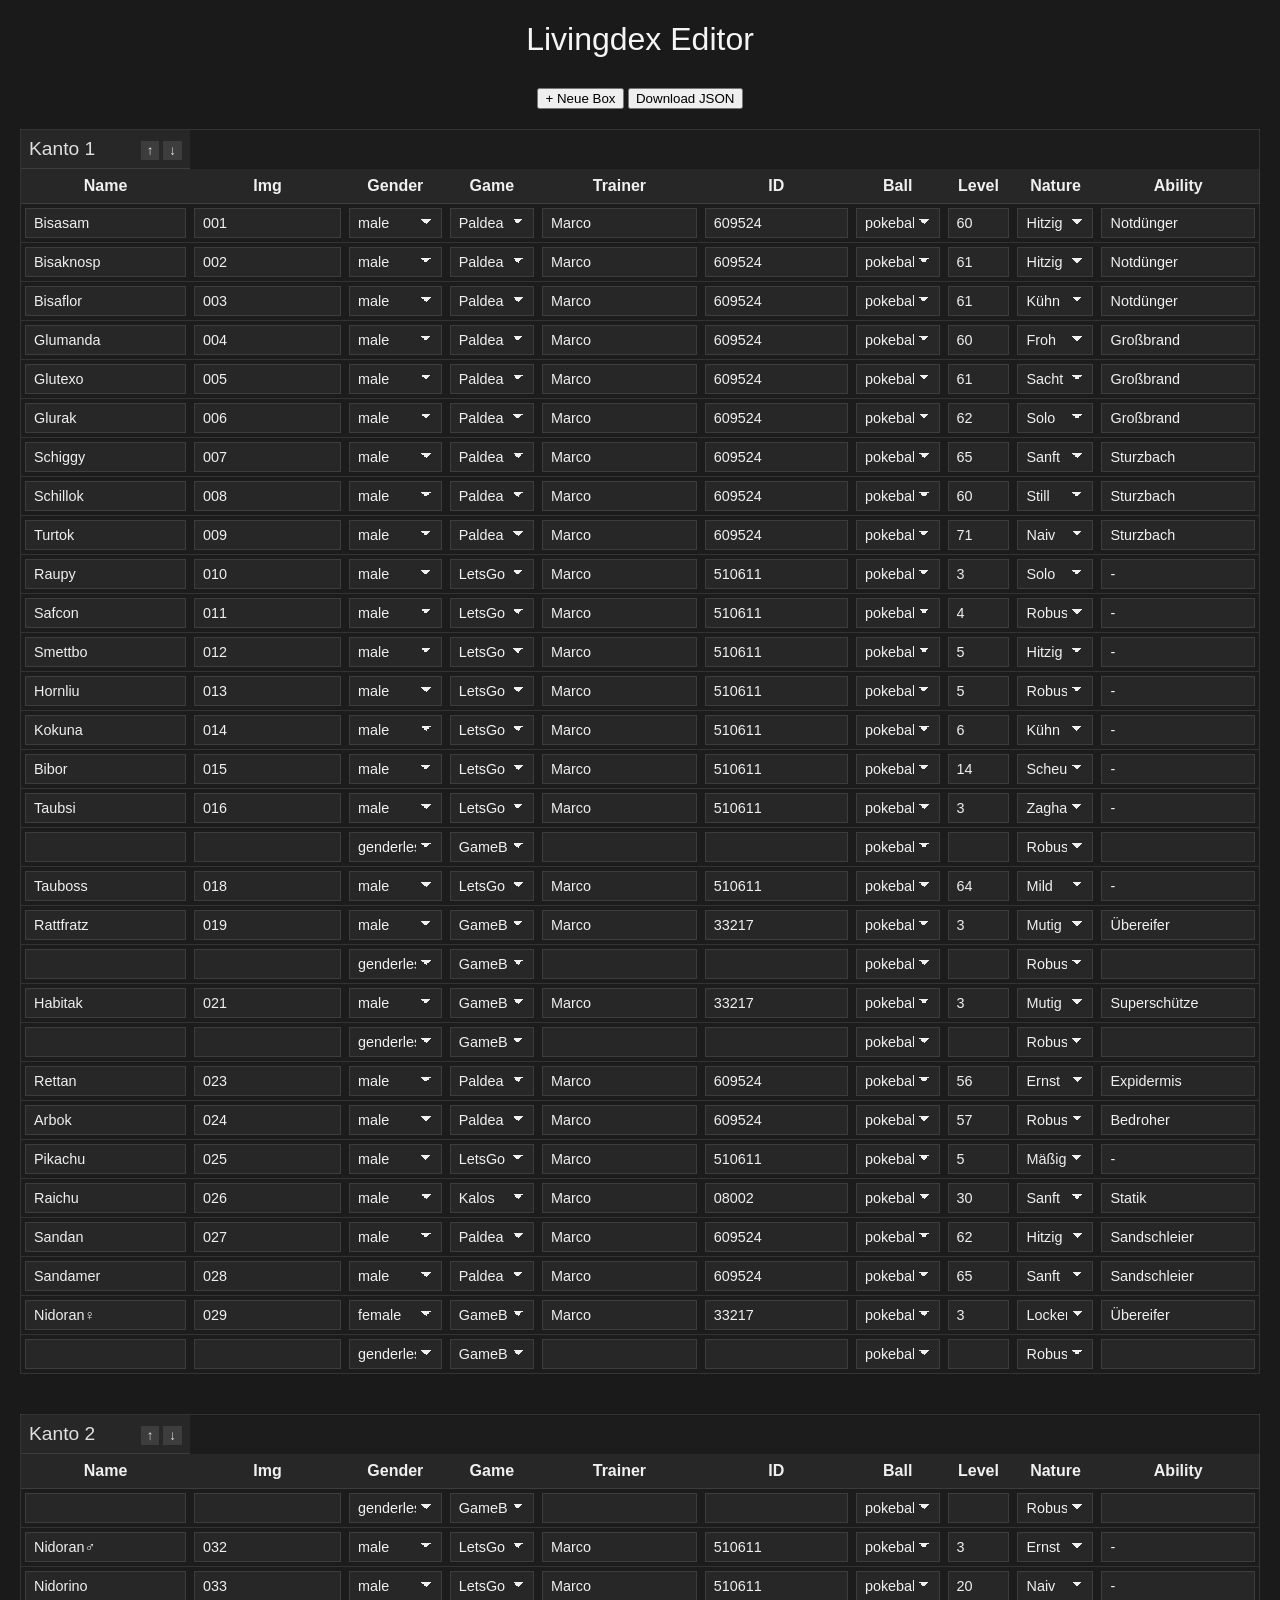
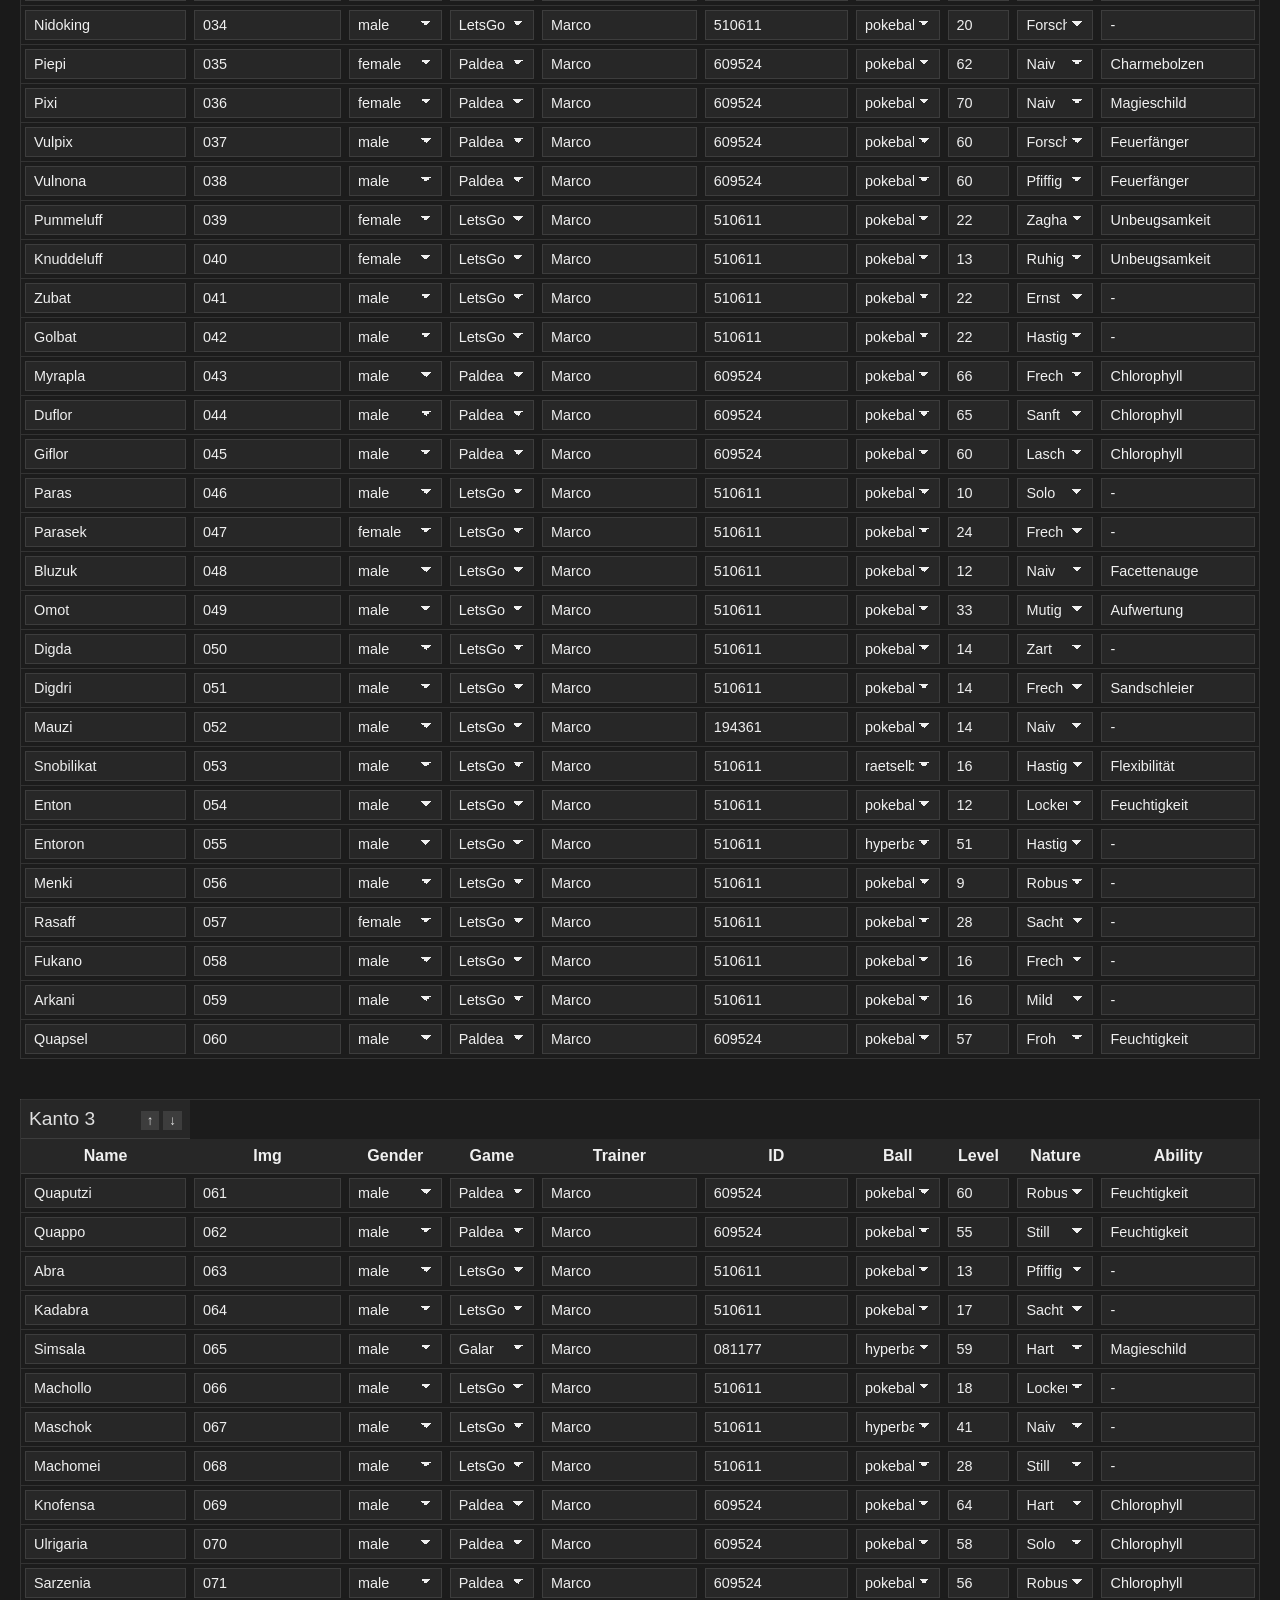
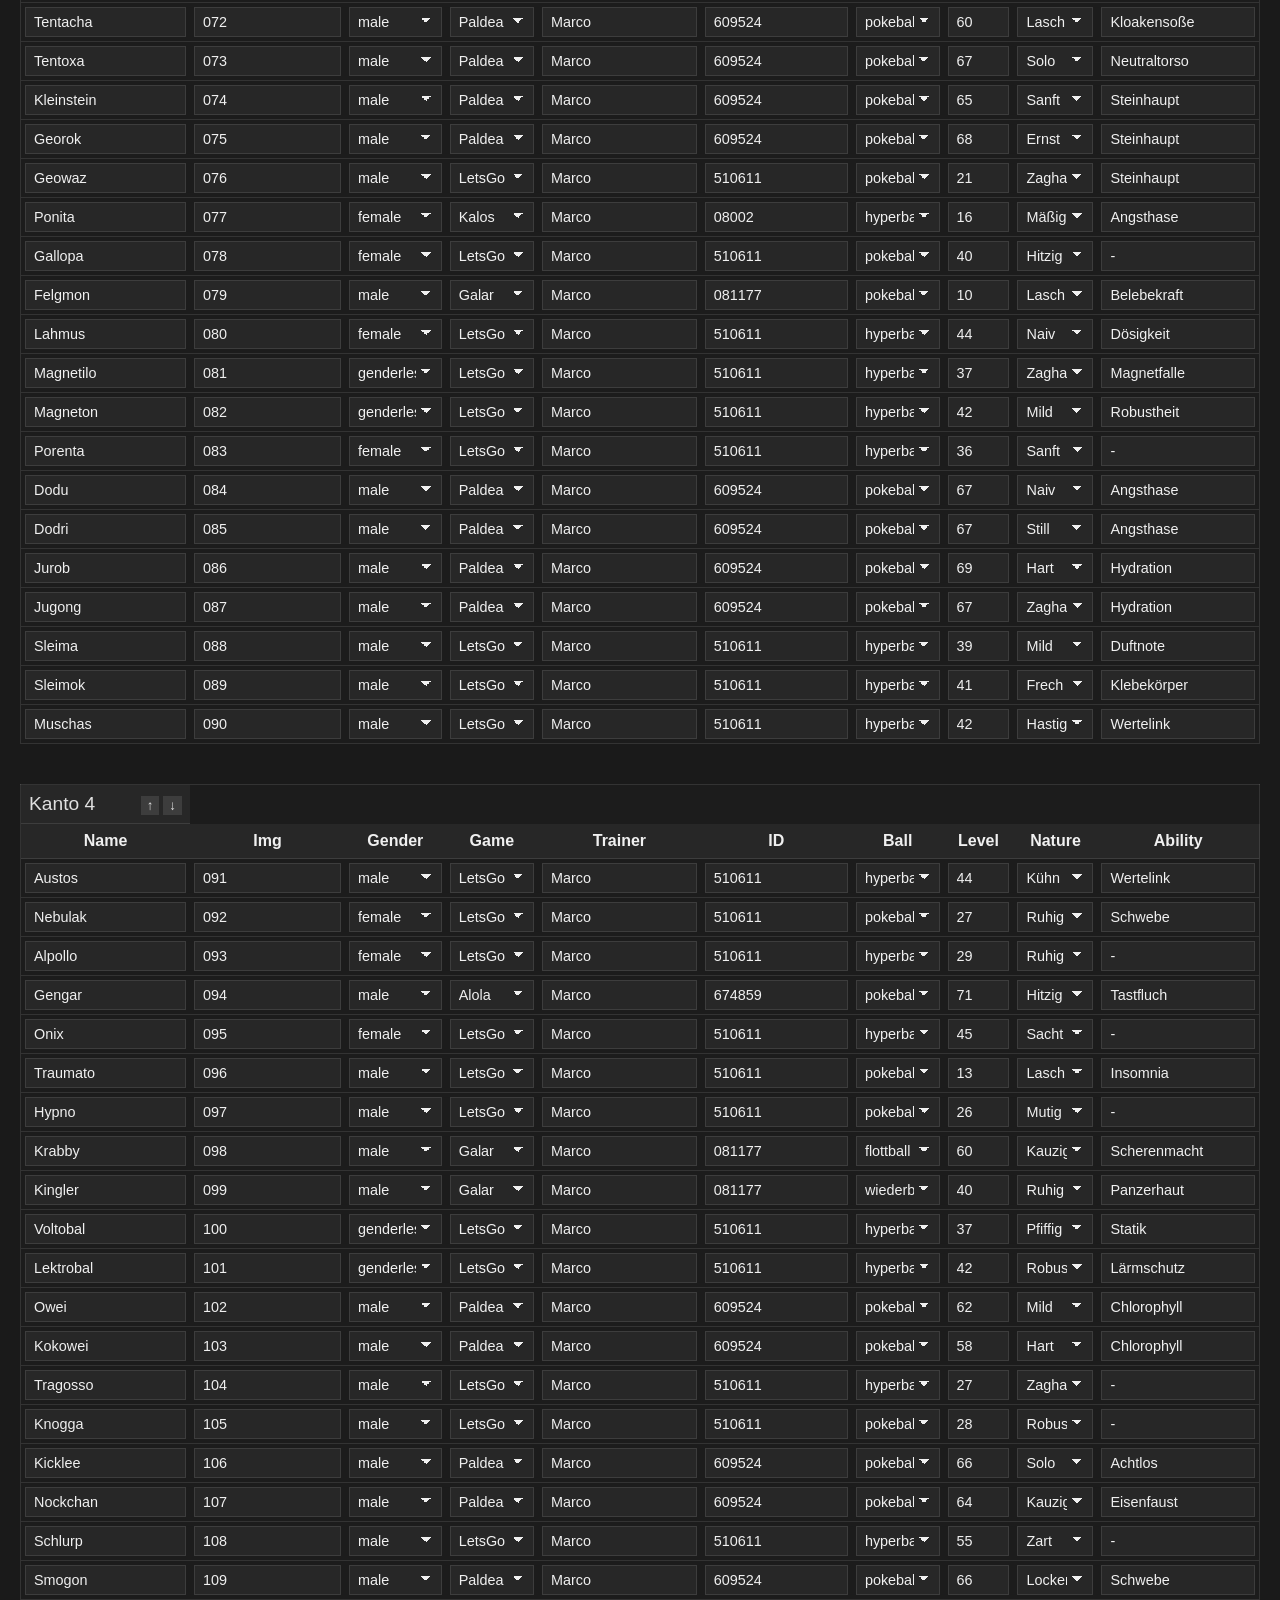
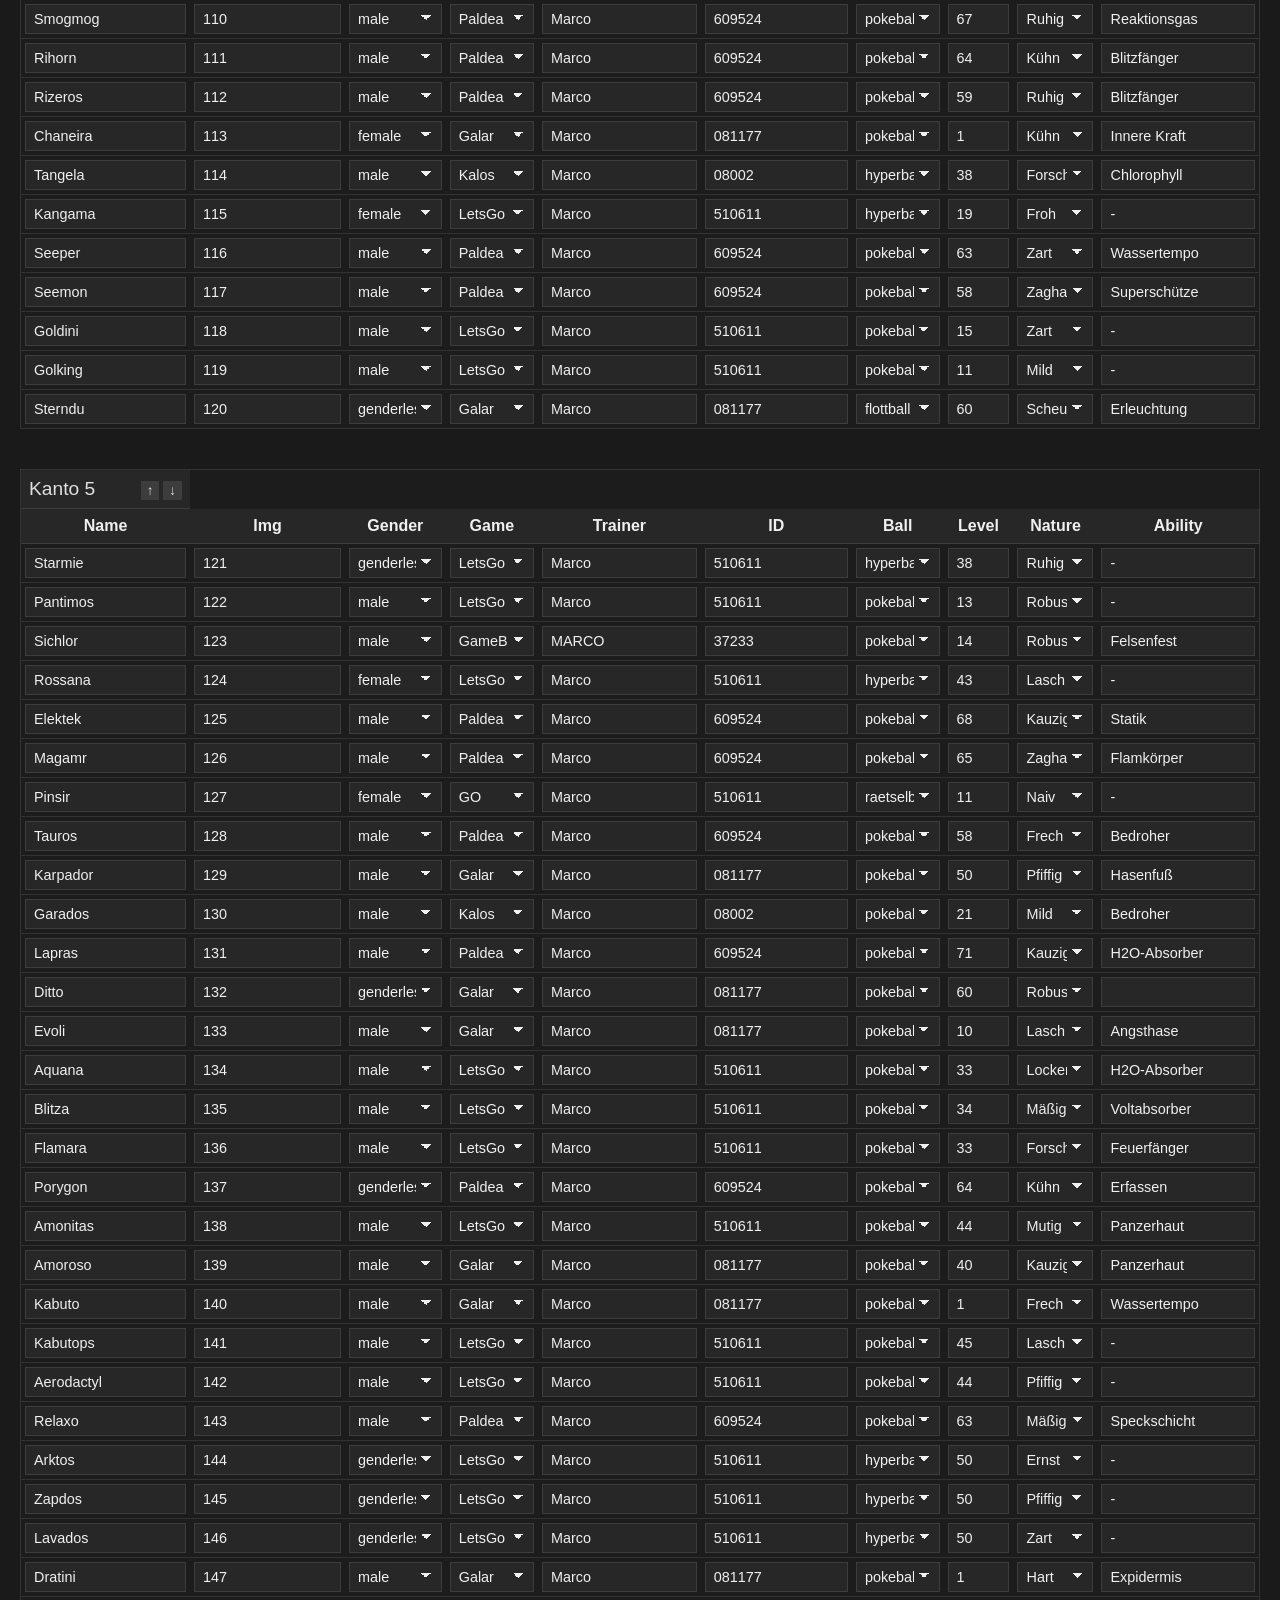
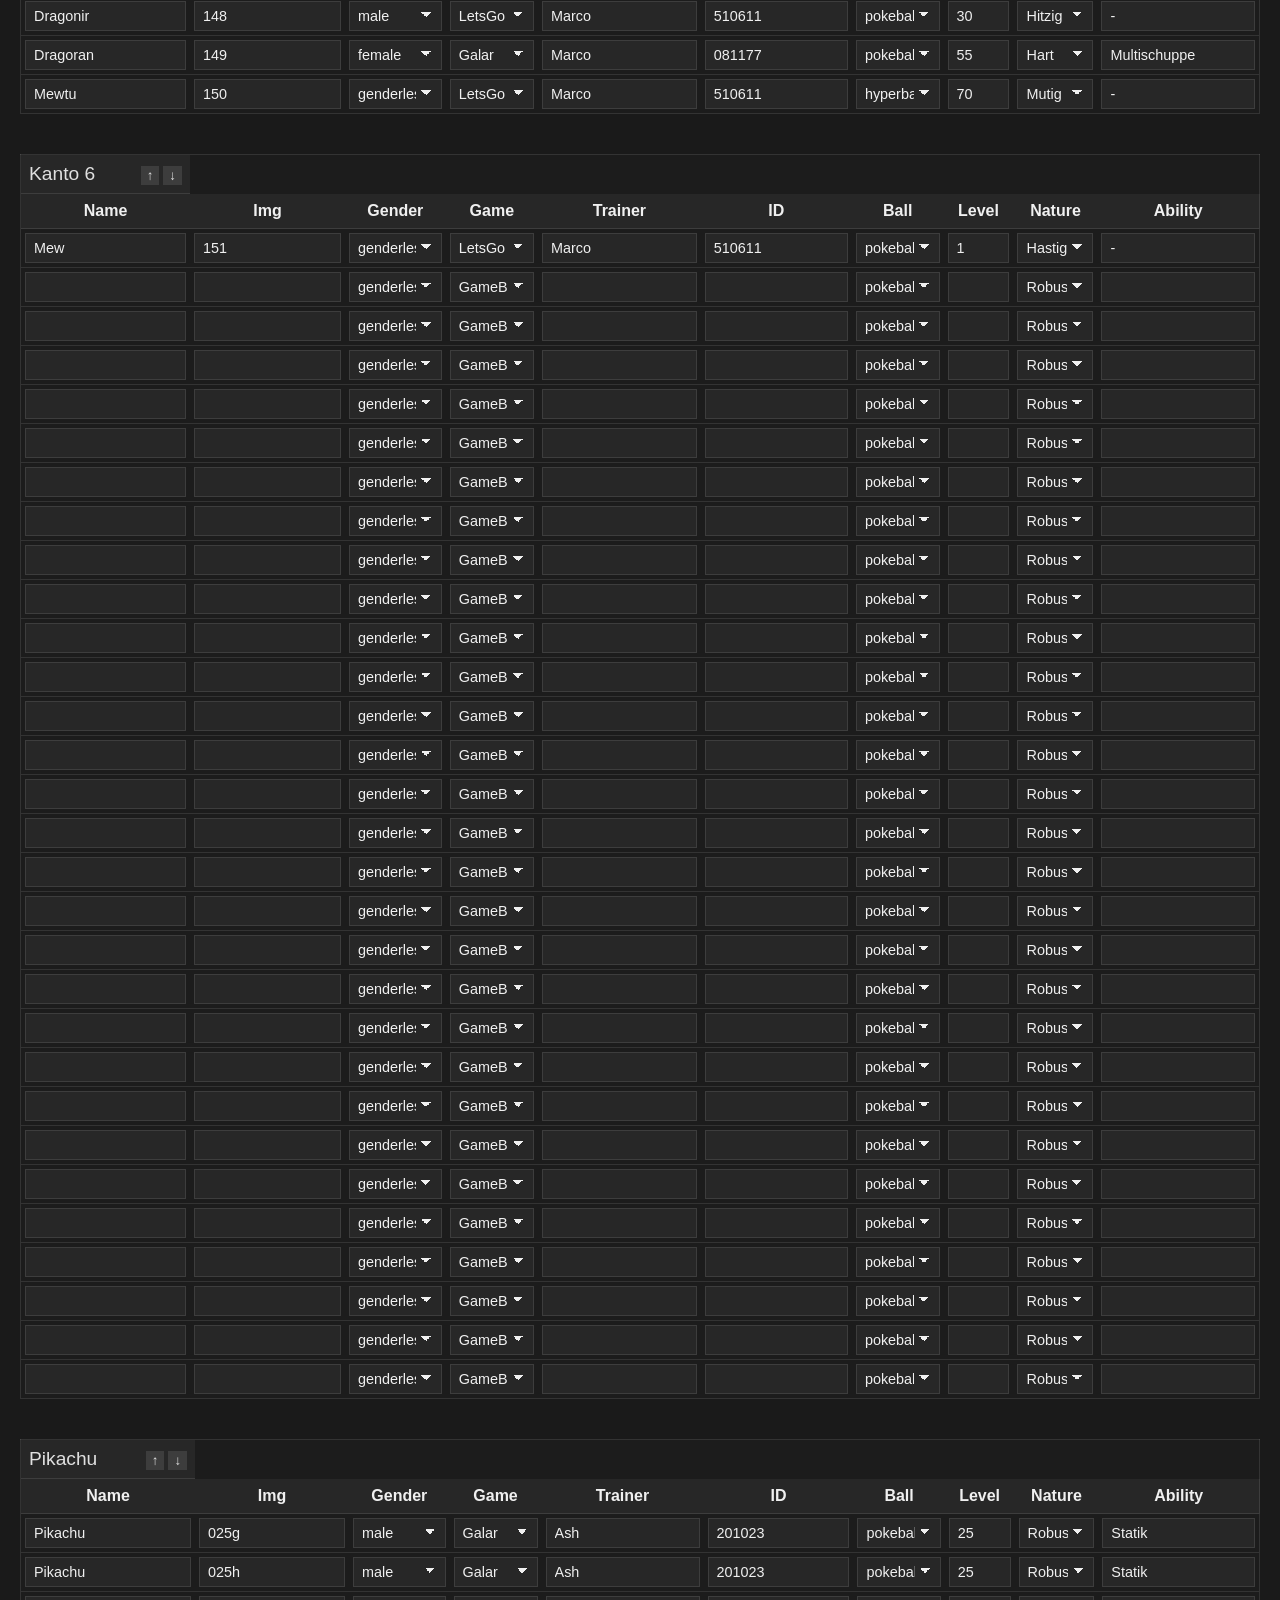
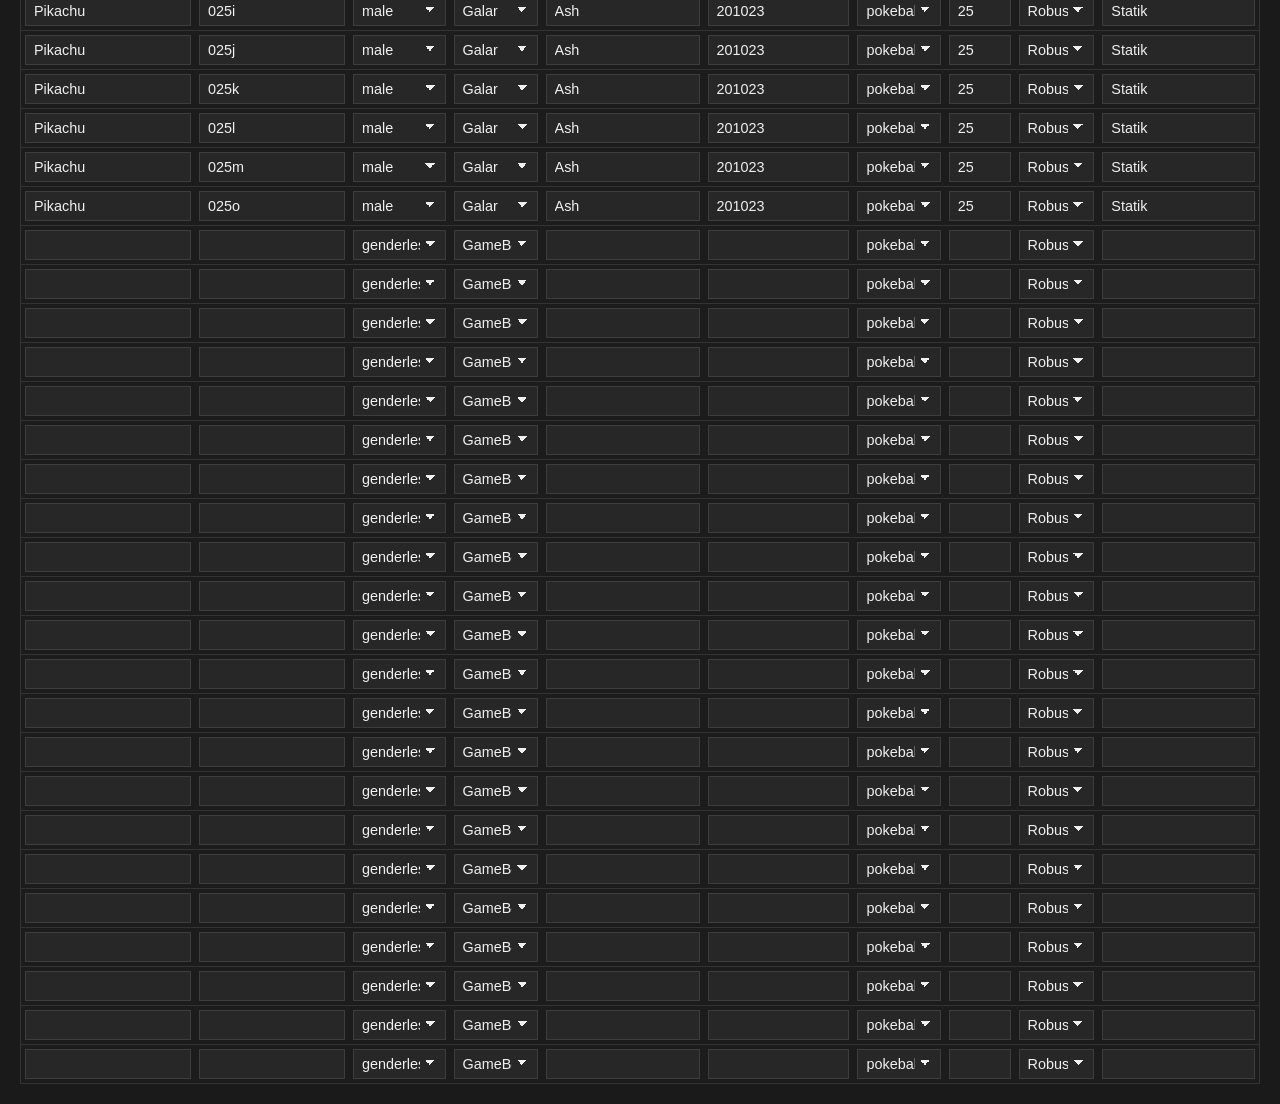
==== editjson.html @ d2b0af7d "Add files via upload" ====
<!DOCTYPE html>
<html lang="de">
<head>
<meta charset="UTF-8">
<title>Livingdex Editor</title>
<style>
/* Grundlayout */
body {
  font-family: 'Segoe UI', Tahoma, sans-serif;
  background: #1a1a1a;
  color: #e0e0e0;
  margin: 20px;
}

/* Überschrift */
h1 {
  text-align: center;
  font-weight: 400;
  margin-bottom: 30px;
  color: #f5f5f5;
}

/* Container */
#livingdex-container {
  display: flex;
  flex-direction: column;
  gap: 40px;
}

/* Tabellen */
table {
  border-collapse: collapse;
  width: 100%;
  backdrop-filter: blur(10px);
  background: rgba(30, 30, 30, 0.6);
  border: 1px solid rgba(255, 255, 255, 0.1);
}

/* Tabellenüberschrift */
caption {
  caption-side: top;
  text-align: left;
  font-size: 1.2em;
  font-weight: 500;
  padding: 8px;
  background: rgba(255,255,255,0.05);
  border-bottom: 1px solid rgba(255,255,255,0.1);
  display: flex;
  justify-content: space-between;
  align-items: center;
}

/* Move Buttons */
.caption-controls button {
  background: rgba(255,255,255,0.1);
  border: none;
  color: #e0e0e0;
  margin-left: 4px;
  padding: 2px 6px;
  cursor: pointer;
}
.caption-controls button:hover {
  background: rgba(255,255,255,0.2);
}

/* Tabellenkopf */
th {
  background: rgba(255,255,255,0.05);
  color: #f0f0f0;
  padding: 8px;
  border-bottom: 1px solid rgba(255,255,255,0.1);
  text-align: center;
}

/* Tabellenzellen */
td {
  border-bottom: 1px solid rgba(255,255,255,0.1);
  padding: 4px;
}

/* Inputs & Selects */
input, select {
  width: 100%;
  box-sizing: border-box;
  background: rgba(255,255,255,0.05);
  color: #f0f0f0;
  border: 1px solid rgba(255,255,255,0.1);
  padding: 6px 8px;
  font-size: 0.9em;
  font-family: inherit;
  outline: none;
  appearance: none;
  -webkit-appearance: none;
  -moz-appearance: none;
}

/* Fokus-Effekt */
input:focus, select:focus {
  border-color: #4a90e2;
  background: rgba(255,255,255,0.1);
}

/* Custom Pfeil für select */
select {
  background-image: linear-gradient(45deg, transparent 50%, #f0f0f0 50%), 
                    linear-gradient(135deg, #f0f0f0 50%, transparent 50%);
  background-position: calc(100% - 15px) calc(50% - 2px), calc(100% - 10px) calc(50% - 2px);
  background-size: 5px 5px, 5px 5px;
  background-repeat: no-repeat;
  padding-right: 25px;
}

/* Zeilen hover Effekt */
tr:hover td {
  background: rgba(255,255,255,0.05);
}

/* Scrollbar */
::-webkit-scrollbar {
  width: 8px;
}
::-webkit-scrollbar-thumb {
  background: rgba(255,255,255,0.2);
}
::-webkit-scrollbar-track {
  background: rgba(255,255,255,0.05);
}
</style>
</head>
<body>

<h1>Livingdex Editor</h1>
<div style="margin-bottom:20px; text-align:center;">
  <button id="add-box-btn">+ Neue Box</button>
  <button id="download-btn">Download JSON</button>
</div>
<div id="livingdex-container"></div>

<script>
// Dropdown Definitionen inkl. Pokemon-Liste für Autocomplete
const dropdowns = {
  gender: ['genderless', 'male', 'female'],
  ball: ['pokeball', 'super', 'hyperball', 'meisterball', 'wiederball', 'flottball', 'raetselball'],
  nature: ['Robust', 'Solo', 'Mutig', 'Hart', 'Frech', 'Kühn', 'Sanft', 'Locker', 'Pfiffig', 'Lasch', 'Scheu', 'Hastig', 'Ernst', 'Froh', 'Naiv', 'Mäßig', 'Mild', 'Ruhig', 'Zaghaft', 'Hitzig', 'Still', 'Zart', 'Forsch', 'Sacht', 'Kauzig'],
  game: ['GameBoy', 'Kalos', 'Alola', 'LetsGo', 'Galar', 'Sinnoh', 'Hisui', 'Paldea', 'GO'],
  pokemon: [
  'Bisasam',
  'Bisaknosp',
  'Bisaflor',
  'Glumanda',
  'Glutexo',
  'Glurak',
  'Schiggy',
  'Schillok',
  'Turtok',
  'Raupy',
  'Safcon',
  'Smettbo',
  'Hornliu',
  'Kokuna',
  'Bibor',
  'Taubsi',
  'Tauboga',
  'Tauboss',
  'Rattfratz',
  'Rattikarl',
  'Habitak',
  'Ibitak',
  'Rettan',
  'Arbok',
  'Pikachu',
  'Raichu',
  'Sandan',
  'Sandamer',
  'Nidoran♀',
  'Nidorina',
  'Nidoqueen',
  'Nidoran♂',
  'Nidorino',
  'Nidoking',
  'Piepi',
  'Pixi',
  'Vulpix',
  'Vulnona',
  'Pummeluff',
  'Knuddeluff',
  'Zubat',
  'Golbat',
  'Myrapla',
  'Duflor',
  'Giflor',
  'Paras',
  'Parasek',
  'Bluzuk',
  'Omot',
  'Digda',
  'Digdri',
  'Mauzi',
  'Snobilikat',
  'Enton',
  'Entoron',
  'Menki',
  'Rasaff',
  'Fukano',
  'Arkani',
  'Quapsel',
  'Quaputzi',
  'Quappo',
  'Abra',
  'Kadabra',
  'Simsala',
  'Machollo',
  'Maschok',
  'Machomei',
  'Knofensa',
  'Ultrigaria',
  'Sarzenia',
  'Tentacha',
  'Tentoxa',
  'Kleinstein',
  'Georok',
  'Geowaz',
  'Ponita',
  'Gallopa',
  'Flegmon',
  'Lahmus',
  'Magnetilo',
  'Magneton',
  'Porenta',
  'Dodu',
  'Dodri',
  'Jurob',
  'Jugong',
  'Sleima',
  'Sleimok',
  'Muschas',
  'Austos',
  'Nebulak',
  'Alpollo',
  'Gengar',
  'Onix',
  'Traumato',
  'Hypno',
  'Krabby',
  'Kingler',
  'Voltobal',
  'Lektrobal',
  'Owei',
  'Kokowei',
  'Tragosso',
  'Knogga',
  'Kicklee',
  'Nockchan',
  'Schlurp',
  'Smogon',
  'Smogmog',
  'Rihorn',
  'Rizeros',
  'Chaneira',
  'Tangela',
  'Kangama',
  'Seeper',
  'Seemon',
  'Goldini',
  'Golking',
  'Sterndu',
  'Starmie',
  'Pantimos',
  'Sichlor',
  'Rossana',
  'Elektek',
  'Magmar',
  'Pinsir',
  'Tauros',
  'Karpador',
  'Garados',
  'Lapras',
  'Ditto',
  'Evoli',
  'Aquana',
  'Blitza',
  'Flamara',
  'Porygon',
  'Amonitas',
  'Amoroso',
  'Kabuto',
  'Kabutops',
  'Aerodactyl',
  'Relaxo',
  'Arktos',
  'Zapdos',
  'Lavados',
  'Dratini',
  'Dragonir',
  'Dragoran',
  'Mewtu',
  'Mew',
  'Endivie',
  'Lorblatt',
  'Meganie',
  'Feurigel',
  'Igelavar',
  'Tornupto',
  'Karnimani',
  'Tyracroc',
  'Impergator',
  'Wiesor',
  'Wiesenior',
  'Hoothoot',
  'Noctuh',
  'Ledyba',
  'Ledian',
  'Webarak',
  'Ariados',
  'Iksbat',
  'Lampi',
  'Lanturn',
  'Pichu',
  'Pii',
  'Fluffeluff',
  'Togepi',
  'Togetic',
  'Natu',
  'Xatu',
  'Voltilamm',
  'Waaty',
  'Ampharos',
  'Blubella',
  'Marill',
  'Azumarill',
  'Mogelbaum',
  'Quaxo',
  'Hoppspross',
  'Hubelupf',
  'Papungha',
  'Griffel',
  'Sonnkern',
  'Sonnflora',
  'Yanma',
  'Felino',
  'Morlord',
  'Psiana',
  'Nachtara',
  'Kramurx',
  'Laschoking',
  'Traunfugil',
  'Icognito',
  'Woingenau',
  'Girafarig',
  'Tannza',
  'Forstellka',
  'Dummisel',
  'Skorgla',
  'Stahlos',
  'Snubbull',
  'Granbull',
  'Baldorfish',
  'Scherox',
  'Pottrott',
  'Skaraborn',
  'Sniebel',
  'Teddiursa',
  'Ursaring',
  'Schneckmag',
  'Magcargo',
  'Quiekel',
  'Keifel',
  'Corasonn',
  'Remoraid',
  'Octillery',
  'Botogel',
  'Mantax',
  'Panzaeron',
  'Hunduster',
  'Hundemon',
  'Seedraking',
  'Phanpy',
  'Donphan',
  'Porygon2',
  'Damhirplex',
  'Farbeagle',
  'Rabauz',
  'Kapoera',
  'Kussilla',
  'Elekid',
  'Magby',
  'Miltank',
  'Heiteira',
  'Raikou',
  'Entei',
  'Suicune',
  'Larvitar',
  'Pupitar',
  'Despotar',
  'Lugia',
  'Ho-Oh',
  'Celebi'
]
};

let livingdexData = [];

// Lade die livingdex.json Datei
fetch('livingdex.json')
  .then(response => response.json())
  .then(livingdex => {
    livingdexData = livingdex;
    buildPokemonDatalist(); // datalist erzeugen
    buildTable(livingdexData);
  })
  .catch(error => console.error('Fehler beim Laden der JSON:', error));

document.getElementById('download-btn').addEventListener('click', () => downloadJSON());
document.getElementById('add-box-btn').addEventListener('click', () => addBox());

// Datalist für Pokemon-Namen erzeugen
function buildPokemonDatalist() {
  const existing = document.getElementById('pokemon-list');
  if (existing) existing.remove();
  const datalist = document.createElement('datalist');
  datalist.id = 'pokemon-list';
  dropdowns.pokemon.forEach(name => {
    const opt = document.createElement('option');
    opt.value = name;
    datalist.appendChild(opt);
  });
  document.body.appendChild(datalist);
}

function buildTable(livingdex) {
  const container = document.getElementById('livingdex-container');
  container.innerHTML = '';

  livingdex.forEach((box, boxIndex) => {
    const table = document.createElement('table');

    const caption = document.createElement('caption');

    // Titel editierbar
    const title = document.createElement('span');
    title.contentEditable = true;
    title.innerText = box.title;

    // Steuerung für Verschieben
    const controls = document.createElement('span');
    controls.className = 'caption-controls';

    const upBtn = document.createElement('button');
    upBtn.innerText = '↑';
    upBtn.addEventListener('click', () => moveBox(boxIndex, -1));

    const downBtn = document.createElement('button');
    downBtn.innerText = '↓';
    downBtn.addEventListener('click', () => moveBox(boxIndex, 1));

    controls.appendChild(upBtn);
    controls.appendChild(downBtn);

    caption.appendChild(title);
    caption.appendChild(controls);

    table.appendChild(caption);

    const header = document.createElement('tr');
    ['Name', 'Img', 'Gender', 'Game', 'Trainer', 'ID', 'Ball', 'Level', 'Nature', 'Ability'].forEach(h => {
      const th = document.createElement('th');
      th.innerText = h;
      header.appendChild(th);
    });
    table.appendChild(header);

    // max 30 Slots pro Box
    for (let i = 0; i < 30; i++) {
      const poke = box.pokemon[i] || {};
      const row = document.createElement('tr');
      ['name','img','gender','game','trainer','id','ball','level','nature','ability'].forEach(key => {
        const td = document.createElement('td');
        let el;
        if (dropdowns[key]) {
          el = document.createElement('select');
          dropdowns[key].forEach(opt => {
            const option = document.createElement('option');
            option.value = opt;
            option.innerText = opt;
            if (poke[key] === opt) option.selected = true;
            el.appendChild(option);
          });
        } else if (key === 'name') {
          el = document.createElement('input');
          el.value = poke[key] || '';
          el.setAttribute('list', 'pokemon-list'); // autocomplete aktivieren
        } else if (key === 'level') {
          el = document.createElement('input');
          el.type = 'number';
          el.min = 1;
          el.max = 100;
          el.value = poke[key] || '';
        } else {
          el = document.createElement('input');
          el.value = poke[key] || '';
        }
        td.appendChild(el);
        row.appendChild(td);
      });
      table.appendChild(row);
    }
    container.appendChild(table);
  });
}

function addBox() {
  const newBox = {
    title: "Neue Box",
    pokemon: Array(30).fill(null)
  };
  livingdexData.push(newBox);
  buildTable(livingdexData);
}

function moveBox(index, direction) {
  const newIndex = index + direction;
  if (newIndex < 0 || newIndex >= livingdexData.length) return;
  const [moved] = livingdexData.splice(index, 1);
  livingdexData.splice(newIndex, 0, moved);
  buildTable(livingdexData);
}

function downloadJSON() {
  const tables = document.querySelectorAll('table');
  const updated = [];

  tables.forEach(table => {
    const box = { title: table.caption.querySelector('span').innerText, pokemon: [] };
    const rows = table.querySelectorAll('tr');
    rows.forEach((row, rowIndex) => {
      if (rowIndex === 0) return;
      const cells = row.querySelectorAll('td');
      const poke = {};
      ['name','img','gender','game','trainer','id','ball','level','nature','ability'].forEach((key, i) => {
        const el = cells[i].querySelector('input, select');
        poke[key] = el.value || '';
      });
      box.pokemon.push(poke.name ? poke : null);
    });
    updated.push(box);
  });

  const blob = new Blob([JSON.stringify(updated, null, 2)], {type: "application/json"});
  const url = URL.createObjectURL(blob);
  const a = document.createElement('a');
  a.href = url;
  a.download = 'livingdex.json';
  a.click();
  URL.revokeObjectURL(url);
}
</script>

</body>
</html>
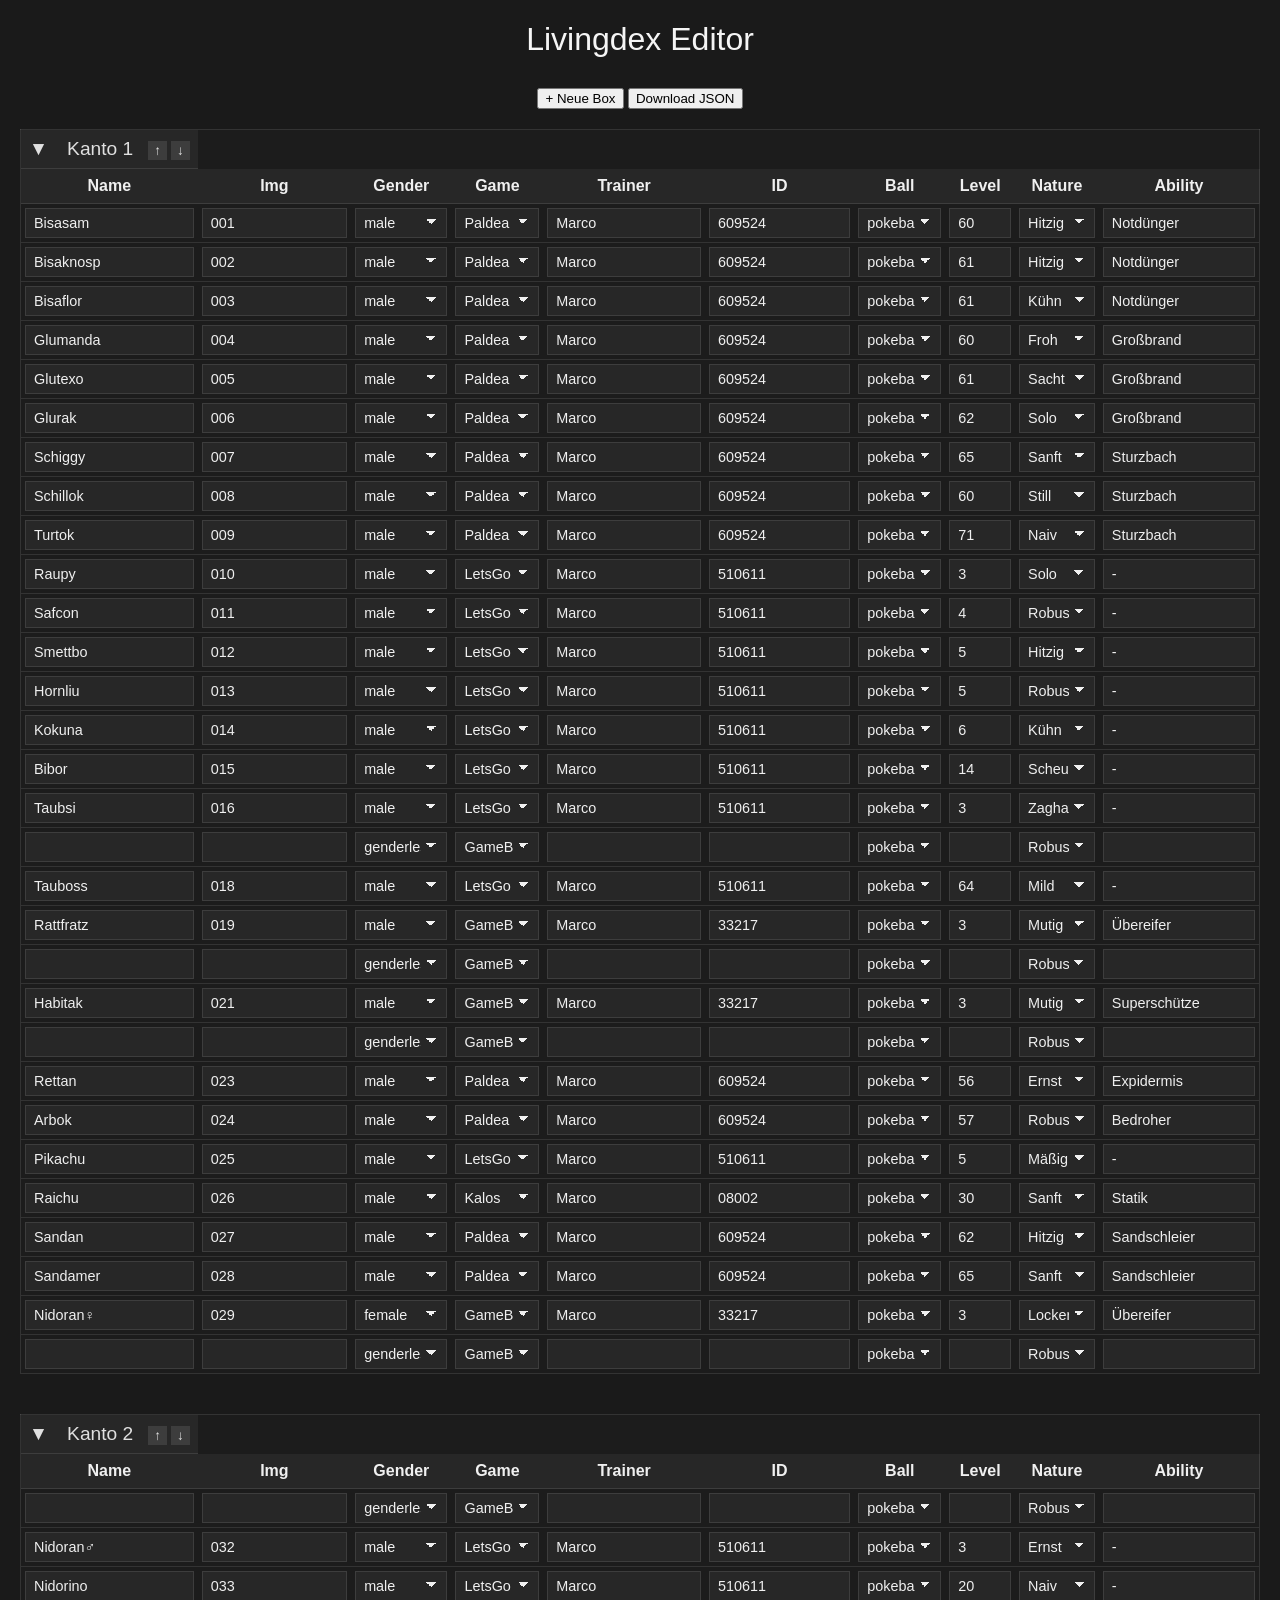
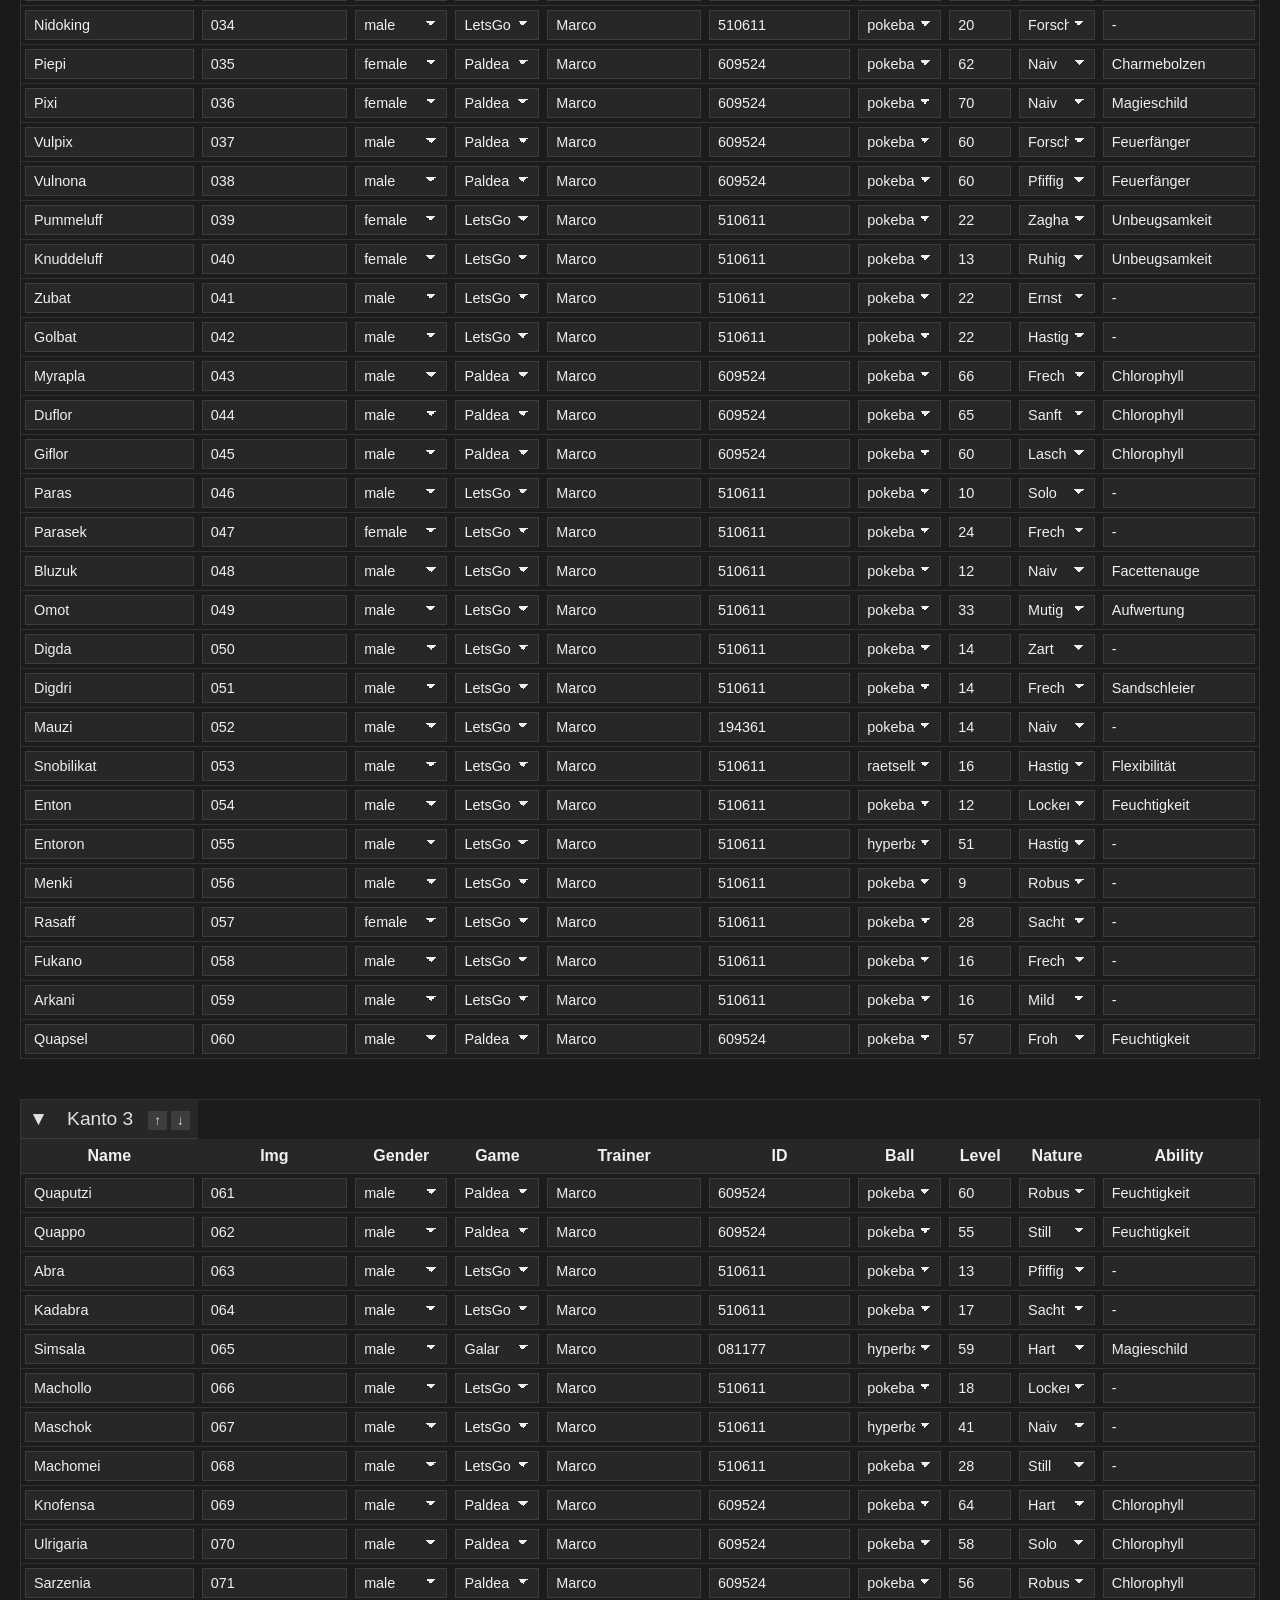
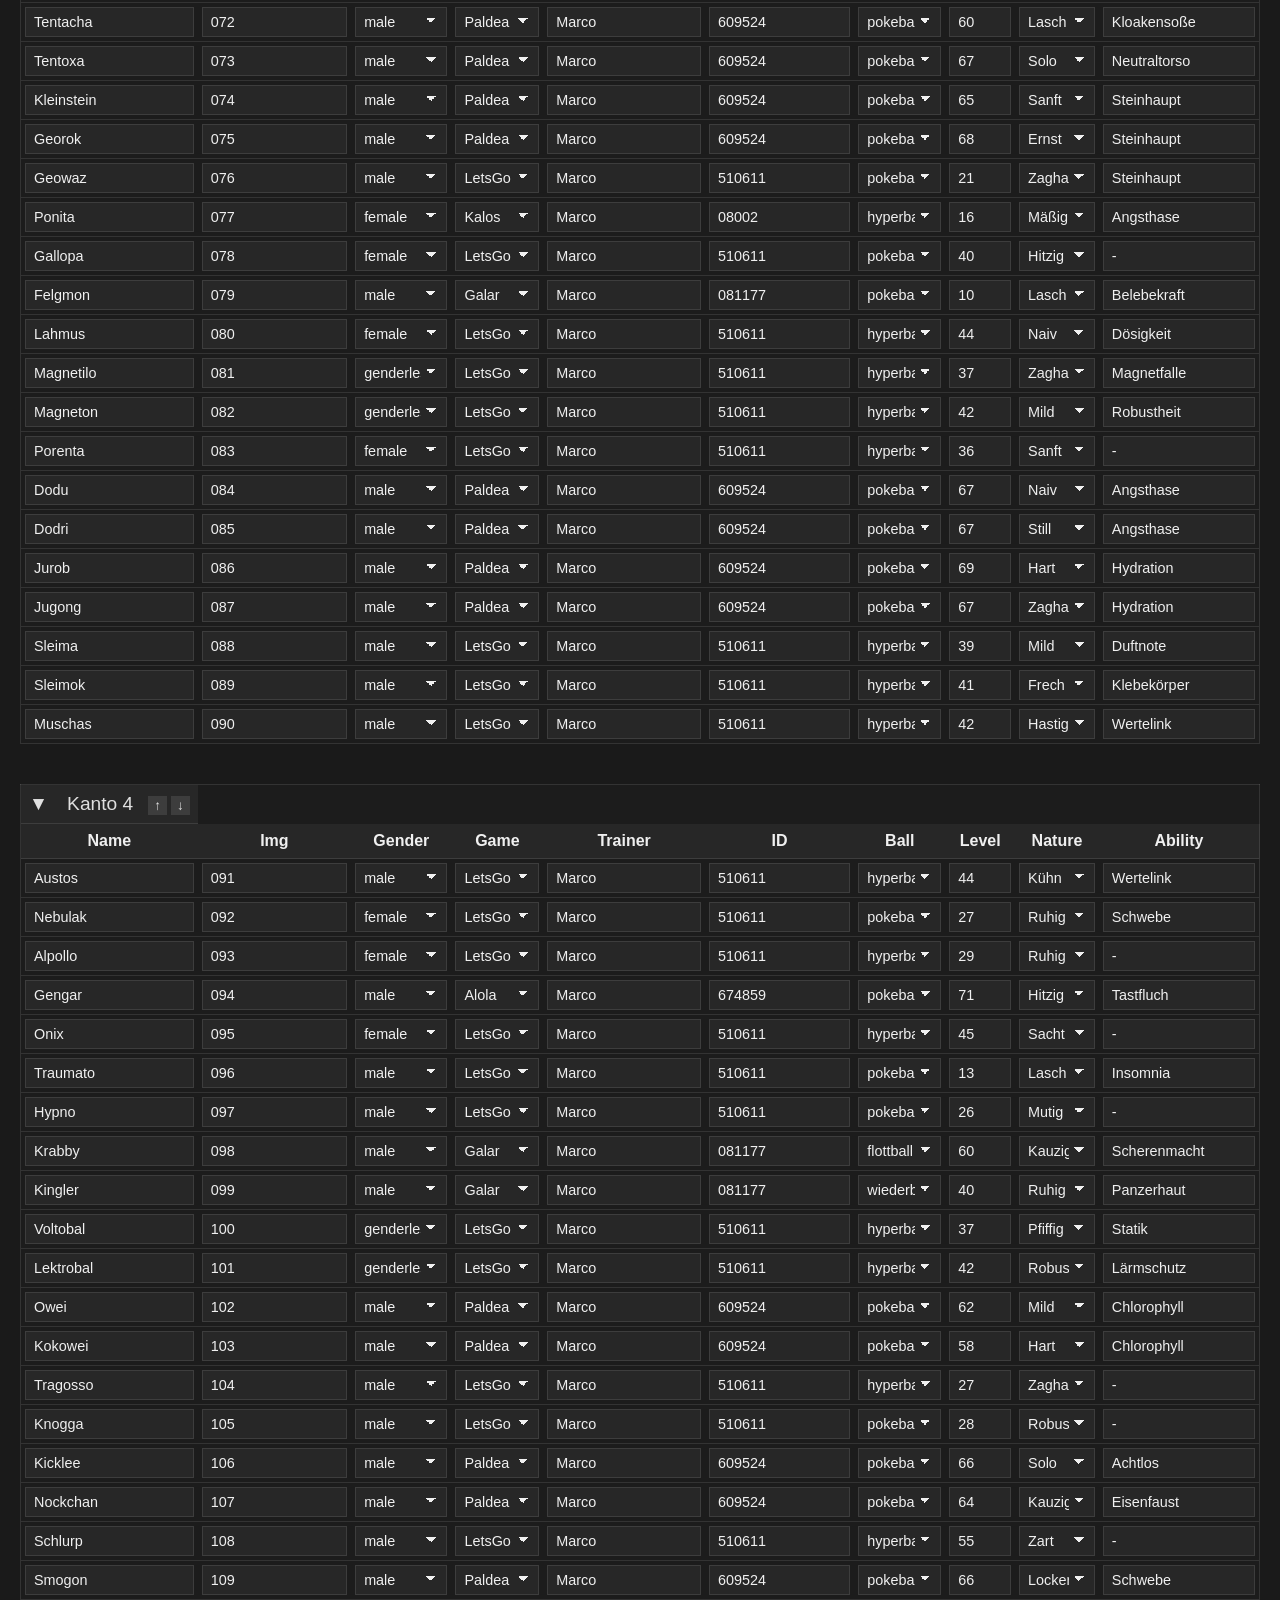
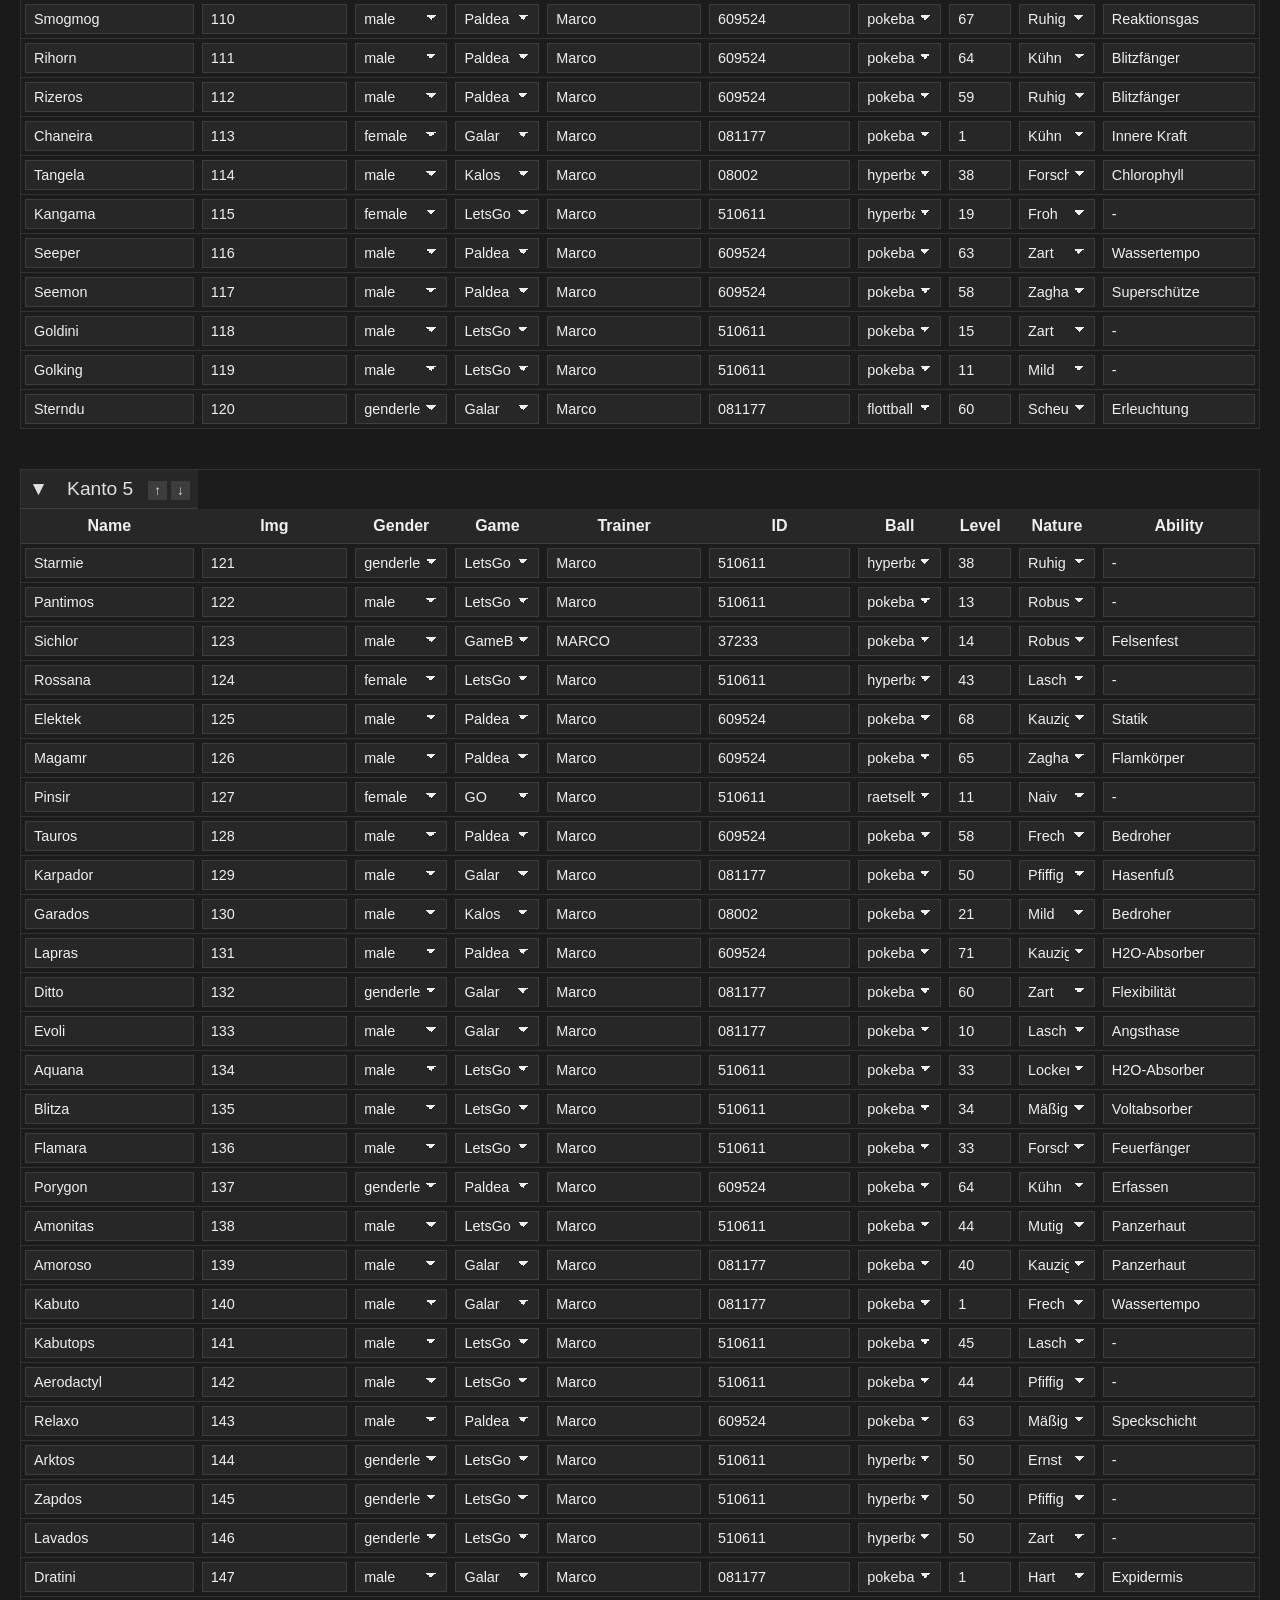
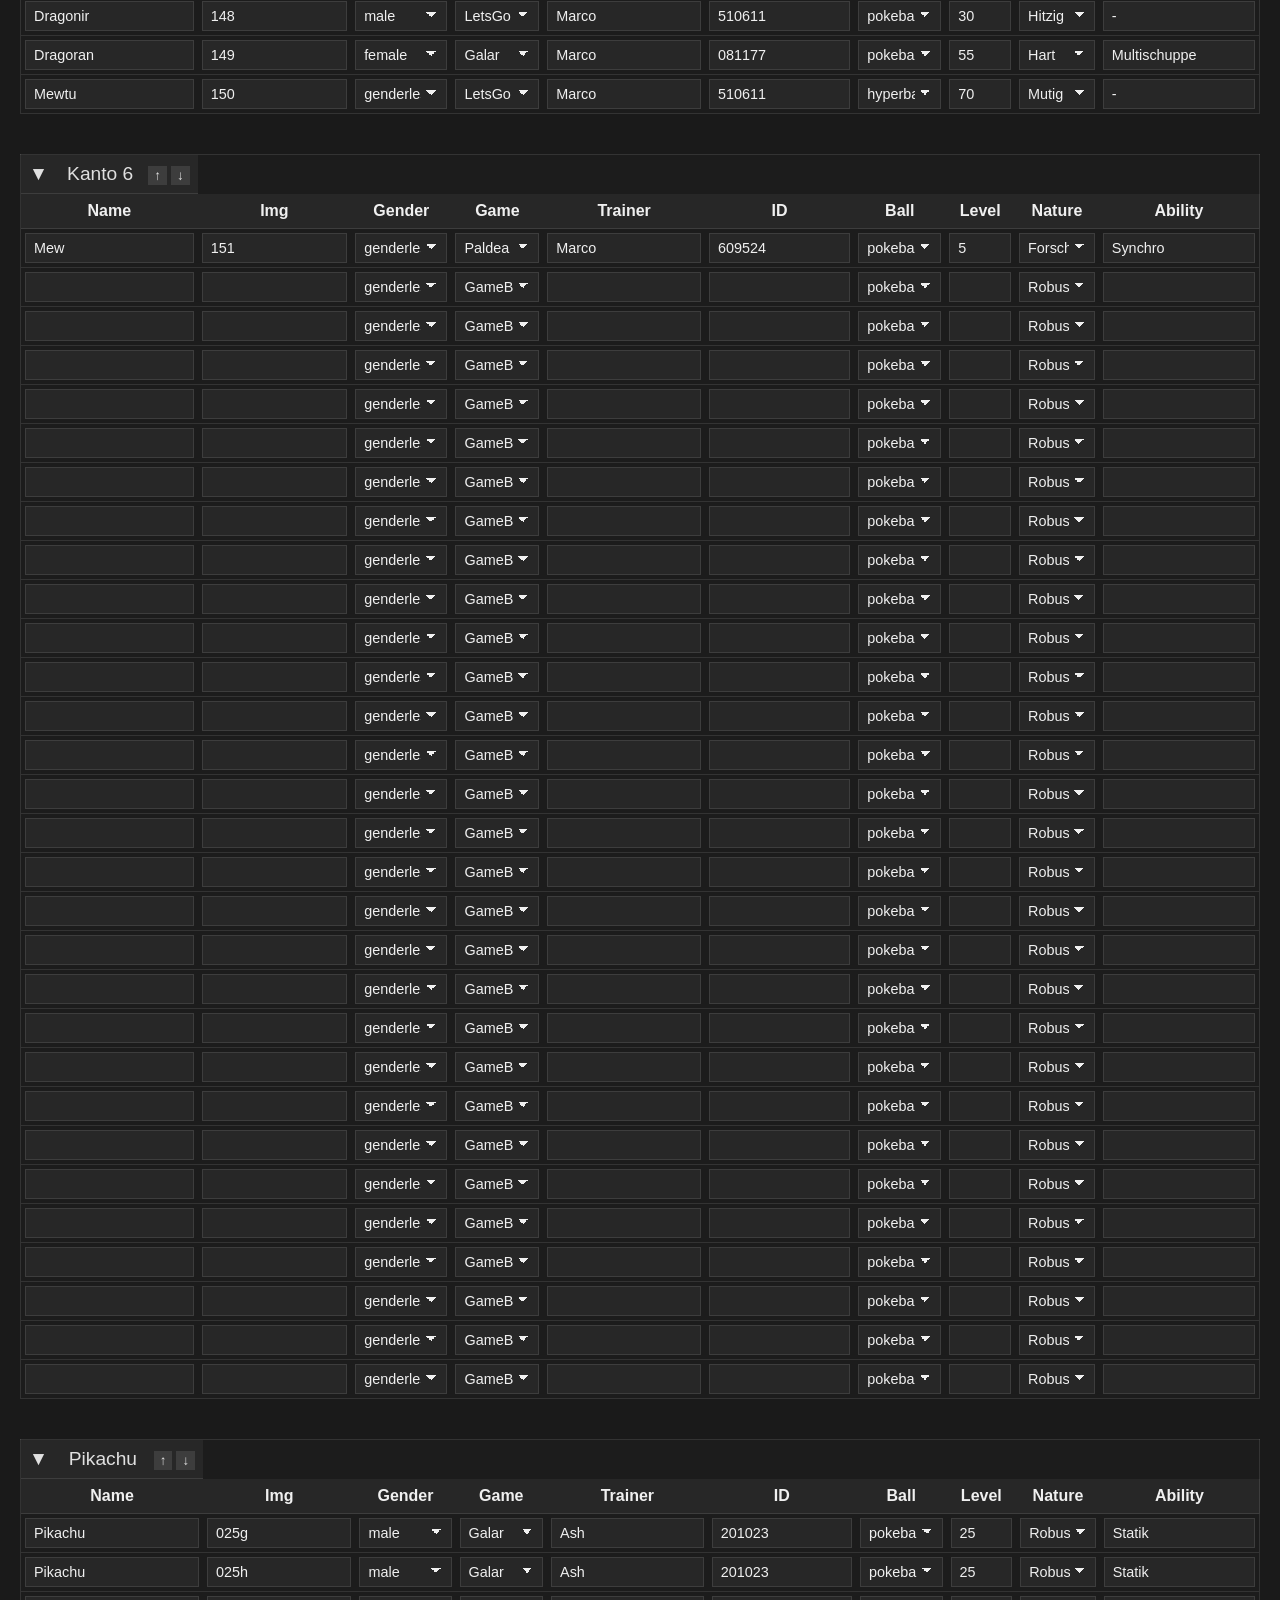
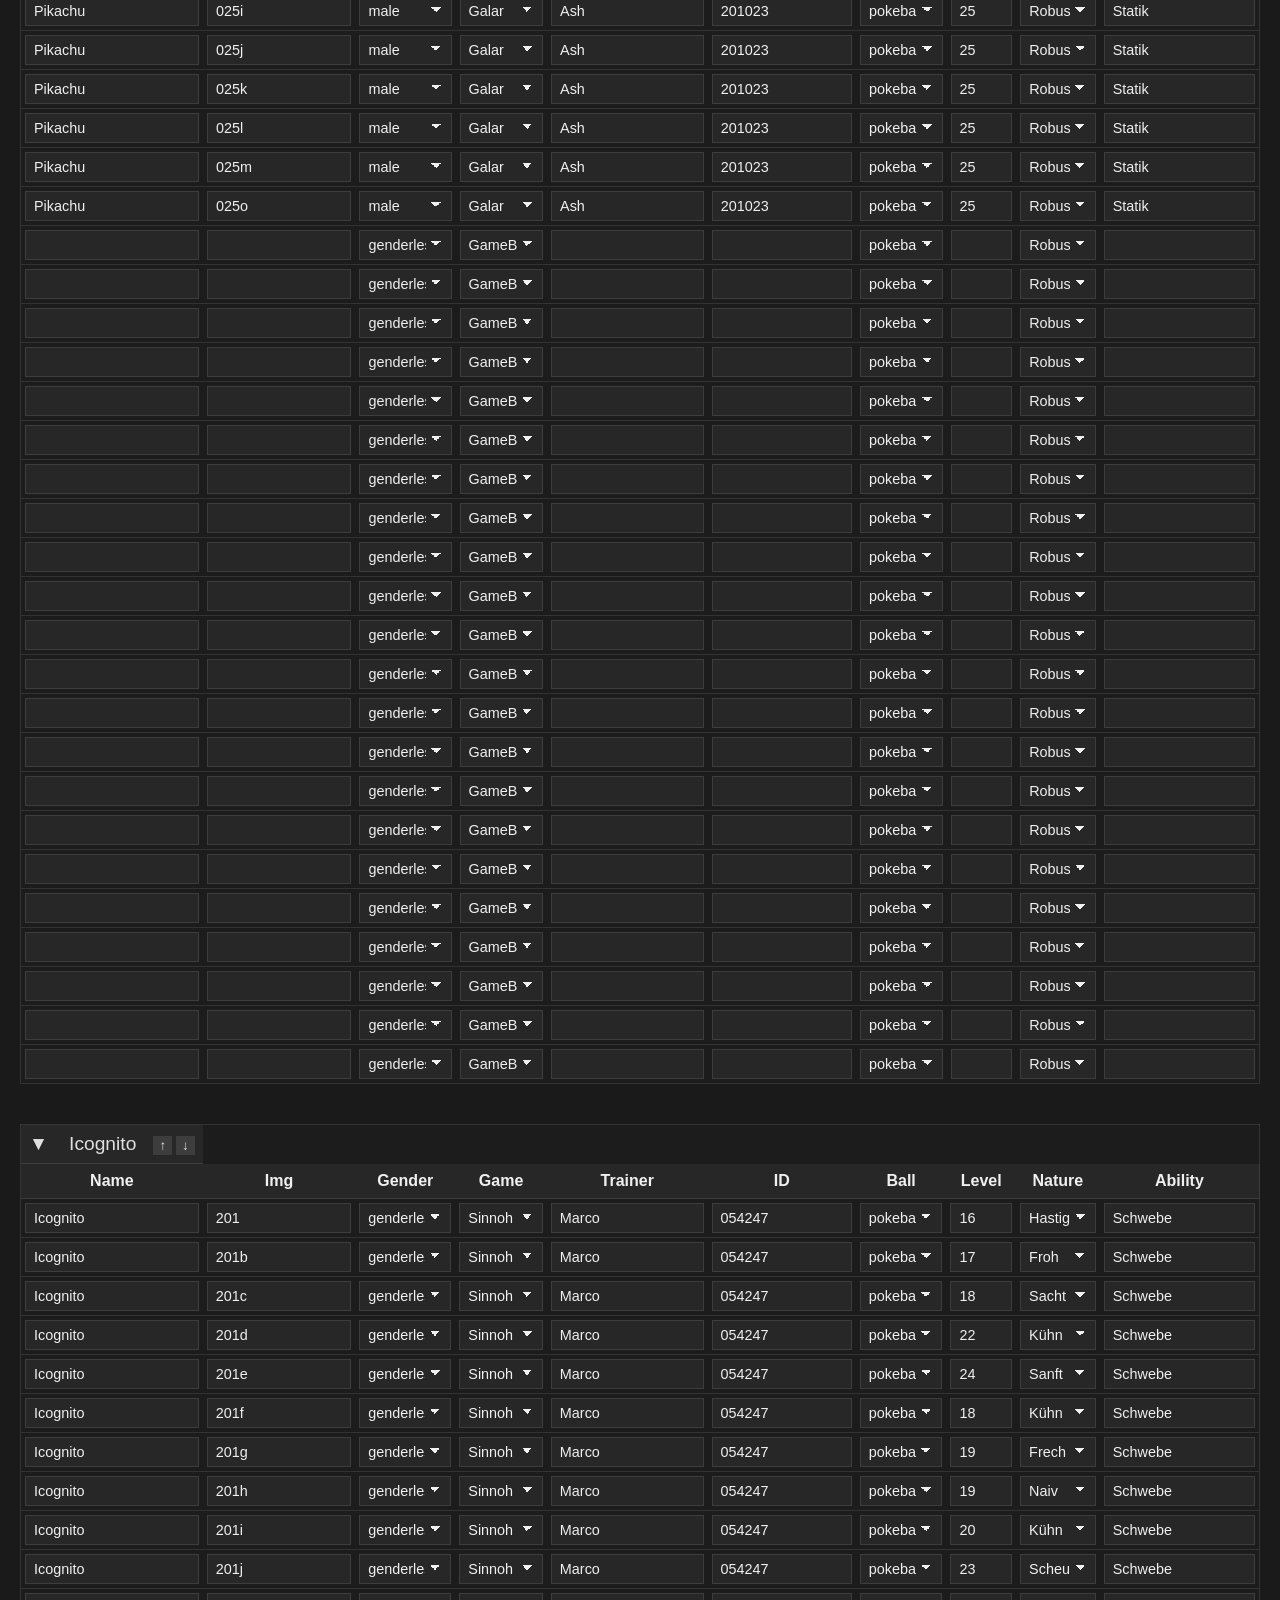
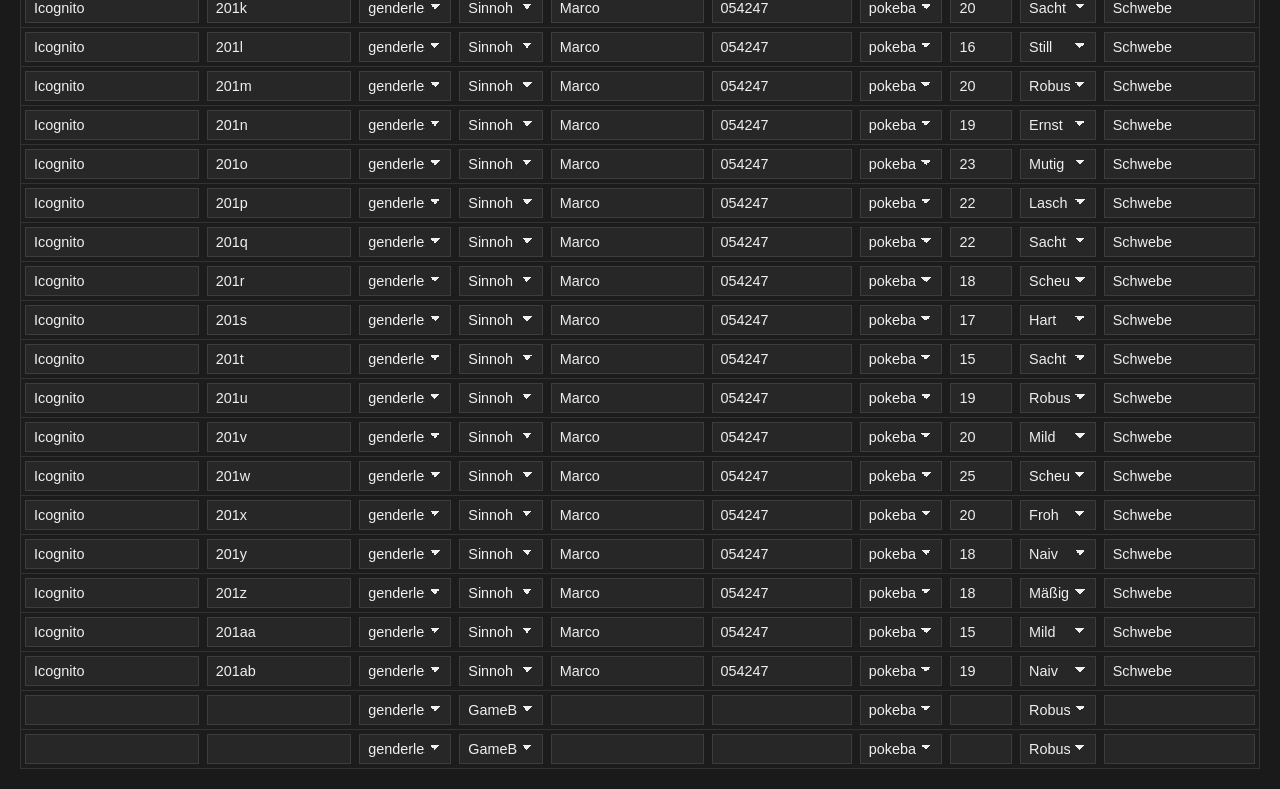
==== commit 9a1fb4a2: "Add files via upload" ====
--- a/editjson.html
+++ b/editjson.html
@@ -36,6 +36,11 @@
   border: 1px solid rgba(255, 255, 255, 0.1);
 }
 
+/* Collapsed */
+table.collapsed tr:not(:first-child) {
+  display: none;
+}
+
 /* Tabellenüberschrift */
 caption {
   caption-side: top;
@@ -48,6 +53,13 @@
   display: flex;
   justify-content: space-between;
   align-items: center;
+}
+
+/* Toggle Icon */
+caption span.toggle-icon {
+  margin-right: 8px;
+  cursor: pointer;
+  user-select: none;
 }
 
 /* Move Buttons */
@@ -143,269 +155,16 @@
   ball: ['pokeball', 'super', 'hyperball', 'meisterball', 'wiederball', 'flottball', 'raetselball'],
   nature: ['Robust', 'Solo', 'Mutig', 'Hart', 'Frech', 'Kühn', 'Sanft', 'Locker', 'Pfiffig', 'Lasch', 'Scheu', 'Hastig', 'Ernst', 'Froh', 'Naiv', 'Mäßig', 'Mild', 'Ruhig', 'Zaghaft', 'Hitzig', 'Still', 'Zart', 'Forsch', 'Sacht', 'Kauzig'],
   game: ['GameBoy', 'Kalos', 'Alola', 'LetsGo', 'Galar', 'Sinnoh', 'Hisui', 'Paldea', 'GO'],
-  pokemon: [
-  'Bisasam',
-  'Bisaknosp',
-  'Bisaflor',
-  'Glumanda',
-  'Glutexo',
-  'Glurak',
-  'Schiggy',
-  'Schillok',
-  'Turtok',
-  'Raupy',
-  'Safcon',
-  'Smettbo',
-  'Hornliu',
-  'Kokuna',
-  'Bibor',
-  'Taubsi',
-  'Tauboga',
-  'Tauboss',
-  'Rattfratz',
-  'Rattikarl',
-  'Habitak',
-  'Ibitak',
-  'Rettan',
-  'Arbok',
-  'Pikachu',
-  'Raichu',
-  'Sandan',
-  'Sandamer',
-  'Nidoran♀',
-  'Nidorina',
-  'Nidoqueen',
-  'Nidoran♂',
-  'Nidorino',
-  'Nidoking',
-  'Piepi',
-  'Pixi',
-  'Vulpix',
-  'Vulnona',
-  'Pummeluff',
-  'Knuddeluff',
-  'Zubat',
-  'Golbat',
-  'Myrapla',
-  'Duflor',
-  'Giflor',
-  'Paras',
-  'Parasek',
-  'Bluzuk',
-  'Omot',
-  'Digda',
-  'Digdri',
-  'Mauzi',
-  'Snobilikat',
-  'Enton',
-  'Entoron',
-  'Menki',
-  'Rasaff',
-  'Fukano',
-  'Arkani',
-  'Quapsel',
-  'Quaputzi',
-  'Quappo',
-  'Abra',
-  'Kadabra',
-  'Simsala',
-  'Machollo',
-  'Maschok',
-  'Machomei',
-  'Knofensa',
-  'Ultrigaria',
-  'Sarzenia',
-  'Tentacha',
-  'Tentoxa',
-  'Kleinstein',
-  'Georok',
-  'Geowaz',
-  'Ponita',
-  'Gallopa',
-  'Flegmon',
-  'Lahmus',
-  'Magnetilo',
-  'Magneton',
-  'Porenta',
-  'Dodu',
-  'Dodri',
-  'Jurob',
-  'Jugong',
-  'Sleima',
-  'Sleimok',
-  'Muschas',
-  'Austos',
-  'Nebulak',
-  'Alpollo',
-  'Gengar',
-  'Onix',
-  'Traumato',
-  'Hypno',
-  'Krabby',
-  'Kingler',
-  'Voltobal',
-  'Lektrobal',
-  'Owei',
-  'Kokowei',
-  'Tragosso',
-  'Knogga',
-  'Kicklee',
-  'Nockchan',
-  'Schlurp',
-  'Smogon',
-  'Smogmog',
-  'Rihorn',
-  'Rizeros',
-  'Chaneira',
-  'Tangela',
-  'Kangama',
-  'Seeper',
-  'Seemon',
-  'Goldini',
-  'Golking',
-  'Sterndu',
-  'Starmie',
-  'Pantimos',
-  'Sichlor',
-  'Rossana',
-  'Elektek',
-  'Magmar',
-  'Pinsir',
-  'Tauros',
-  'Karpador',
-  'Garados',
-  'Lapras',
-  'Ditto',
-  'Evoli',
-  'Aquana',
-  'Blitza',
-  'Flamara',
-  'Porygon',
-  'Amonitas',
-  'Amoroso',
-  'Kabuto',
-  'Kabutops',
-  'Aerodactyl',
-  'Relaxo',
-  'Arktos',
-  'Zapdos',
-  'Lavados',
-  'Dratini',
-  'Dragonir',
-  'Dragoran',
-  'Mewtu',
-  'Mew',
-  'Endivie',
-  'Lorblatt',
-  'Meganie',
-  'Feurigel',
-  'Igelavar',
-  'Tornupto',
-  'Karnimani',
-  'Tyracroc',
-  'Impergator',
-  'Wiesor',
-  'Wiesenior',
-  'Hoothoot',
-  'Noctuh',
-  'Ledyba',
-  'Ledian',
-  'Webarak',
-  'Ariados',
-  'Iksbat',
-  'Lampi',
-  'Lanturn',
-  'Pichu',
-  'Pii',
-  'Fluffeluff',
-  'Togepi',
-  'Togetic',
-  'Natu',
-  'Xatu',
-  'Voltilamm',
-  'Waaty',
-  'Ampharos',
-  'Blubella',
-  'Marill',
-  'Azumarill',
-  'Mogelbaum',
-  'Quaxo',
-  'Hoppspross',
-  'Hubelupf',
-  'Papungha',
-  'Griffel',
-  'Sonnkern',
-  'Sonnflora',
-  'Yanma',
-  'Felino',
-  'Morlord',
-  'Psiana',
-  'Nachtara',
-  'Kramurx',
-  'Laschoking',
-  'Traunfugil',
-  'Icognito',
-  'Woingenau',
-  'Girafarig',
-  'Tannza',
-  'Forstellka',
-  'Dummisel',
-  'Skorgla',
-  'Stahlos',
-  'Snubbull',
-  'Granbull',
-  'Baldorfish',
-  'Scherox',
-  'Pottrott',
-  'Skaraborn',
-  'Sniebel',
-  'Teddiursa',
-  'Ursaring',
-  'Schneckmag',
-  'Magcargo',
-  'Quiekel',
-  'Keifel',
-  'Corasonn',
-  'Remoraid',
-  'Octillery',
-  'Botogel',
-  'Mantax',
-  'Panzaeron',
-  'Hunduster',
-  'Hundemon',
-  'Seedraking',
-  'Phanpy',
-  'Donphan',
-  'Porygon2',
-  'Damhirplex',
-  'Farbeagle',
-  'Rabauz',
-  'Kapoera',
-  'Kussilla',
-  'Elekid',
-  'Magby',
-  'Miltank',
-  'Heiteira',
-  'Raikou',
-  'Entei',
-  'Suicune',
-  'Larvitar',
-  'Pupitar',
-  'Despotar',
-  'Lugia',
-  'Ho-Oh',
-  'Celebi'
-]
+  pokemon: ['Bisasam','Bisaknosp','Bisaflor','Glumanda','Glutexo','Glurak','Schiggy','Schillok','Turtok','Raupy','Safcon','Smettbo','Hornliu','Kokuna','Bibor','Taubsi','Tauboga','Tauboss','Rattfratz','Rattikarl','Habitak','Ibitak','Rettan','Arbok','Pikachu','Raichu','Sandan','Sandamer','Nidoran♀','Nidorina','Nidoqueen','Nidoran♂','Nidorino','Nidoking','Piepi','Pixi','Vulpix','Vulnona','Pummeluff','Knuddeluff','Zubat','Golbat','Myrapla','Duflor','Giflor','Paras','Parasek','Bluzuk','Omot','Digda','Digdri','Mauzi','Snobilikat','Enton','Entoron','Menki','Rasaff','Fukano','Arkani','Quapsel','Quaputzi','Quappo','Abra','Kadabra','Simsala','Machollo','Maschok','Machomei','Knofensa','Ultrigaria','Sarzenia','Tentacha','Tentoxa','Kleinstein','Georok','Geowaz','Ponita','Gallopa','Flegmon','Lahmus','Magnetilo','Magneton','Porenta','Dodu','Dodri','Jurob','Jugong','Sleima','Sleimok','Muschas','Austos','Nebulak','Alpollo','Gengar','Onix','Traumato','Hypno','Krabby','Kingler','Voltobal','Lektrobal','Owei','Kokowei','Tragosso','Knogga','Kicklee','Nockchan','Schlurp','Smogon','Smogmog','Rihorn','Rizeros','Chaneira','Tangela','Kangama','Seeper','Seemon','Goldini','Golking','Sterndu','Starmie','Pantimos','Sichlor','Rossana','Elektek','Magmar','Pinsir','Tauros','Karpador','Garados','Lapras','Ditto','Evoli','Aquana','Blitza','Flamara','Porygon','Amonitas','Amoroso','Kabuto','Kabutops','Aerodactyl','Relaxo','Arktos','Zapdos','Lavados','Dratini','Dragonir','Dragoran','Mewtu','Mew','Endivie','Lorblatt','Meganie','Feurigel','Igelavar','Tornupto','Karnimani','Tyracroc','Impergator','Wiesor','Wiesenior','Hoothoot','Noctuh','Ledyba','Ledian','Webarak','Ariados','Iksbat','Lampi','Lanturn','Pichu','Pii','Fluffeluff','Togepi','Togetic','Natu','Xatu','Voltilamm','Waaty','Ampharos','Blubella','Marill','Azumarill','Mogelbaum','Quaxo','Hoppspross','Hubelupf','Papungha','Griffel','Sonnkern','Sonnflora','Yanma','Felino','Morlord','Psiana','Nachtara','Kramurx','Laschoking','Traunfugil','Icognito','Woingenau','Girafarig','Tannza','Forstellka','Dummisel','Skorgla','Stahlos','Snubbull','Granbull','Baldorfish','Scherox','Pottrott','Skaraborn','Sniebel','Teddiursa','Ursaring','Schneckmag','Magcargo','Quiekel','Keifel','Corasonn','Remoraid','Octillery','Botogel','Mantax','Panzaeron','Hunduster','Hundemon','Seedraking','Phanpy','Donphan','Porygon2','Damhirplex','Farbeagle','Rabauz','Kapoera','Kussilla','Elekid','Magby','Miltank','Heiteira','Raikou','Entei','Suicune','Larvitar','Pupitar','Despotar','Lugia','Ho-Oh','Celebi']
 };
 
 let livingdexData = [];
 
-// Lade die livingdex.json Datei
 fetch('livingdex.json')
   .then(response => response.json())
   .then(livingdex => {
     livingdexData = livingdex;
-    buildPokemonDatalist(); // datalist erzeugen
+    buildPokemonDatalist();
     buildTable(livingdexData);
   })
   .catch(error => console.error('Fehler beim Laden der JSON:', error));
@@ -413,7 +172,6 @@
 document.getElementById('download-btn').addEventListener('click', () => downloadJSON());
 document.getElementById('add-box-btn').addEventListener('click', () => addBox());
 
-// Datalist für Pokemon-Namen erzeugen
 function buildPokemonDatalist() {
   const existing = document.getElementById('pokemon-list');
   if (existing) existing.remove();
@@ -433,32 +191,38 @@
 
   livingdex.forEach((box, boxIndex) => {
     const table = document.createElement('table');
-
     const caption = document.createElement('caption');
 
+    // Collapsible Icon
+    const toggleIcon = document.createElement('span');
+    toggleIcon.className = 'toggle-icon';
+    toggleIcon.innerText = '▼';
+    
     // Titel editierbar
     const title = document.createElement('span');
     title.contentEditable = true;
     title.innerText = box.title;
 
+    toggleIcon.addEventListener('click', () => {
+      table.classList.toggle('collapsed');
+      toggleIcon.innerText = table.classList.contains('collapsed') ? '►' : '▼';
+    });
+
     // Steuerung für Verschieben
     const controls = document.createElement('span');
     controls.className = 'caption-controls';
-
     const upBtn = document.createElement('button');
     upBtn.innerText = '↑';
     upBtn.addEventListener('click', () => moveBox(boxIndex, -1));
-
     const downBtn = document.createElement('button');
     downBtn.innerText = '↓';
     downBtn.addEventListener('click', () => moveBox(boxIndex, 1));
-
     controls.appendChild(upBtn);
     controls.appendChild(downBtn);
 
+    caption.appendChild(toggleIcon);
     caption.appendChild(title);
     caption.appendChild(controls);
-
     table.appendChild(caption);
 
     const header = document.createElement('tr');
@@ -469,7 +233,6 @@
     });
     table.appendChild(header);
 
-    // max 30 Slots pro Box
     for (let i = 0; i < 30; i++) {
       const poke = box.pokemon[i] || {};
       const row = document.createElement('tr');
@@ -488,7 +251,7 @@
         } else if (key === 'name') {
           el = document.createElement('input');
           el.value = poke[key] || '';
-          el.setAttribute('list', 'pokemon-list'); // autocomplete aktivieren
+          el.setAttribute('list', 'pokemon-list');
         } else if (key === 'level') {
           el = document.createElement('input');
           el.type = 'number';
@@ -509,10 +272,7 @@
 }
 
 function addBox() {
-  const newBox = {
-    title: "Neue Box",
-    pokemon: Array(30).fill(null)
-  };
+  const newBox = { title: "Neue Box", pokemon: Array(30).fill(null) };
   livingdexData.push(newBox);
   buildTable(livingdexData);
 }
@@ -528,9 +288,8 @@
 function downloadJSON() {
   const tables = document.querySelectorAll('table');
   const updated = [];
-
   tables.forEach(table => {
-    const box = { title: table.caption.querySelector('span').innerText, pokemon: [] };
+    const box = { title: table.caption.querySelector('span:nth-child(2)').innerText, pokemon: [] };
     const rows = table.querySelectorAll('tr');
     rows.forEach((row, rowIndex) => {
       if (rowIndex === 0) return;
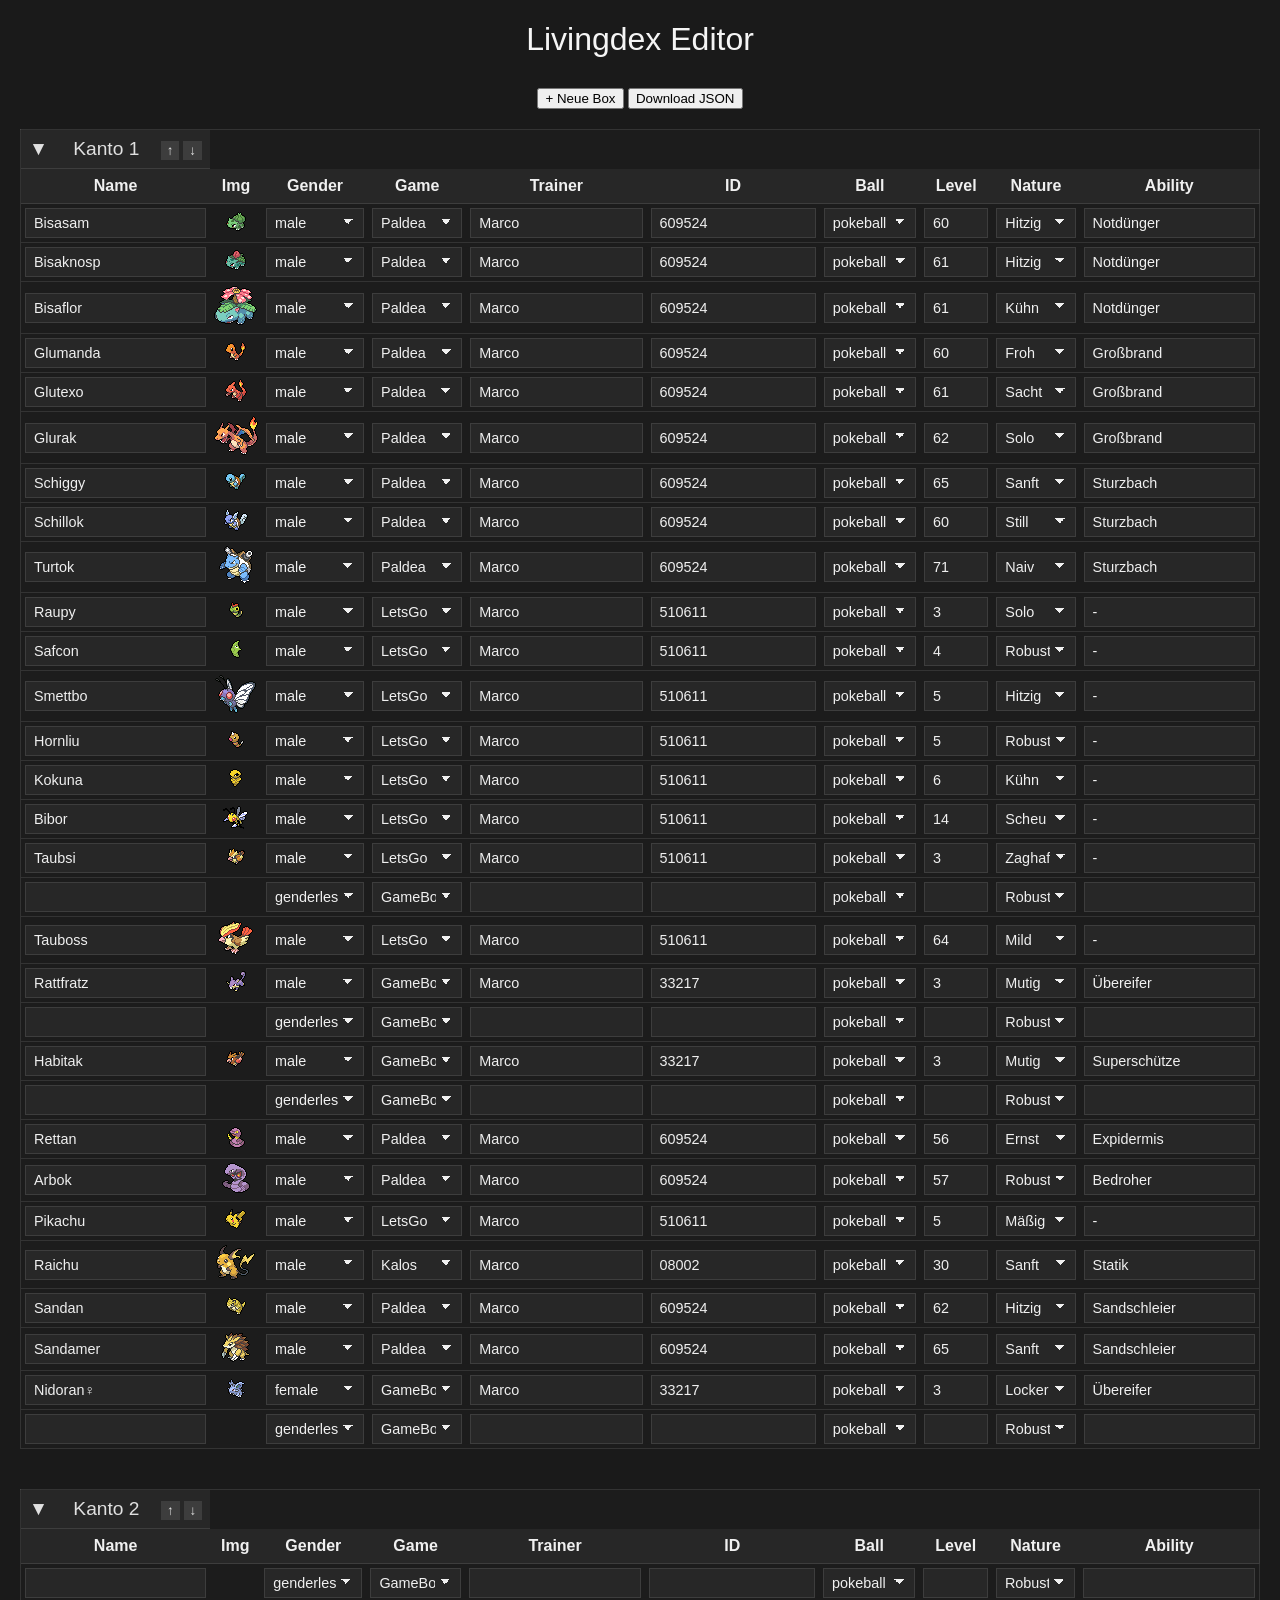
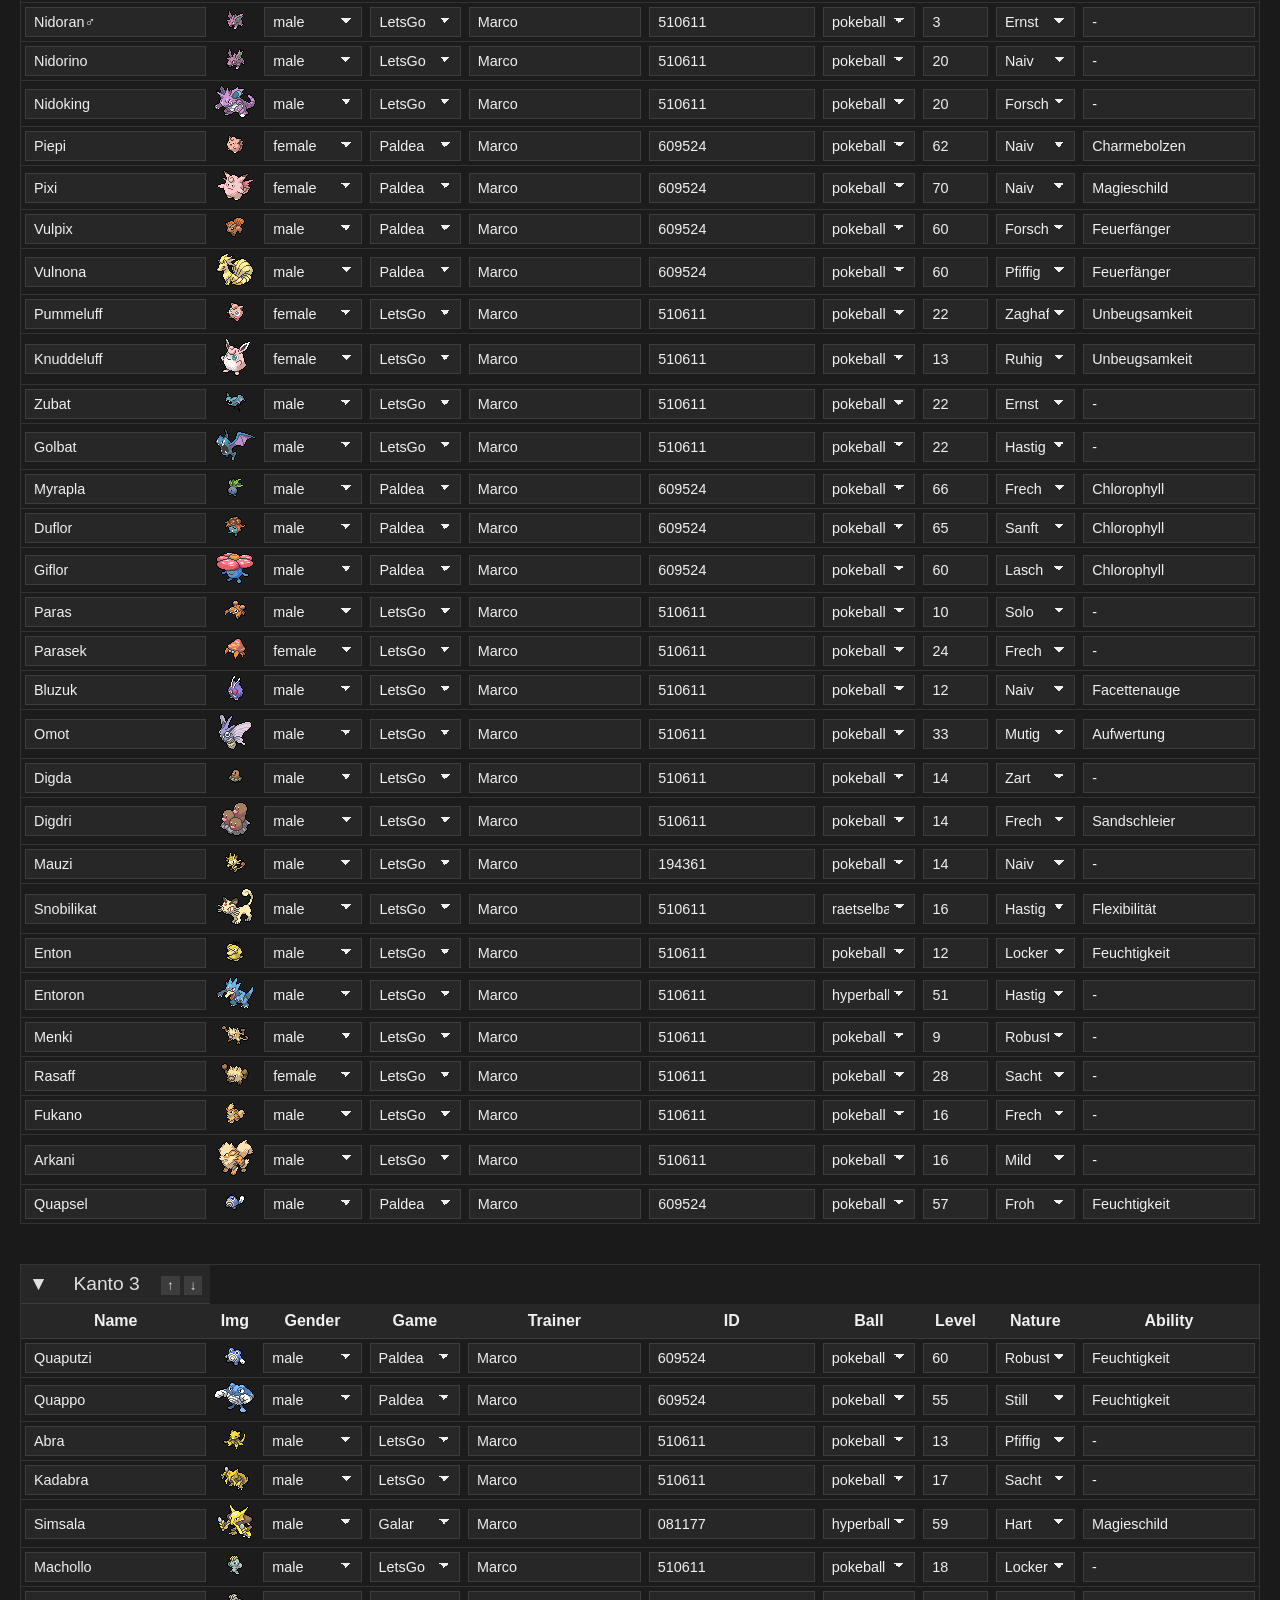
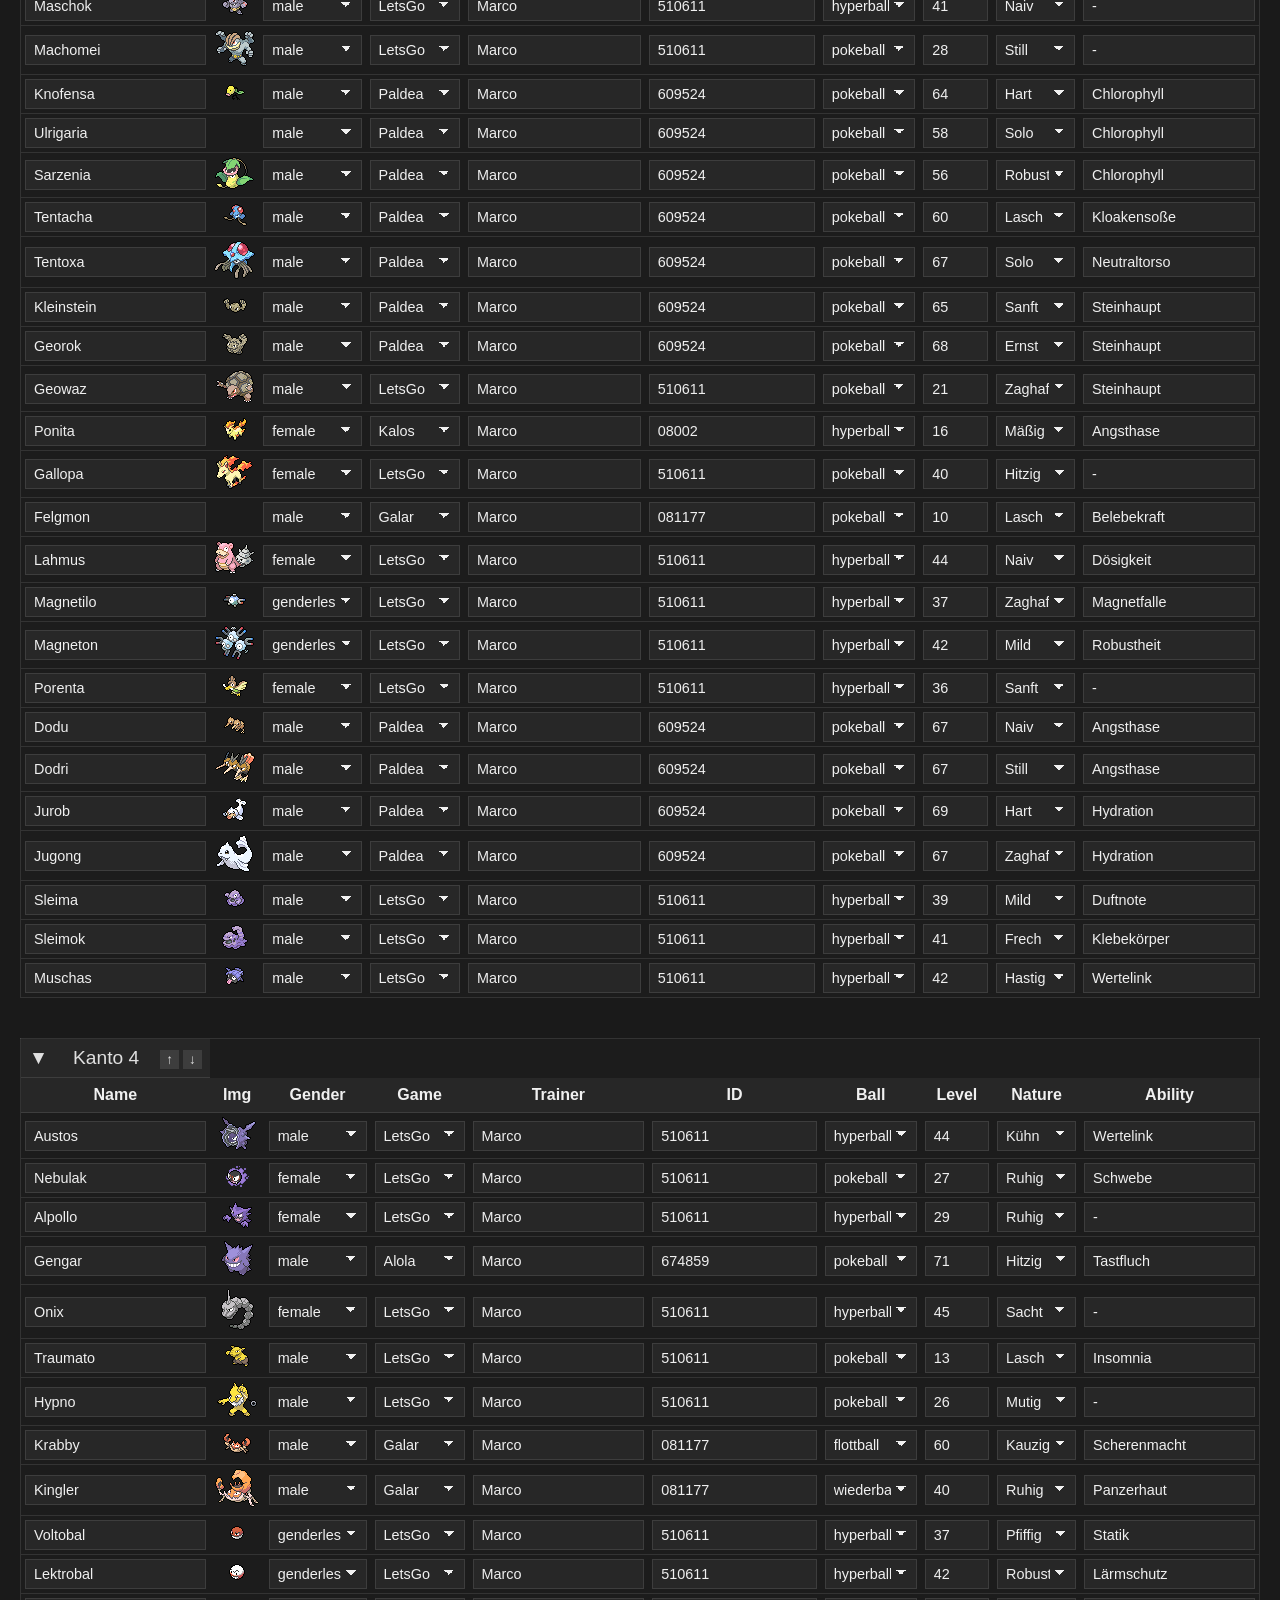
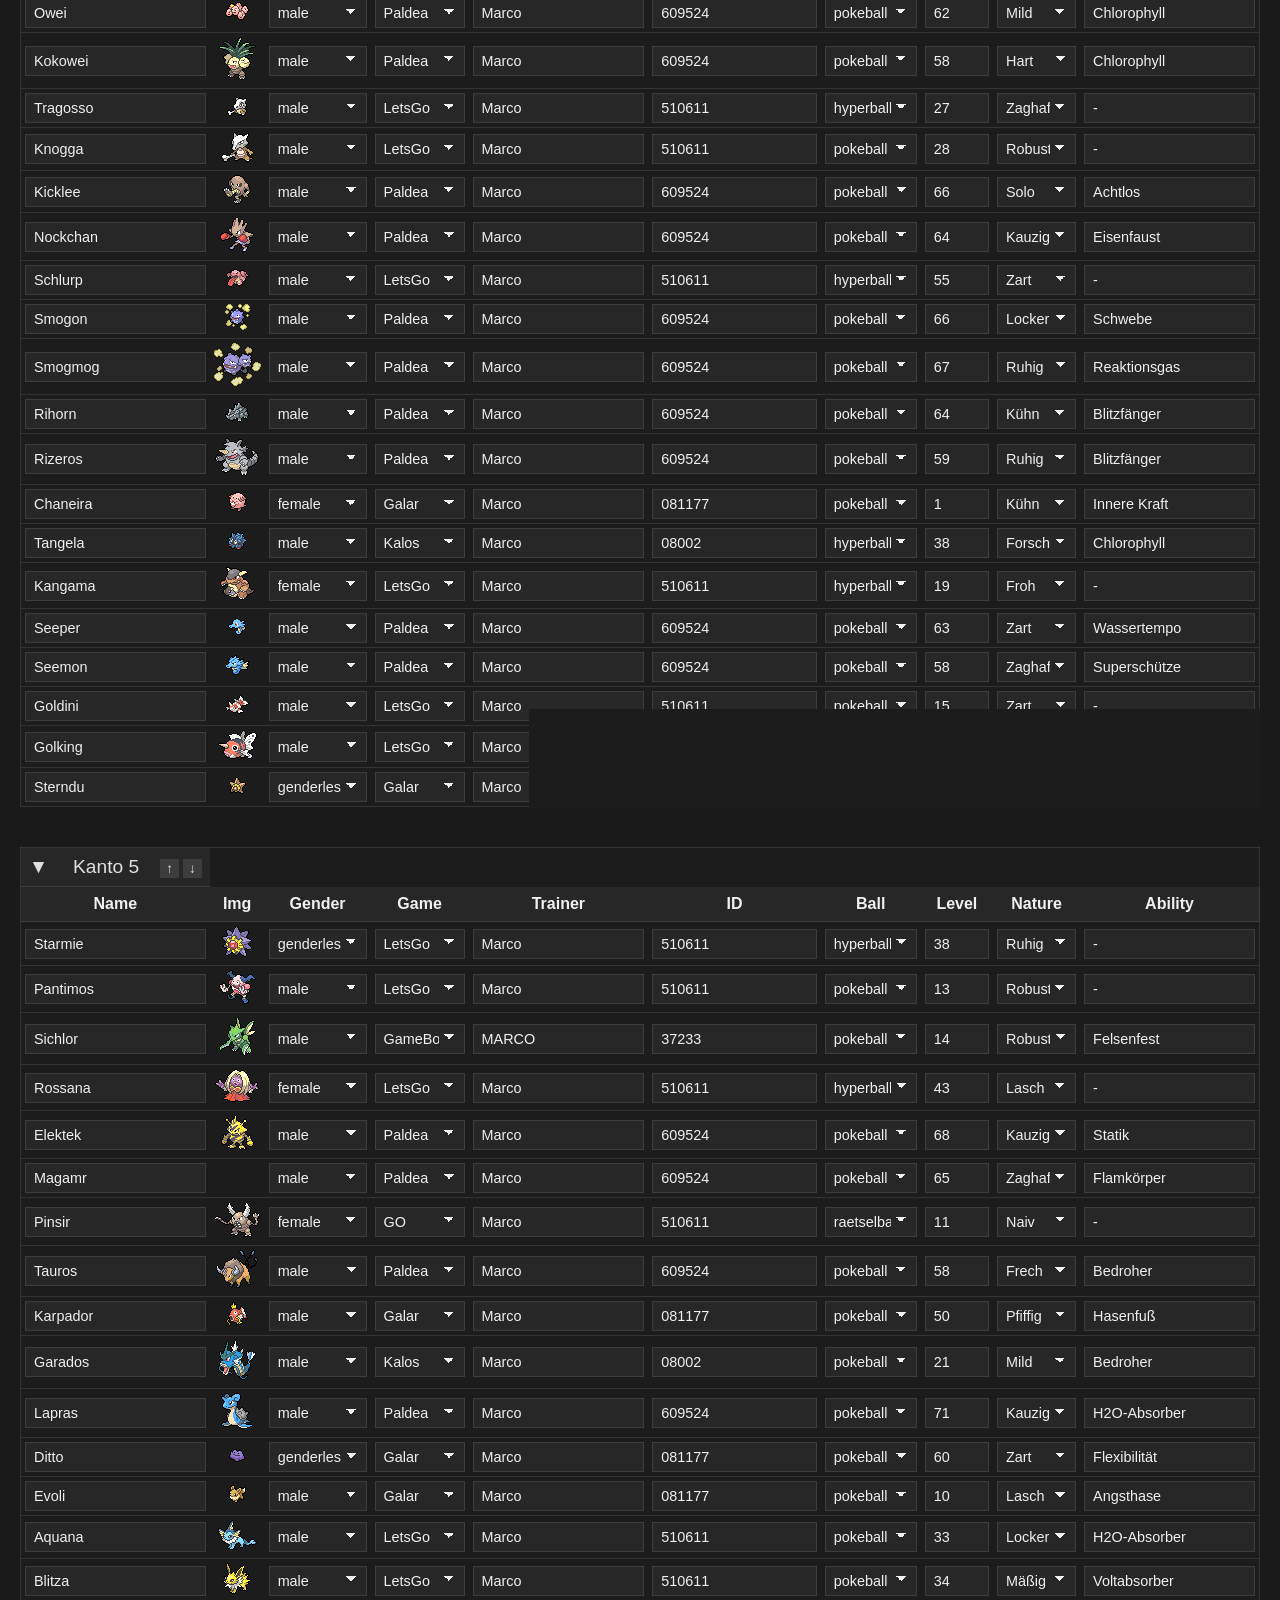
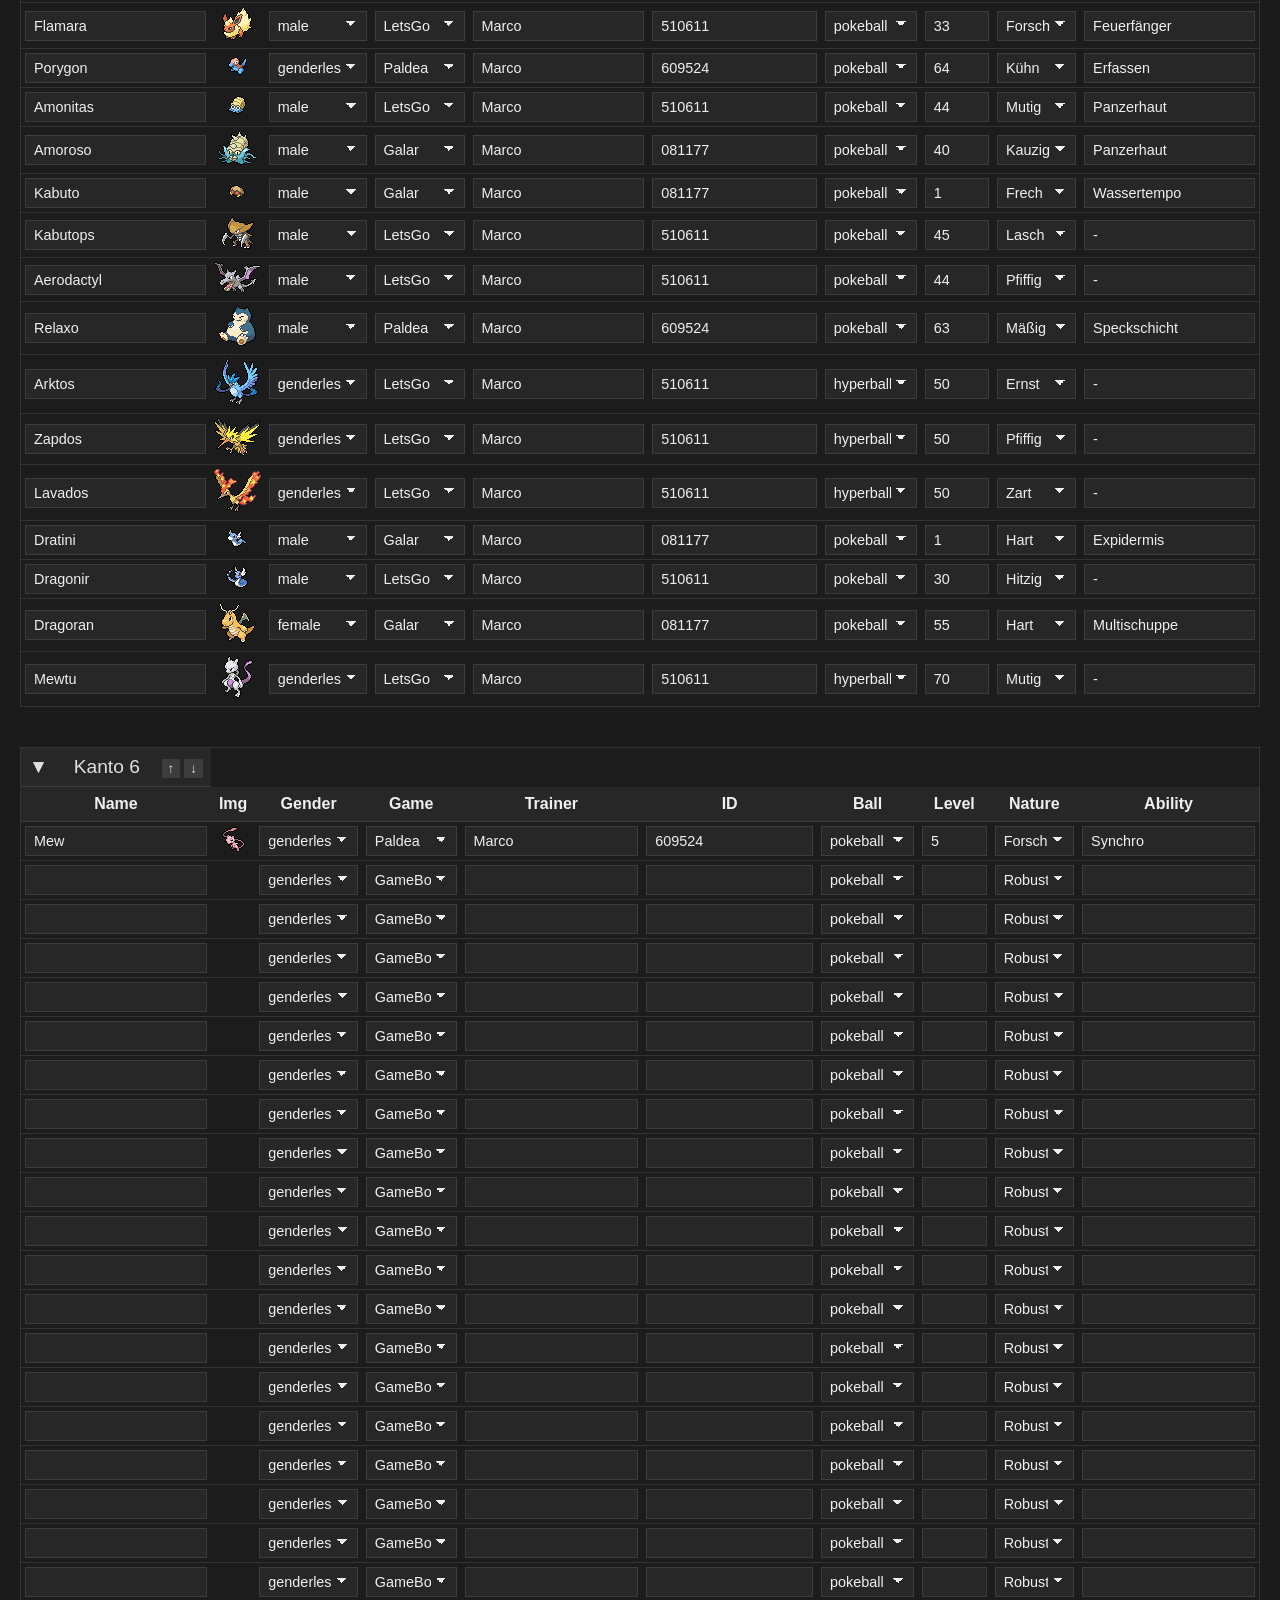
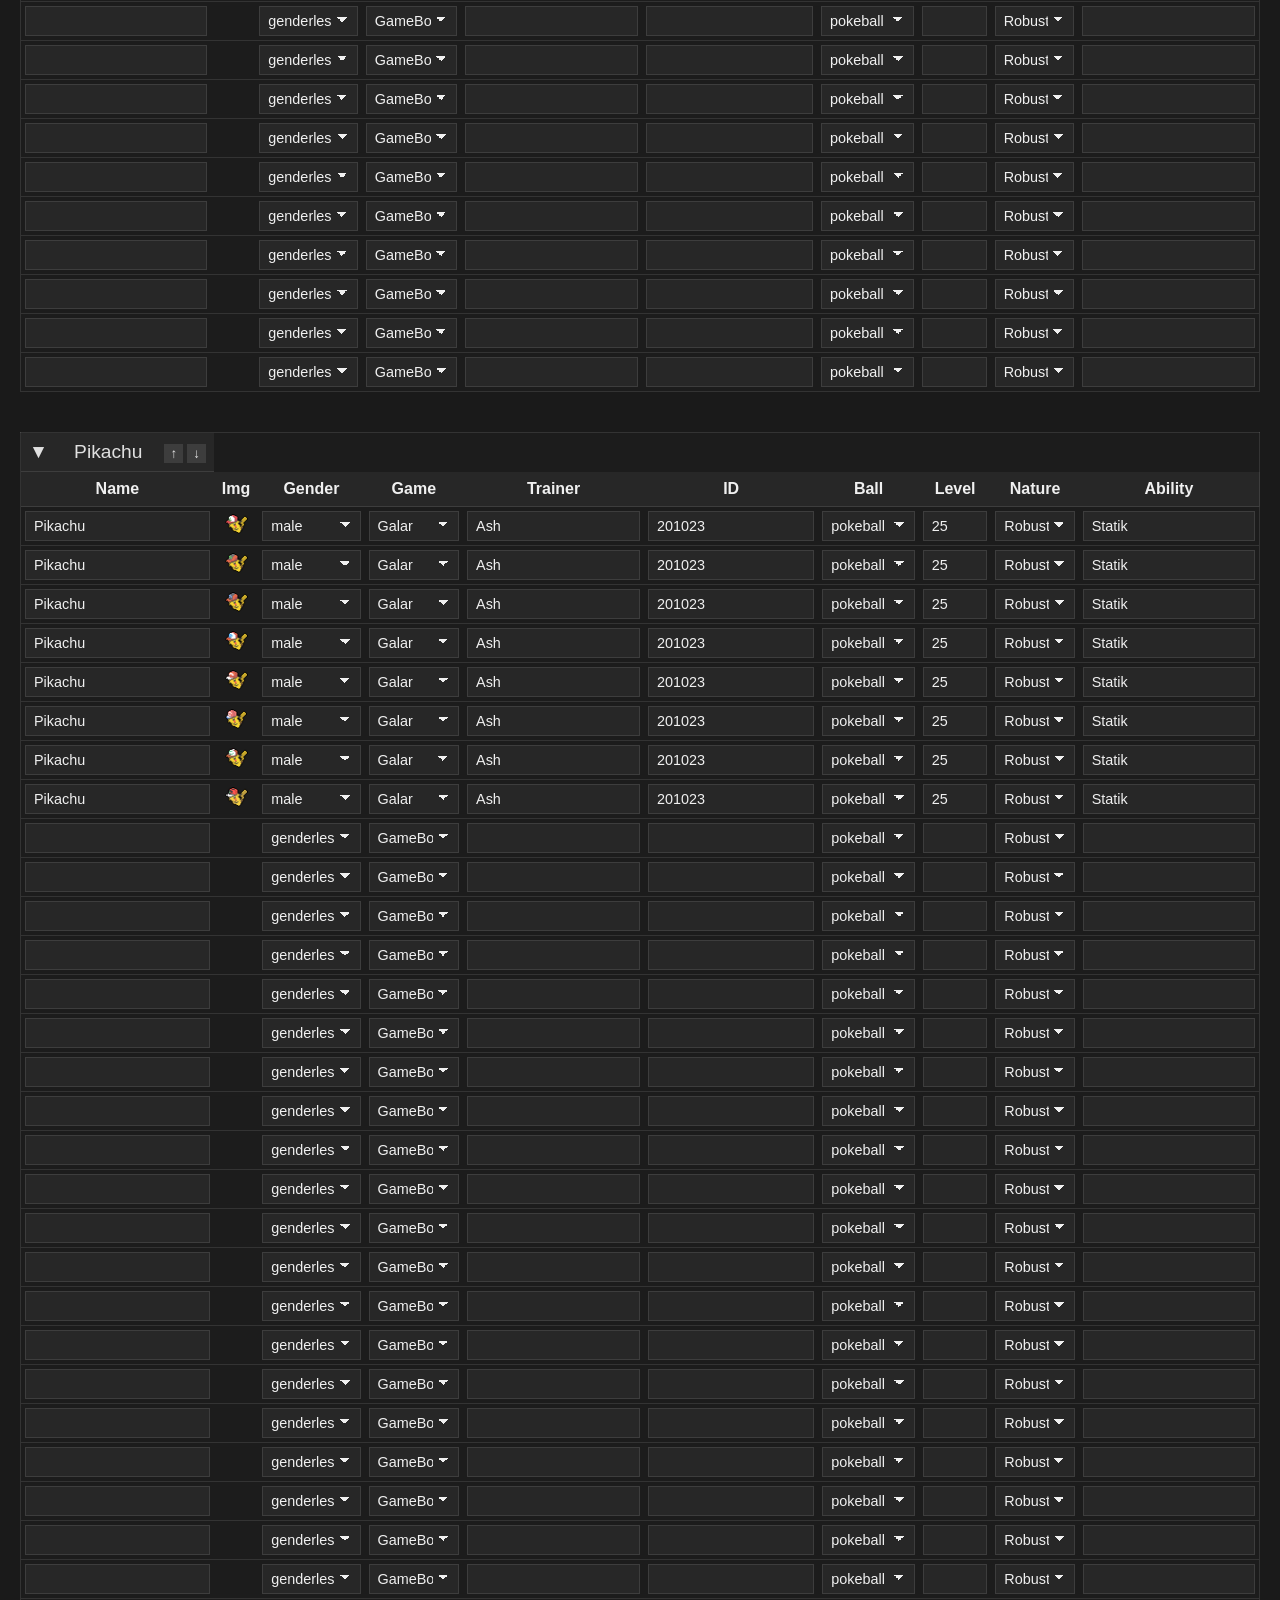
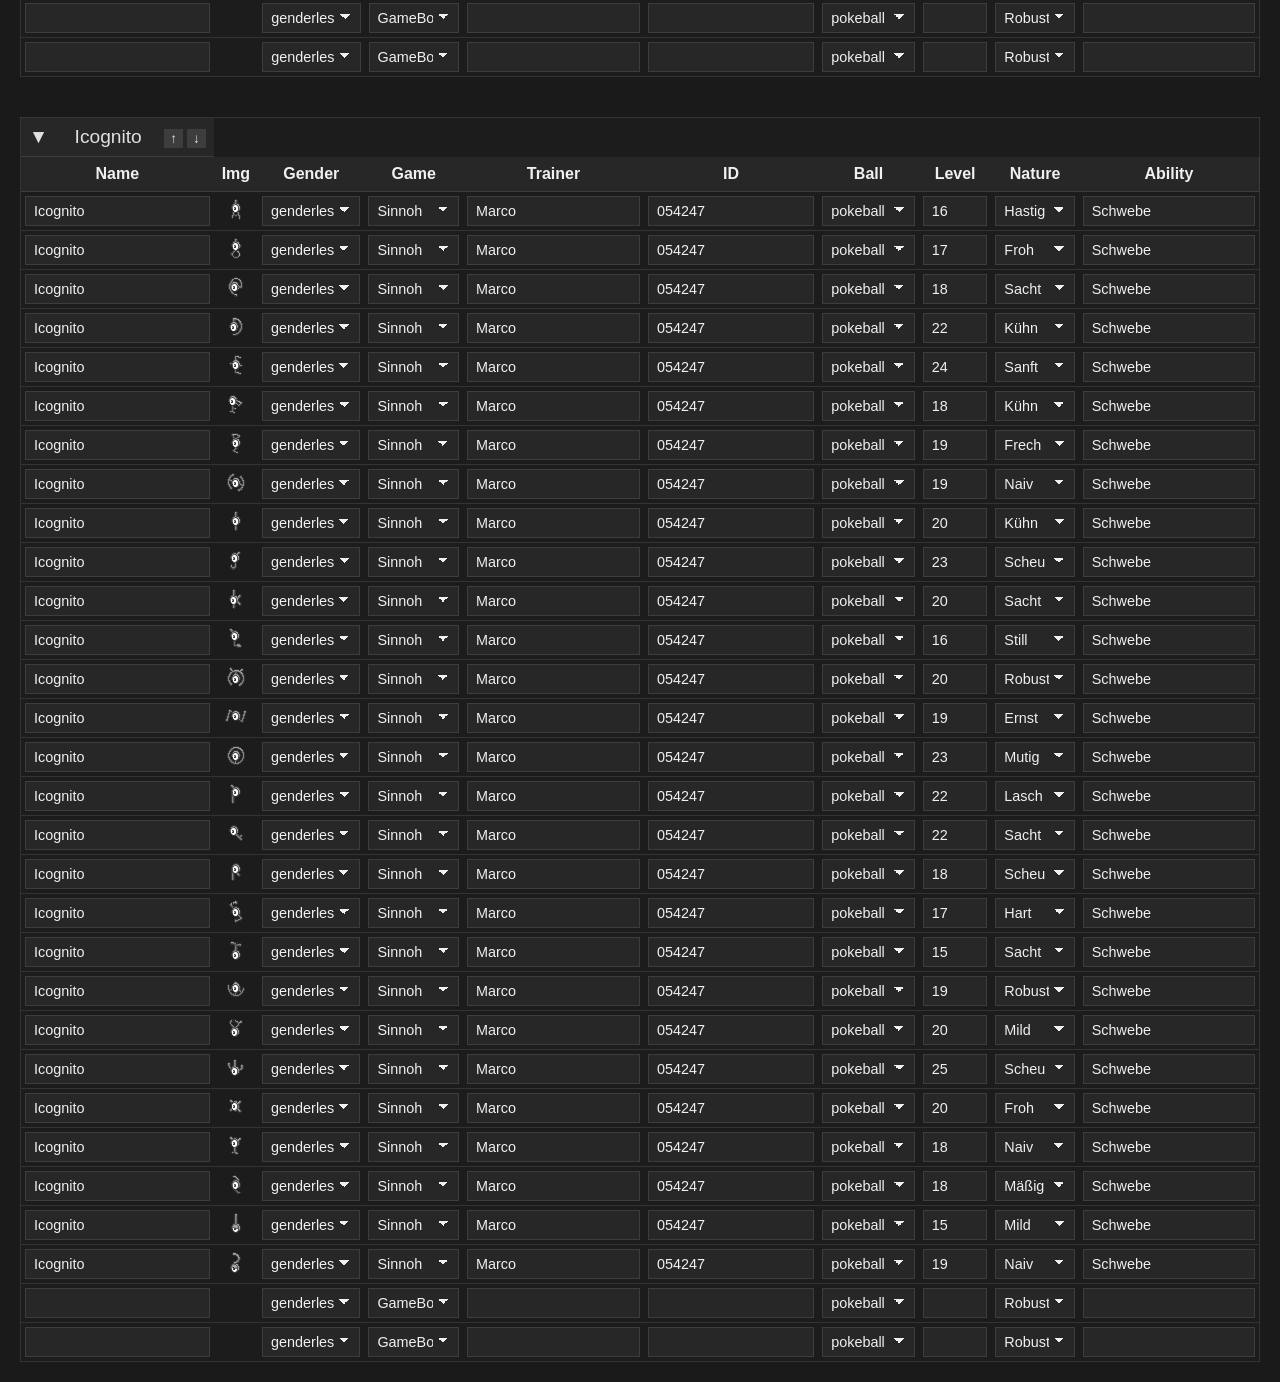
==== commit c281de36: "Add files via upload" ====
--- a/editjson.html
+++ b/editjson.html
@@ -4,139 +4,27 @@
 <meta charset="UTF-8">
 <title>Livingdex Editor</title>
 <style>
-/* Grundlayout */
-body {
-  font-family: 'Segoe UI', Tahoma, sans-serif;
-  background: #1a1a1a;
-  color: #e0e0e0;
-  margin: 20px;
-}
-
-/* Überschrift */
-h1 {
-  text-align: center;
-  font-weight: 400;
-  margin-bottom: 30px;
-  color: #f5f5f5;
-}
-
-/* Container */
-#livingdex-container {
-  display: flex;
-  flex-direction: column;
-  gap: 40px;
-}
-
-/* Tabellen */
-table {
-  border-collapse: collapse;
-  width: 100%;
-  backdrop-filter: blur(10px);
-  background: rgba(30, 30, 30, 0.6);
-  border: 1px solid rgba(255, 255, 255, 0.1);
-}
-
-/* Collapsed */
-table.collapsed tr:not(:first-child) {
-  display: none;
-}
-
-/* Tabellenüberschrift */
-caption {
-  caption-side: top;
-  text-align: left;
-  font-size: 1.2em;
-  font-weight: 500;
-  padding: 8px;
-  background: rgba(255,255,255,0.05);
-  border-bottom: 1px solid rgba(255,255,255,0.1);
-  display: flex;
-  justify-content: space-between;
-  align-items: center;
-}
-
-/* Toggle Icon */
-caption span.toggle-icon {
-  margin-right: 8px;
-  cursor: pointer;
-  user-select: none;
-}
-
-/* Move Buttons */
-.caption-controls button {
-  background: rgba(255,255,255,0.1);
-  border: none;
-  color: #e0e0e0;
-  margin-left: 4px;
-  padding: 2px 6px;
-  cursor: pointer;
-}
-.caption-controls button:hover {
-  background: rgba(255,255,255,0.2);
-}
-
-/* Tabellenkopf */
-th {
-  background: rgba(255,255,255,0.05);
-  color: #f0f0f0;
-  padding: 8px;
-  border-bottom: 1px solid rgba(255,255,255,0.1);
-  text-align: center;
-}
-
-/* Tabellenzellen */
-td {
-  border-bottom: 1px solid rgba(255,255,255,0.1);
-  padding: 4px;
-}
-
-/* Inputs & Selects */
-input, select {
-  width: 100%;
-  box-sizing: border-box;
-  background: rgba(255,255,255,0.05);
-  color: #f0f0f0;
-  border: 1px solid rgba(255,255,255,0.1);
-  padding: 6px 8px;
-  font-size: 0.9em;
-  font-family: inherit;
-  outline: none;
-  appearance: none;
-  -webkit-appearance: none;
-  -moz-appearance: none;
-}
-
-/* Fokus-Effekt */
-input:focus, select:focus {
-  border-color: #4a90e2;
-  background: rgba(255,255,255,0.1);
-}
-
-/* Custom Pfeil für select */
-select {
-  background-image: linear-gradient(45deg, transparent 50%, #f0f0f0 50%), 
-                    linear-gradient(135deg, #f0f0f0 50%, transparent 50%);
-  background-position: calc(100% - 15px) calc(50% - 2px), calc(100% - 10px) calc(50% - 2px);
-  background-size: 5px 5px, 5px 5px;
-  background-repeat: no-repeat;
-  padding-right: 25px;
-}
-
-/* Zeilen hover Effekt */
-tr:hover td {
-  background: rgba(255,255,255,0.05);
-}
-
-/* Scrollbar */
-::-webkit-scrollbar {
-  width: 8px;
-}
-::-webkit-scrollbar-thumb {
-  background: rgba(255,255,255,0.2);
-}
-::-webkit-scrollbar-track {
-  background: rgba(255,255,255,0.05);
-}
+body { font-family: 'Segoe UI', Tahoma, sans-serif; background: #1a1a1a; color: #e0e0e0; margin: 20px; }
+h1 { text-align: center; font-weight: 400; margin-bottom: 30px; color: #f5f5f5; }
+#livingdex-container { display: flex; flex-direction: column; gap: 40px; }
+table { border-collapse: collapse; width: 100%; backdrop-filter: blur(10px); background: rgba(30, 30, 30, 0.6); border: 1px solid rgba(255, 255, 255, 0.1); }
+table.collapsed tr:not(:first-child) { display: none; }
+caption { caption-side: top; text-align: left; font-size: 1.2em; font-weight: 500; padding: 8px; background: rgba(255,255,255,0.05); border-bottom: 1px solid rgba(255,255,255,0.1); display: flex; justify-content: space-between; align-items: center; }
+caption span.toggle-icon { margin-right: 8px; cursor: pointer; user-select: none; }
+.caption-controls button { background: rgba(255,255,255,0.1); border: none; color: #e0e0e0; margin-left: 4px; padding: 2px 6px; cursor: pointer; }
+.caption-controls button:hover { background: rgba(255,255,255,0.2); }
+th { background: rgba(255,255,255,0.05); color: #f0f0f0; padding: 8px; border-bottom: 1px solid rgba(255,255,255,0.1); text-align: center; }
+td { border-bottom: 1px solid rgba(255,255,255,0.1); padding: 4px; text-align: center; vertical-align: middle; }
+input, select { width: 100%; box-sizing: border-box; background: rgba(255,255,255,0.05); color: #f0f0f0; border: 1px solid rgba(255,255,255,0.1); padding: 6px 8px; font-size: 0.9em; font-family: inherit; outline: none; appearance: none; -webkit-appearance: none; -moz-appearance: none; }
+input:focus, select:focus { border-color: #4a90e2; background: rgba(255,255,255,0.1); }
+select { background-image: linear-gradient(45deg, transparent 50%, #f0f0f0 50%), linear-gradient(135deg, #f0f0f0 50%, transparent 50%); background-position: calc(100% - 15px) calc(50% - 2px), calc(100% - 10px) calc(50% - 2px); background-size: 5px 5px, 5px 5px; background-repeat: no-repeat; padding-right: 25px; }
+tr:hover td { background: rgba(255,255,255,0.05); }
+.grid-popup { display: flex; flex-wrap: wrap; gap: 4px; justify-content: center; margin-top: 4px; }
+.grid-popup img { width: 48px; cursor: pointer; border: 2px solid transparent; }
+.grid-popup img.selected { border-color: #4a90e2; }
+::-webkit-scrollbar { width: 8px; }
+::-webkit-scrollbar-thumb { background: rgba(255,255,255,0.2); }
+::-webkit-scrollbar-track { background: rgba(255,255,255,0.05); }
 </style>
 </head>
 <body>
@@ -149,167 +37,216 @@
 <div id="livingdex-container"></div>
 
 <script>
-// Dropdown Definitionen inkl. Pokemon-Liste für Autocomplete
 const dropdowns = {
-  gender: ['genderless', 'male', 'female'],
-  ball: ['pokeball', 'super', 'hyperball', 'meisterball', 'wiederball', 'flottball', 'raetselball'],
-  nature: ['Robust', 'Solo', 'Mutig', 'Hart', 'Frech', 'Kühn', 'Sanft', 'Locker', 'Pfiffig', 'Lasch', 'Scheu', 'Hastig', 'Ernst', 'Froh', 'Naiv', 'Mäßig', 'Mild', 'Ruhig', 'Zaghaft', 'Hitzig', 'Still', 'Zart', 'Forsch', 'Sacht', 'Kauzig'],
-  game: ['GameBoy', 'Kalos', 'Alola', 'LetsGo', 'Galar', 'Sinnoh', 'Hisui', 'Paldea', 'GO'],
-  pokemon: ['Bisasam','Bisaknosp','Bisaflor','Glumanda','Glutexo','Glurak','Schiggy','Schillok','Turtok','Raupy','Safcon','Smettbo','Hornliu','Kokuna','Bibor','Taubsi','Tauboga','Tauboss','Rattfratz','Rattikarl','Habitak','Ibitak','Rettan','Arbok','Pikachu','Raichu','Sandan','Sandamer','Nidoran♀','Nidorina','Nidoqueen','Nidoran♂','Nidorino','Nidoking','Piepi','Pixi','Vulpix','Vulnona','Pummeluff','Knuddeluff','Zubat','Golbat','Myrapla','Duflor','Giflor','Paras','Parasek','Bluzuk','Omot','Digda','Digdri','Mauzi','Snobilikat','Enton','Entoron','Menki','Rasaff','Fukano','Arkani','Quapsel','Quaputzi','Quappo','Abra','Kadabra','Simsala','Machollo','Maschok','Machomei','Knofensa','Ultrigaria','Sarzenia','Tentacha','Tentoxa','Kleinstein','Georok','Geowaz','Ponita','Gallopa','Flegmon','Lahmus','Magnetilo','Magneton','Porenta','Dodu','Dodri','Jurob','Jugong','Sleima','Sleimok','Muschas','Austos','Nebulak','Alpollo','Gengar','Onix','Traumato','Hypno','Krabby','Kingler','Voltobal','Lektrobal','Owei','Kokowei','Tragosso','Knogga','Kicklee','Nockchan','Schlurp','Smogon','Smogmog','Rihorn','Rizeros','Chaneira','Tangela','Kangama','Seeper','Seemon','Goldini','Golking','Sterndu','Starmie','Pantimos','Sichlor','Rossana','Elektek','Magmar','Pinsir','Tauros','Karpador','Garados','Lapras','Ditto','Evoli','Aquana','Blitza','Flamara','Porygon','Amonitas','Amoroso','Kabuto','Kabutops','Aerodactyl','Relaxo','Arktos','Zapdos','Lavados','Dratini','Dragonir','Dragoran','Mewtu','Mew','Endivie','Lorblatt','Meganie','Feurigel','Igelavar','Tornupto','Karnimani','Tyracroc','Impergator','Wiesor','Wiesenior','Hoothoot','Noctuh','Ledyba','Ledian','Webarak','Ariados','Iksbat','Lampi','Lanturn','Pichu','Pii','Fluffeluff','Togepi','Togetic','Natu','Xatu','Voltilamm','Waaty','Ampharos','Blubella','Marill','Azumarill','Mogelbaum','Quaxo','Hoppspross','Hubelupf','Papungha','Griffel','Sonnkern','Sonnflora','Yanma','Felino','Morlord','Psiana','Nachtara','Kramurx','Laschoking','Traunfugil','Icognito','Woingenau','Girafarig','Tannza','Forstellka','Dummisel','Skorgla','Stahlos','Snubbull','Granbull','Baldorfish','Scherox','Pottrott','Skaraborn','Sniebel','Teddiursa','Ursaring','Schneckmag','Magcargo','Quiekel','Keifel','Corasonn','Remoraid','Octillery','Botogel','Mantax','Panzaeron','Hunduster','Hundemon','Seedraking','Phanpy','Donphan','Porygon2','Damhirplex','Farbeagle','Rabauz','Kapoera','Kussilla','Elekid','Magby','Miltank','Heiteira','Raikou','Entei','Suicune','Larvitar','Pupitar','Despotar','Lugia','Ho-Oh','Celebi']
+  gender: ['genderless','male','female'],
+  ball: ['pokeball','super','hyperball','meisterball','wiederball','flottball','raetselball'],
+  nature: ['Robust','Solo','Mutig','Hart','Frech','Kühn','Sanft','Locker','Pfiffig','Lasch','Scheu','Hastig','Ernst','Froh','Naiv','Mäßig','Mild','Ruhig','Zaghaft','Hitzig','Still','Zart','Forsch','Sacht','Kauzig'],
+  game: ['GameBoy','Kalos','Alola','LetsGo','Galar','Sinnoh','Hisui','Paldea','GO']
 };
 
+let pokemonData = [];
 let livingdexData = [];
 
+// Pokémon-Liste laden
+fetch('pokemon.json')
+  .then(r => r.json())
+  .then(data => { pokemonData = data; buildPokemonDatalist(); })
+  .catch(e => console.error('Fehler beim Laden von pokemon.json:', e));
+
+// Livingdex laden
 fetch('livingdex.json')
-  .then(response => response.json())
-  .then(livingdex => {
-    livingdexData = livingdex;
-    buildPokemonDatalist();
+  .then(r => r.json())
+  .then(data => {
+    livingdexData = data.map(box => ({
+      title: box.title || 'Neue Box',
+      collapsed: box.collapsed || false,
+      pokemon: Array.from({length:30}, (_,i) => (box.pokemon && box.pokemon[i]) ? box.pokemon[i] : {name:'', img:'', gender:'', game:'', trainer:'', id:'', ball:'', level:'', nature:'', ability:''})
+    }));
     buildTable(livingdexData);
   })
-  .catch(error => console.error('Fehler beim Laden der JSON:', error));
-
-document.getElementById('download-btn').addEventListener('click', () => downloadJSON());
-document.getElementById('add-box-btn').addEventListener('click', () => addBox());
-
-function buildPokemonDatalist() {
+  .catch(e => console.error('Fehler beim Laden von livingdex.json:', e));
+
+document.getElementById('download-btn').addEventListener('click', downloadJSON);
+document.getElementById('add-box-btn').addEventListener('click', addBox);
+
+function buildPokemonDatalist(){
   const existing = document.getElementById('pokemon-list');
-  if (existing) existing.remove();
+  if(existing) existing.remove();
   const datalist = document.createElement('datalist');
-  datalist.id = 'pokemon-list';
-  dropdowns.pokemon.forEach(name => {
-    const opt = document.createElement('option');
-    opt.value = name;
-    datalist.appendChild(opt);
-  });
+  datalist.id='pokemon-list';
+  pokemonData.forEach(p=>{const opt=document.createElement('option'); opt.value=p.name; datalist.appendChild(opt);});
   document.body.appendChild(datalist);
 }
 
-function buildTable(livingdex) {
+function getPokemonImage(name, idx=0){
+  const poke = pokemonData.find(p=>p.name===name);
+  if(!poke) return '';
+  return `/pkmnicons/${poke.numbers[idx]}.png`;
+}
+
+function buildTable(livingdex){
   const container = document.getElementById('livingdex-container');
-  container.innerHTML = '';
-
-  livingdex.forEach((box, boxIndex) => {
-    const table = document.createElement('table');
-    const caption = document.createElement('caption');
-
-    // Collapsible Icon
-    const toggleIcon = document.createElement('span');
-    toggleIcon.className = 'toggle-icon';
-    toggleIcon.innerText = '▼';
-    
-    // Titel editierbar
-    const title = document.createElement('span');
-    title.contentEditable = true;
-    title.innerText = box.title;
-
-    toggleIcon.addEventListener('click', () => {
+  container.innerHTML='';
+
+  livingdex.forEach((box, boxIndex)=>{
+    const table=document.createElement('table');
+    if(box.collapsed) table.classList.add('collapsed');
+
+    const caption=document.createElement('caption');
+    const toggleIcon=document.createElement('span');
+    toggleIcon.className='toggle-icon';
+    toggleIcon.innerText=box.collapsed?'►':'▼';
+    const title=document.createElement('span');
+    title.contentEditable=true;
+    title.innerText=box.title;
+    toggleIcon.addEventListener('click',()=>{
       table.classList.toggle('collapsed');
-      toggleIcon.innerText = table.classList.contains('collapsed') ? '►' : '▼';
+      box.collapsed=table.classList.contains('collapsed');
+      toggleIcon.innerText=box.collapsed?'►':'▼';
     });
-
-    // Steuerung für Verschieben
-    const controls = document.createElement('span');
-    controls.className = 'caption-controls';
-    const upBtn = document.createElement('button');
-    upBtn.innerText = '↑';
-    upBtn.addEventListener('click', () => moveBox(boxIndex, -1));
-    const downBtn = document.createElement('button');
-    downBtn.innerText = '↓';
-    downBtn.addEventListener('click', () => moveBox(boxIndex, 1));
-    controls.appendChild(upBtn);
-    controls.appendChild(downBtn);
-
+    const controls=document.createElement('span');
+    controls.className='caption-controls';
+    ['↑','↓'].forEach((txt,i)=>{const btn=document.createElement('button'); btn.innerText=txt; btn.addEventListener('click',()=>moveBox(boxIndex,i===0?-1:1)); controls.appendChild(btn);});
     caption.appendChild(toggleIcon);
     caption.appendChild(title);
     caption.appendChild(controls);
     table.appendChild(caption);
 
-    const header = document.createElement('tr');
-    ['Name', 'Img', 'Gender', 'Game', 'Trainer', 'ID', 'Ball', 'Level', 'Nature', 'Ability'].forEach(h => {
-      const th = document.createElement('th');
-      th.innerText = h;
-      header.appendChild(th);
-    });
+    const header=document.createElement('tr');
+    ['Name','Img','Gender','Game','Trainer','ID','Ball','Level','Nature','Ability'].forEach(h=>{const th=document.createElement('th'); th.innerText=h; header.appendChild(th);});
     table.appendChild(header);
 
-    for (let i = 0; i < 30; i++) {
-      const poke = box.pokemon[i] || {};
-      const row = document.createElement('tr');
-      ['name','img','gender','game','trainer','id','ball','level','nature','ability'].forEach(key => {
-        const td = document.createElement('td');
+    for(let i=0;i<30;i++){
+      const poke = (box.pokemon && box.pokemon[i]) || {name:'', img:'', gender:'', game:'', trainer:'', id:'', ball:'', level:'', nature:'', ability:''};
+      const row=document.createElement('tr');
+
+      ['name','img','gender','game','trainer','id','ball','level','nature','ability'].forEach(key=>{
+        const td=document.createElement('td');
         let el;
-        if (dropdowns[key]) {
-          el = document.createElement('select');
-          dropdowns[key].forEach(opt => {
-            const option = document.createElement('option');
-            option.value = opt;
-            option.innerText = opt;
-            if (poke[key] === opt) option.selected = true;
-            el.appendChild(option);
+
+        if(key==='name'){
+          el=document.createElement('input');
+          el.setAttribute('list','pokemon-list');
+          el.value=poke[key]||'';
+          el.addEventListener('input', e=>{
+            const name = e.target.value;
+            const imgCell = td.nextSibling;
+            imgCell.innerHTML='';
+            imgCell.dataset.number='';
+            if(!name) return;
+            const pokeObj = pokemonData.find(p=>p.name===name);
+            if(!pokeObj) return;
+            createImageCell(imgCell, pokeObj);
           });
-        } else if (key === 'name') {
-          el = document.createElement('input');
-          el.value = poke[key] || '';
-          el.setAttribute('list', 'pokemon-list');
-        } else if (key === 'level') {
-          el = document.createElement('input');
-          el.type = 'number';
-          el.min = 1;
-          el.max = 100;
-          el.value = poke[key] || '';
-        } else {
-          el = document.createElement('input');
-          el.value = poke[key] || '';
+        }else if(key==='img'){
+          el=document.createElement('div');
+          el.style.display='flex';
+          el.style.flexDirection='column';
+          el.style.alignItems='center';
+          let number = poke.img;
+          if(!number && poke.name){
+            const pokeObj = pokemonData.find(p=>p.name===poke.name);
+            if(pokeObj) number=pokeObj.numbers[0];
+          }
+          td.dataset.number = number || '';
+          if(poke.name){
+            const pokeObj = pokemonData.find(p=>p.name===poke.name);
+            if(pokeObj) createImageCell(td, pokeObj, number);
+          }
+        }else if(dropdowns[key]){
+          el=document.createElement('select');
+          dropdowns[key].forEach(opt=>{const option=document.createElement('option'); option.value=opt; option.innerText=opt; if(poke[key]===opt) option.selected=true; el.appendChild(option);});
+        }else if(key==='level'){
+          el=document.createElement('input'); el.type='number'; el.min=1; el.max=100; el.value=poke[key]||'';
+        }else{
+          el=document.createElement('input'); el.value=poke[key]||'';
         }
+
         td.appendChild(el);
         row.appendChild(td);
       });
+
       table.appendChild(row);
     }
+
     container.appendChild(table);
   });
 }
 
-function addBox() {
-  const newBox = { title: "Neue Box", pokemon: Array(30).fill(null) };
+function createImageCell(cell, pokeObj, selectedNumber){
+  cell.innerHTML='';
+  const idx = (selectedNumber? pokeObj.numbers.indexOf(selectedNumber):0);
+  const img = document.createElement('img');
+  img.src = getPokemonImage(pokeObj.name, idx>=0?idx:0);
+  img.style.cursor='pointer';
+  img.classList.add('selected');
+  cell.appendChild(img);
+  cell.dataset.number = pokeObj.numbers[idx>=0?idx:0];
+
+  if(pokeObj.numbers.length>1){
+    img.addEventListener('click', ()=>{
+      const existing = cell.querySelector('.grid-popup');
+      if(existing){ existing.remove(); return; }
+      const popup = document.createElement('div'); popup.className='grid-popup';
+      pokeObj.numbers.forEach(num=>{
+        const formImg = document.createElement('img');
+        formImg.src=`/pkmnicons/${num}.png`;
+        if(num===cell.dataset.number) formImg.classList.add('selected');
+        formImg.addEventListener('click', ()=>{
+          cell.dataset.number=num;
+          img.src=formImg.src;
+          popup.remove();
+        });
+        popup.appendChild(formImg);
+      });
+      cell.appendChild(popup);
+    });
+  }
+}
+
+// Neue Box hinzufügen
+function addBox(){
+  const newBox = {title:'Neue Box', collapsed:false, pokemon:Array.from({length:30},()=>({name:'', img:'', gender:'', game:'', trainer:'', id:'', ball:'', level:'', nature:'', ability:''}))};
   livingdexData.push(newBox);
   buildTable(livingdexData);
 }
 
-function moveBox(index, direction) {
+// Box verschieben
+function moveBox(index,direction){
   const newIndex = index + direction;
-  if (newIndex < 0 || newIndex >= livingdexData.length) return;
-  const [moved] = livingdexData.splice(index, 1);
-  livingdexData.splice(newIndex, 0, moved);
+  if(newIndex<0||newIndex>=livingdexData.length) return;
+  const [moved] = livingdexData.splice(index,1);
+  livingdexData.splice(newIndex,0,moved);
   buildTable(livingdexData);
 }
 
-function downloadJSON() {
+// JSON herunterladen
+function downloadJSON(){
   const tables = document.querySelectorAll('table');
-  const updated = [];
-  tables.forEach(table => {
-    const box = { title: table.caption.querySelector('span:nth-child(2)').innerText, pokemon: [] };
-    const rows = table.querySelectorAll('tr');
-    rows.forEach((row, rowIndex) => {
-      if (rowIndex === 0) return;
+  const updated=[];
+  tables.forEach(table=>{
+    const box={title:table.caption.querySelector('span:nth-child(2)').innerText, pokemon:[]};
+    const rows=table.querySelectorAll('tr');
+    rows.forEach((row,rowIndex)=>{
+      if(rowIndex===0) return;
       const cells = row.querySelectorAll('td');
       const poke = {};
-      ['name','img','gender','game','trainer','id','ball','level','nature','ability'].forEach((key, i) => {
-        const el = cells[i].querySelector('input, select');
-        poke[key] = el.value || '';
+      ['name','img','gender','game','trainer','id','ball','level','nature','ability'].forEach((key,i)=>{
+        if(key==='img'){
+          poke[key] = cells[i].dataset.number || '';
+        }else{
+          const el = cells[i].querySelector('input,select');
+          poke[key] = el? el.value:'';
+        }
       });
-      box.pokemon.push(poke.name ? poke : null);
+      box.pokemon.push(poke.name?poke:null);
     });
     updated.push(box);
   });
 
-  const blob = new Blob([JSON.stringify(updated, null, 2)], {type: "application/json"});
+  const blob = new Blob([JSON.stringify(updated,null,2)],{type:'application/json'});
   const url = URL.createObjectURL(blob);
-  const a = document.createElement('a');
-  a.href = url;
-  a.download = 'livingdex.json';
-  a.click();
+  const a = document.createElement('a'); a.href=url; a.download='livingdex.json'; a.click();
   URL.revokeObjectURL(url);
 }
 </script>
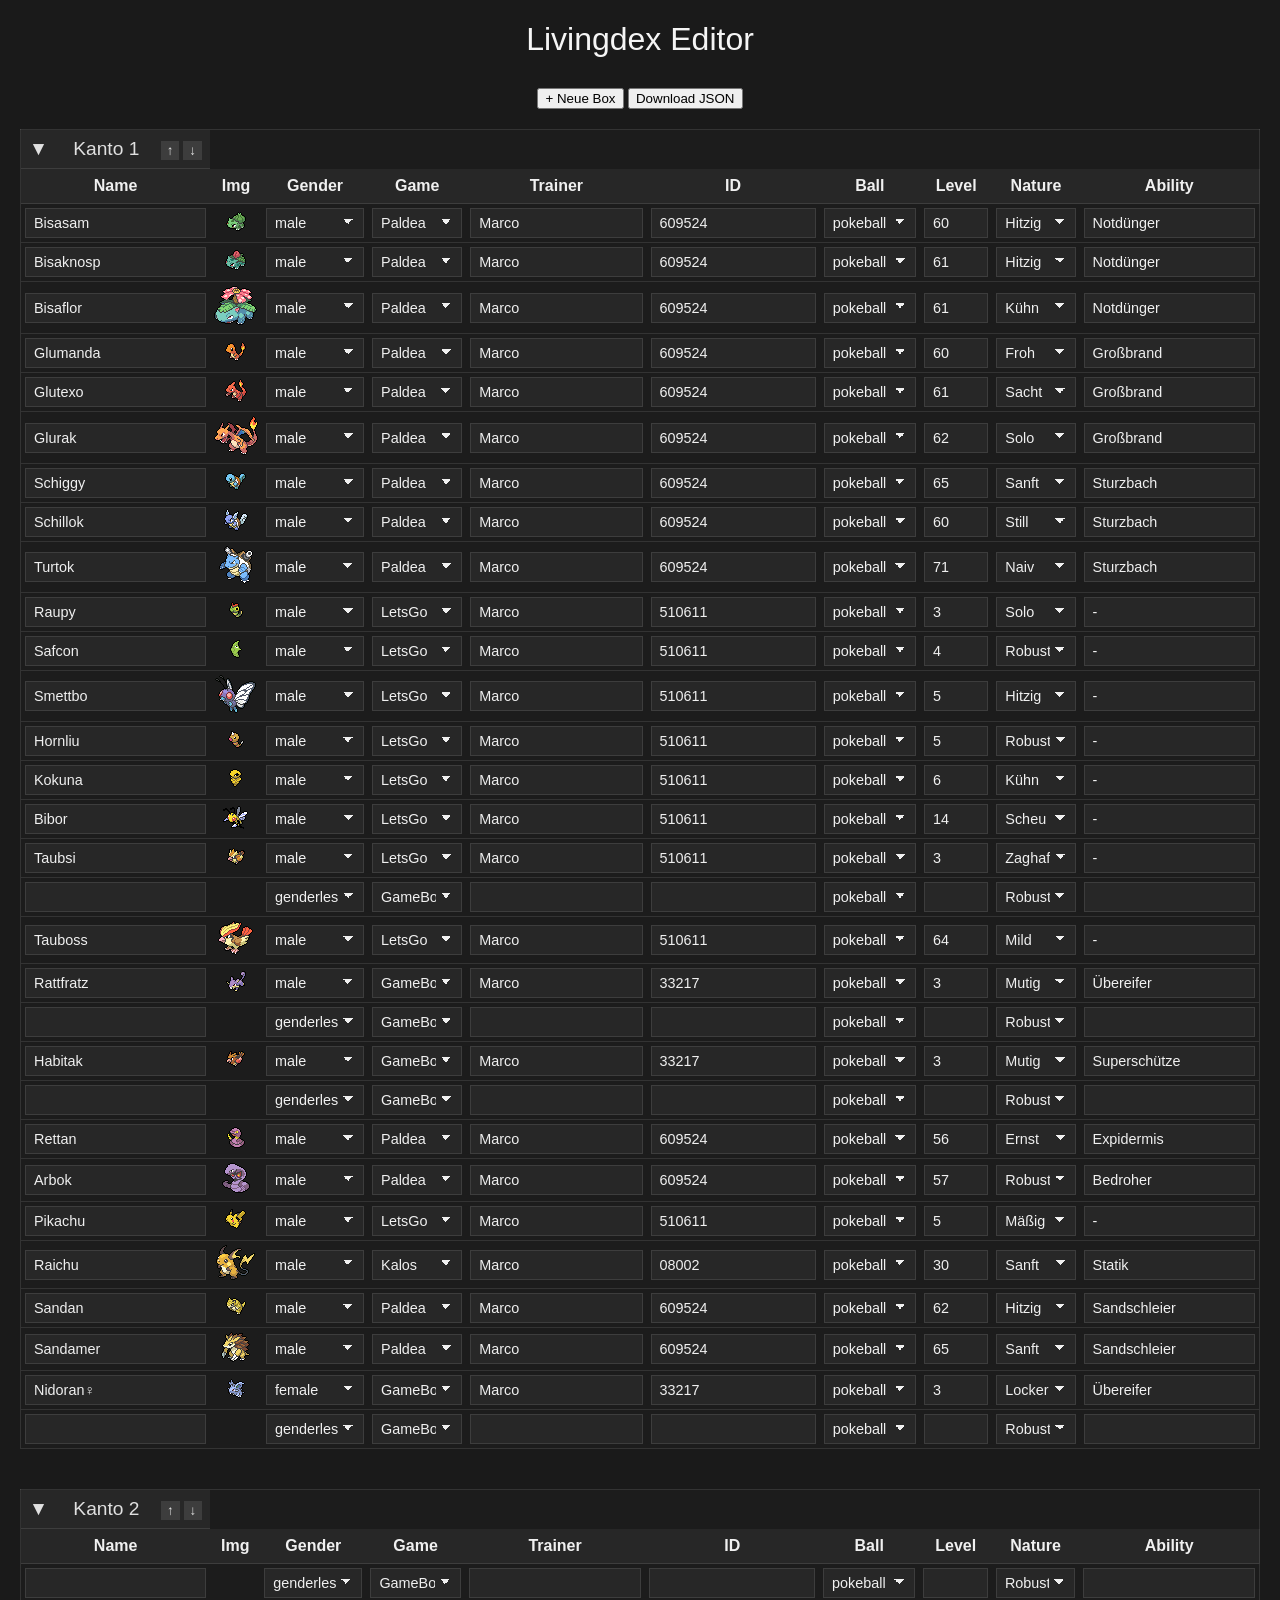
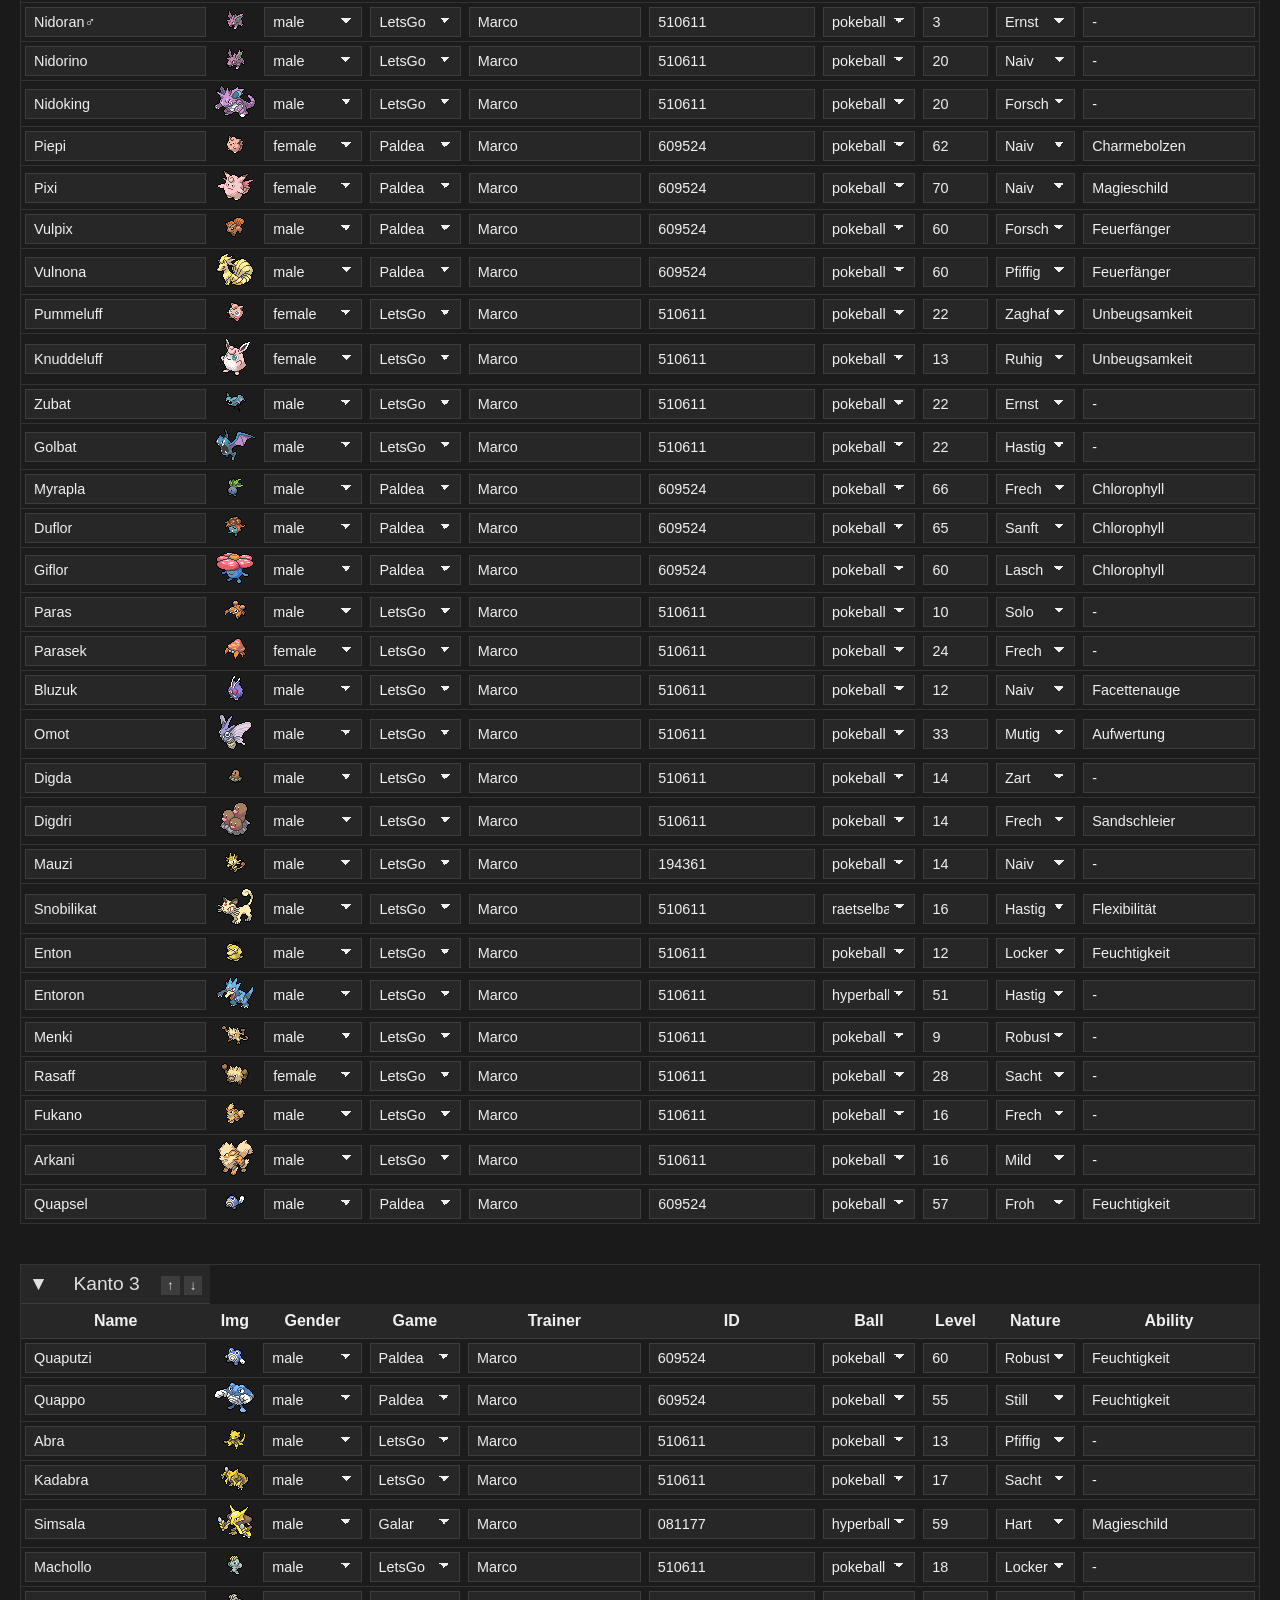
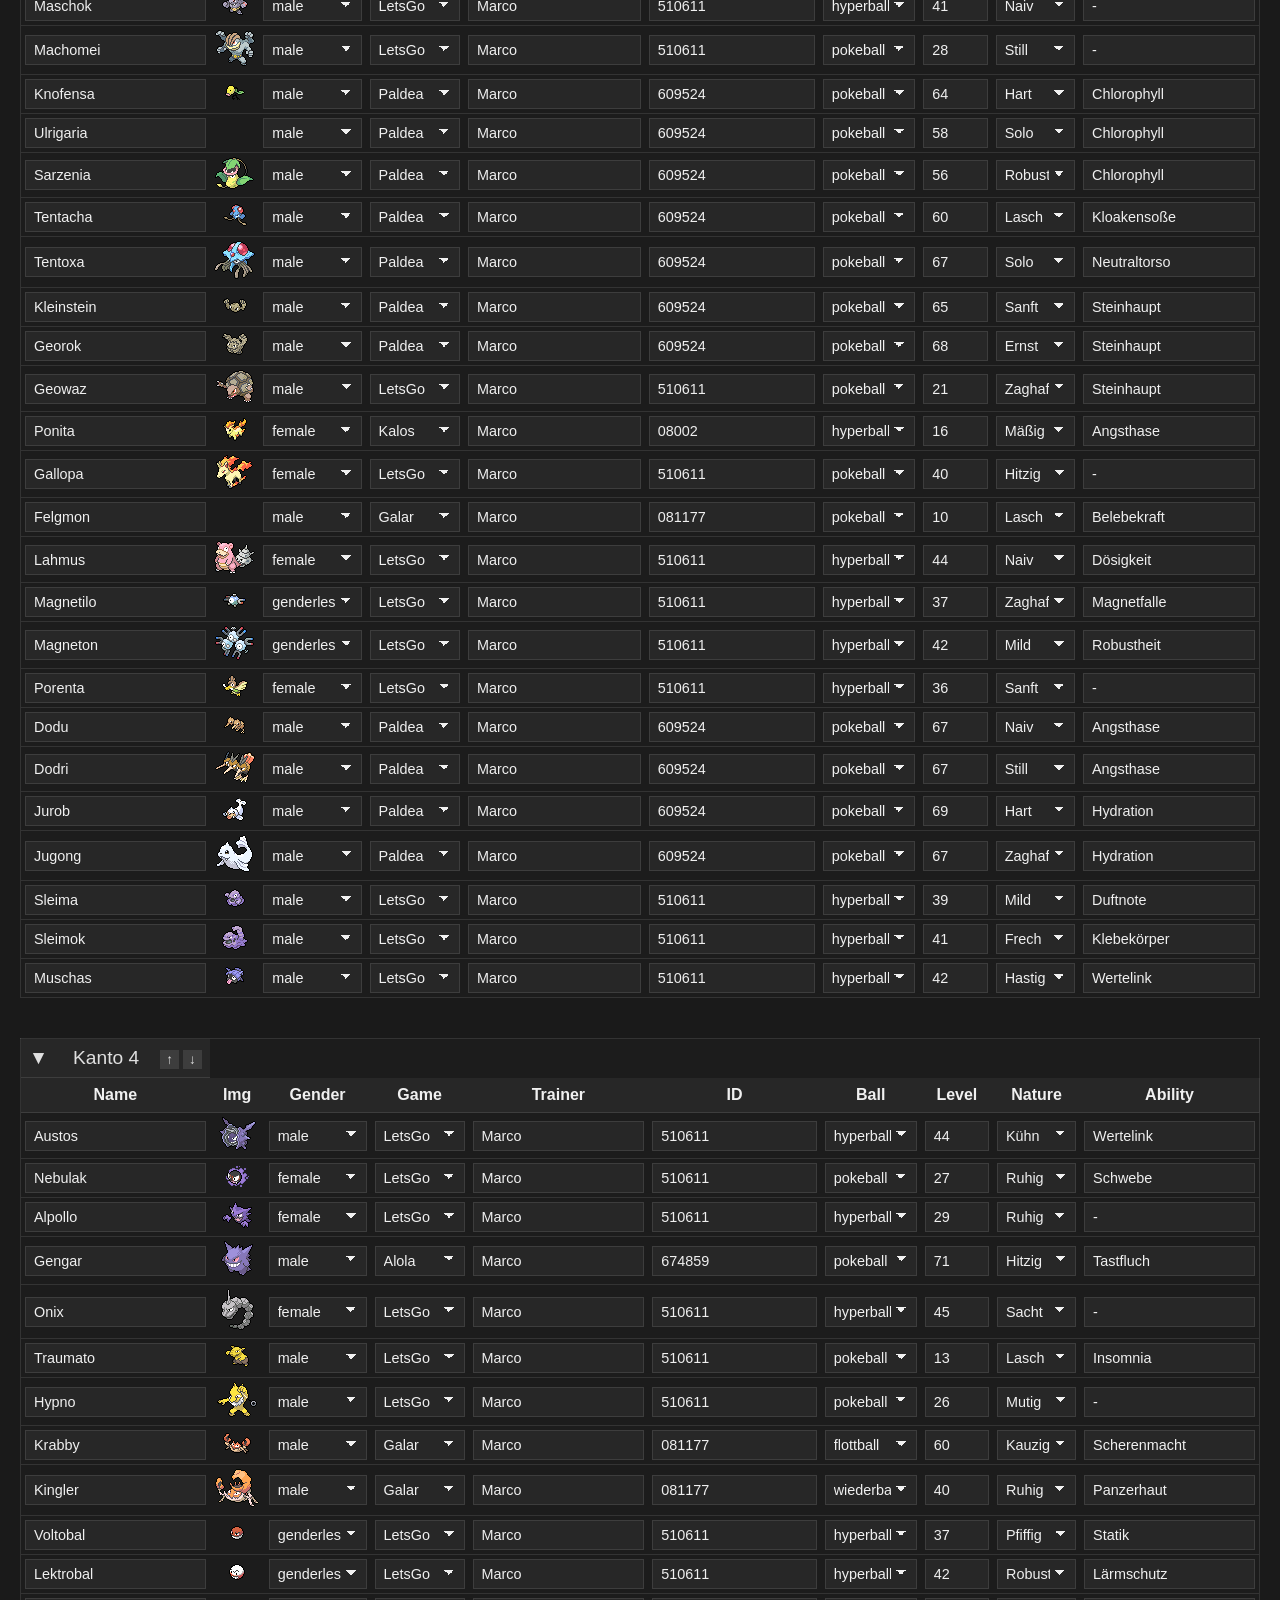
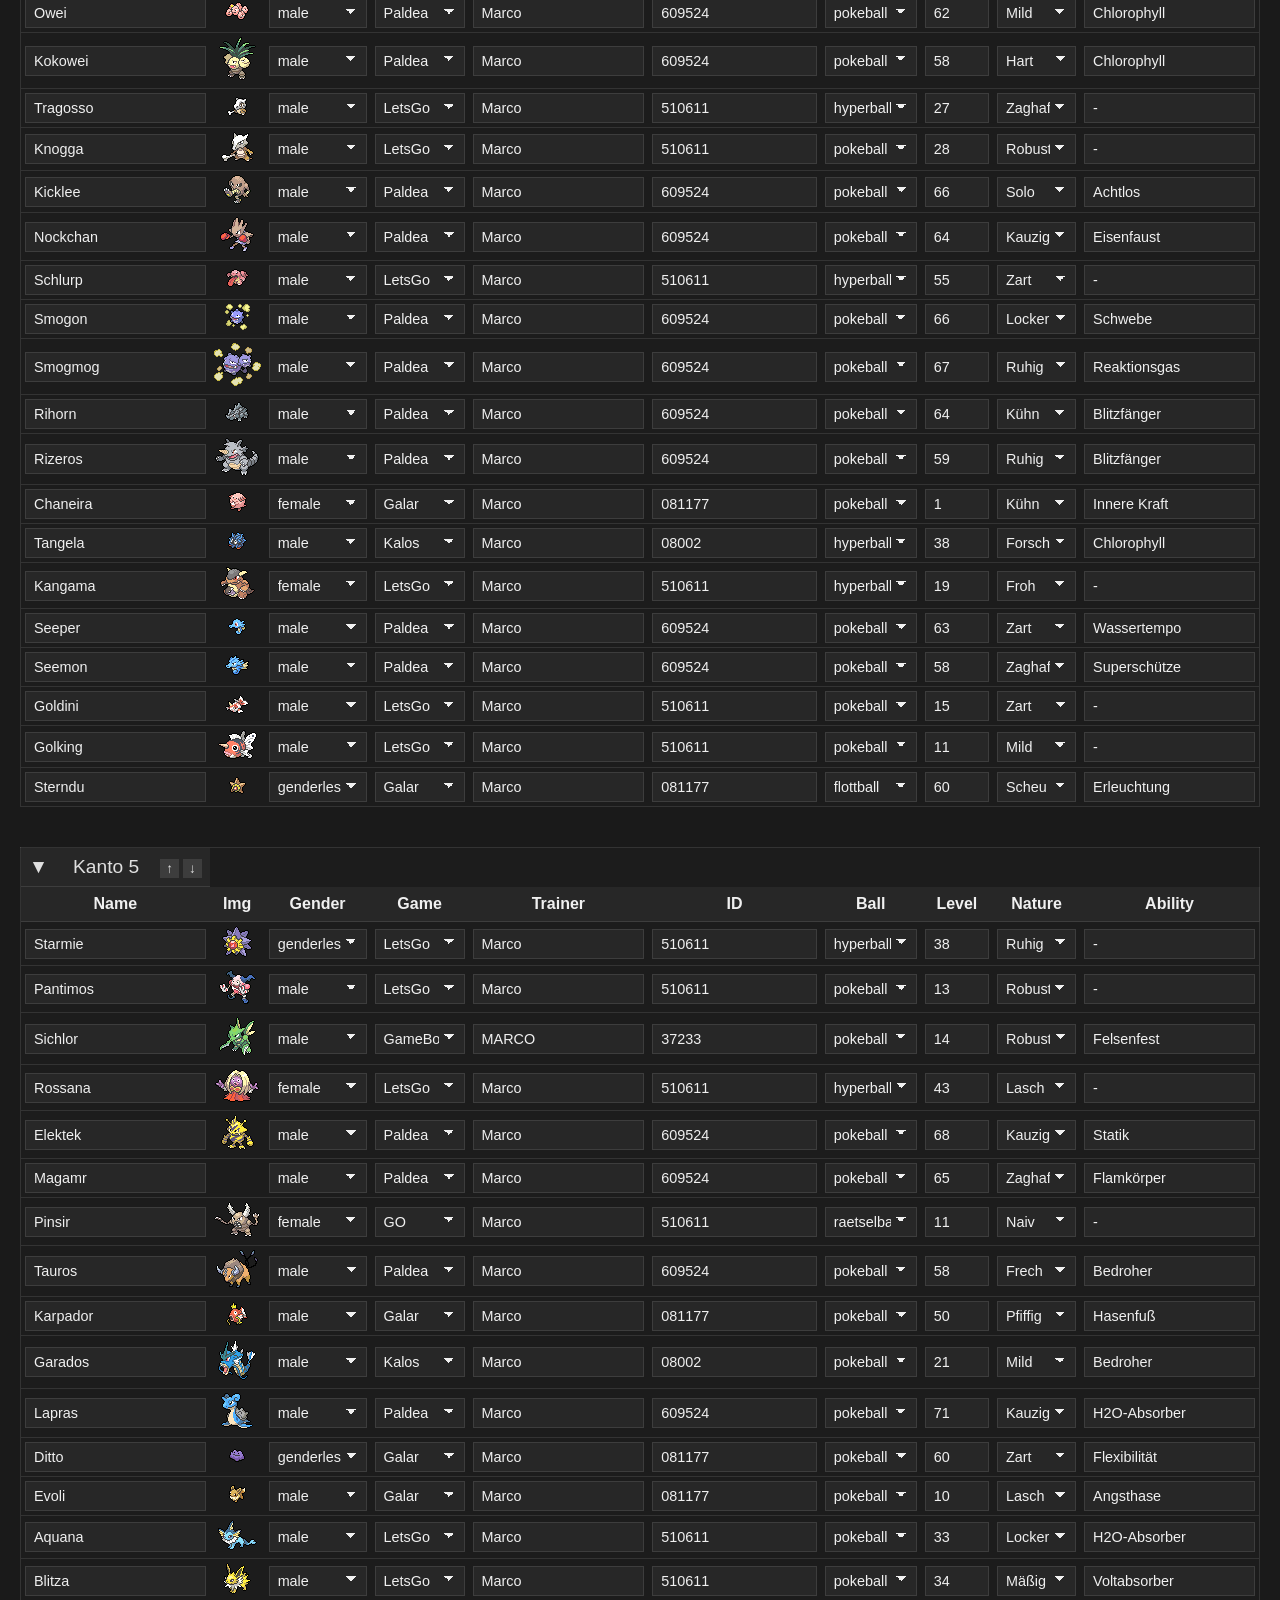
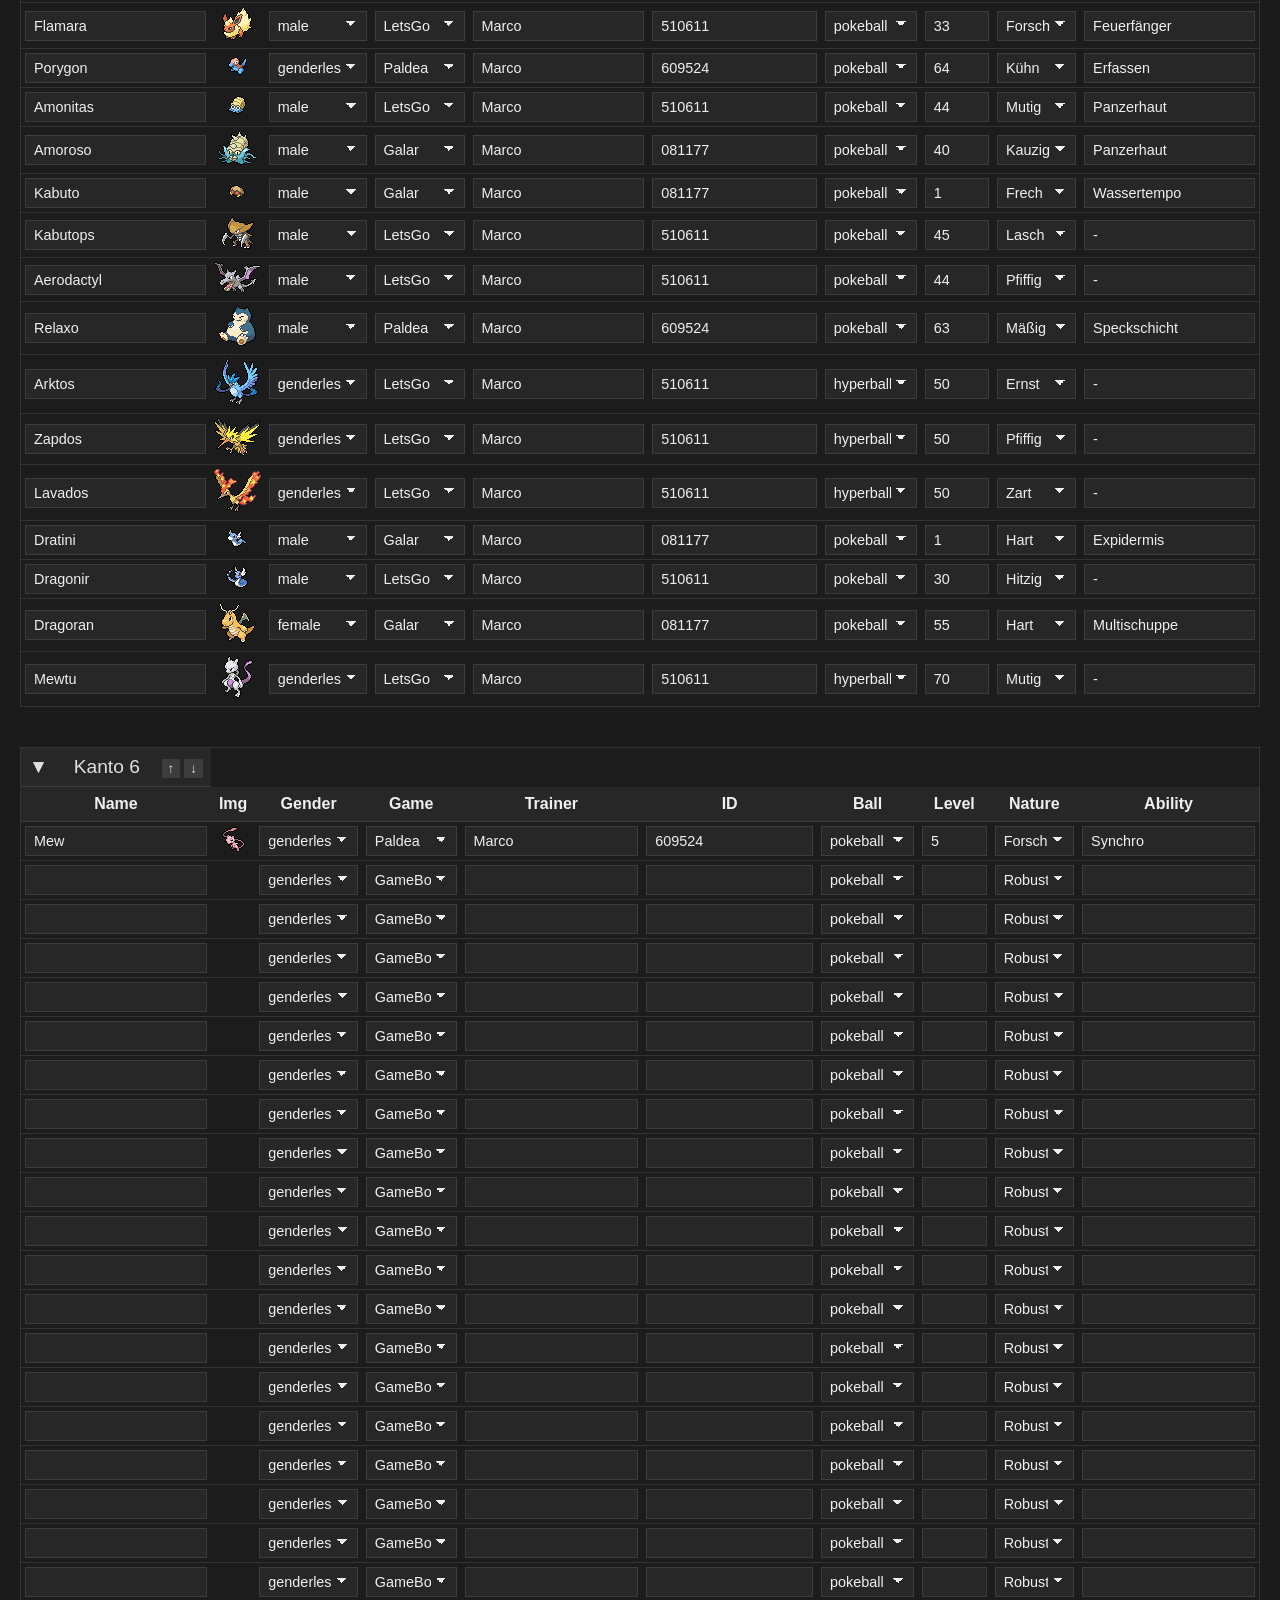
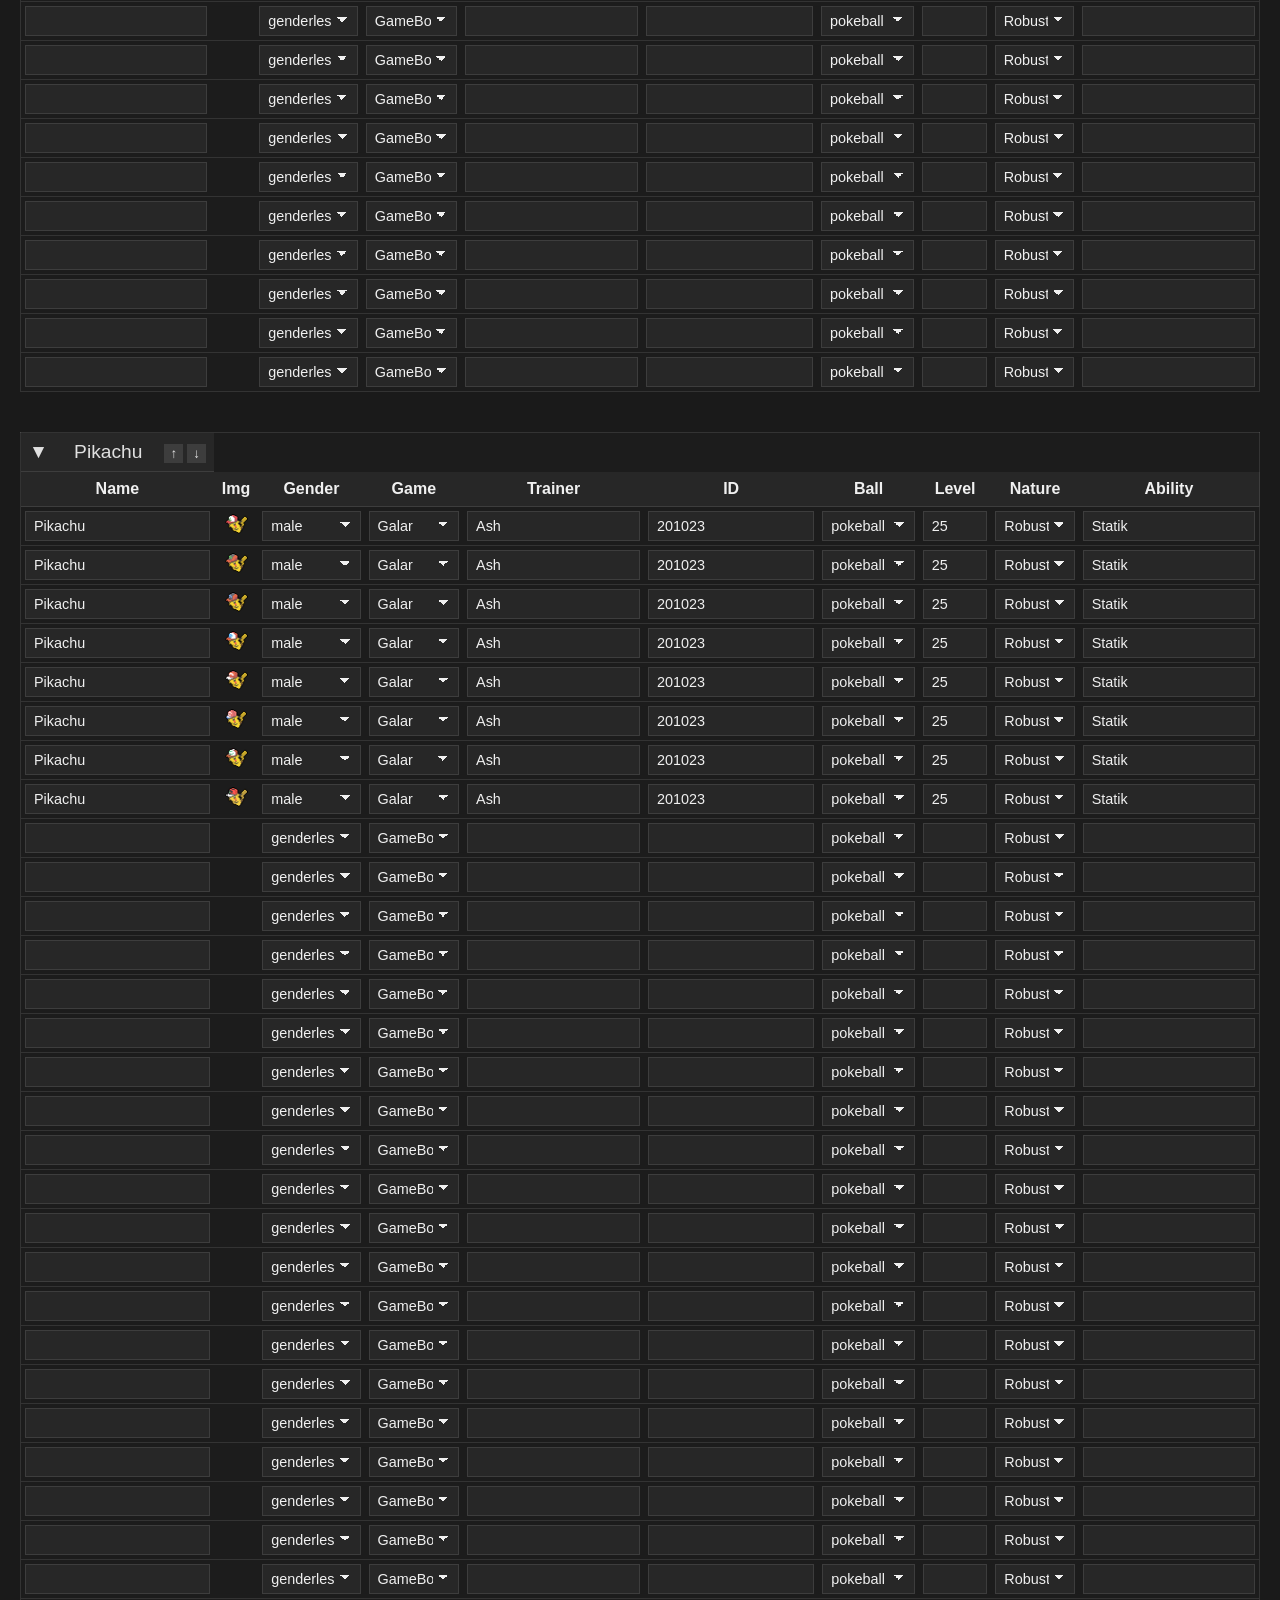
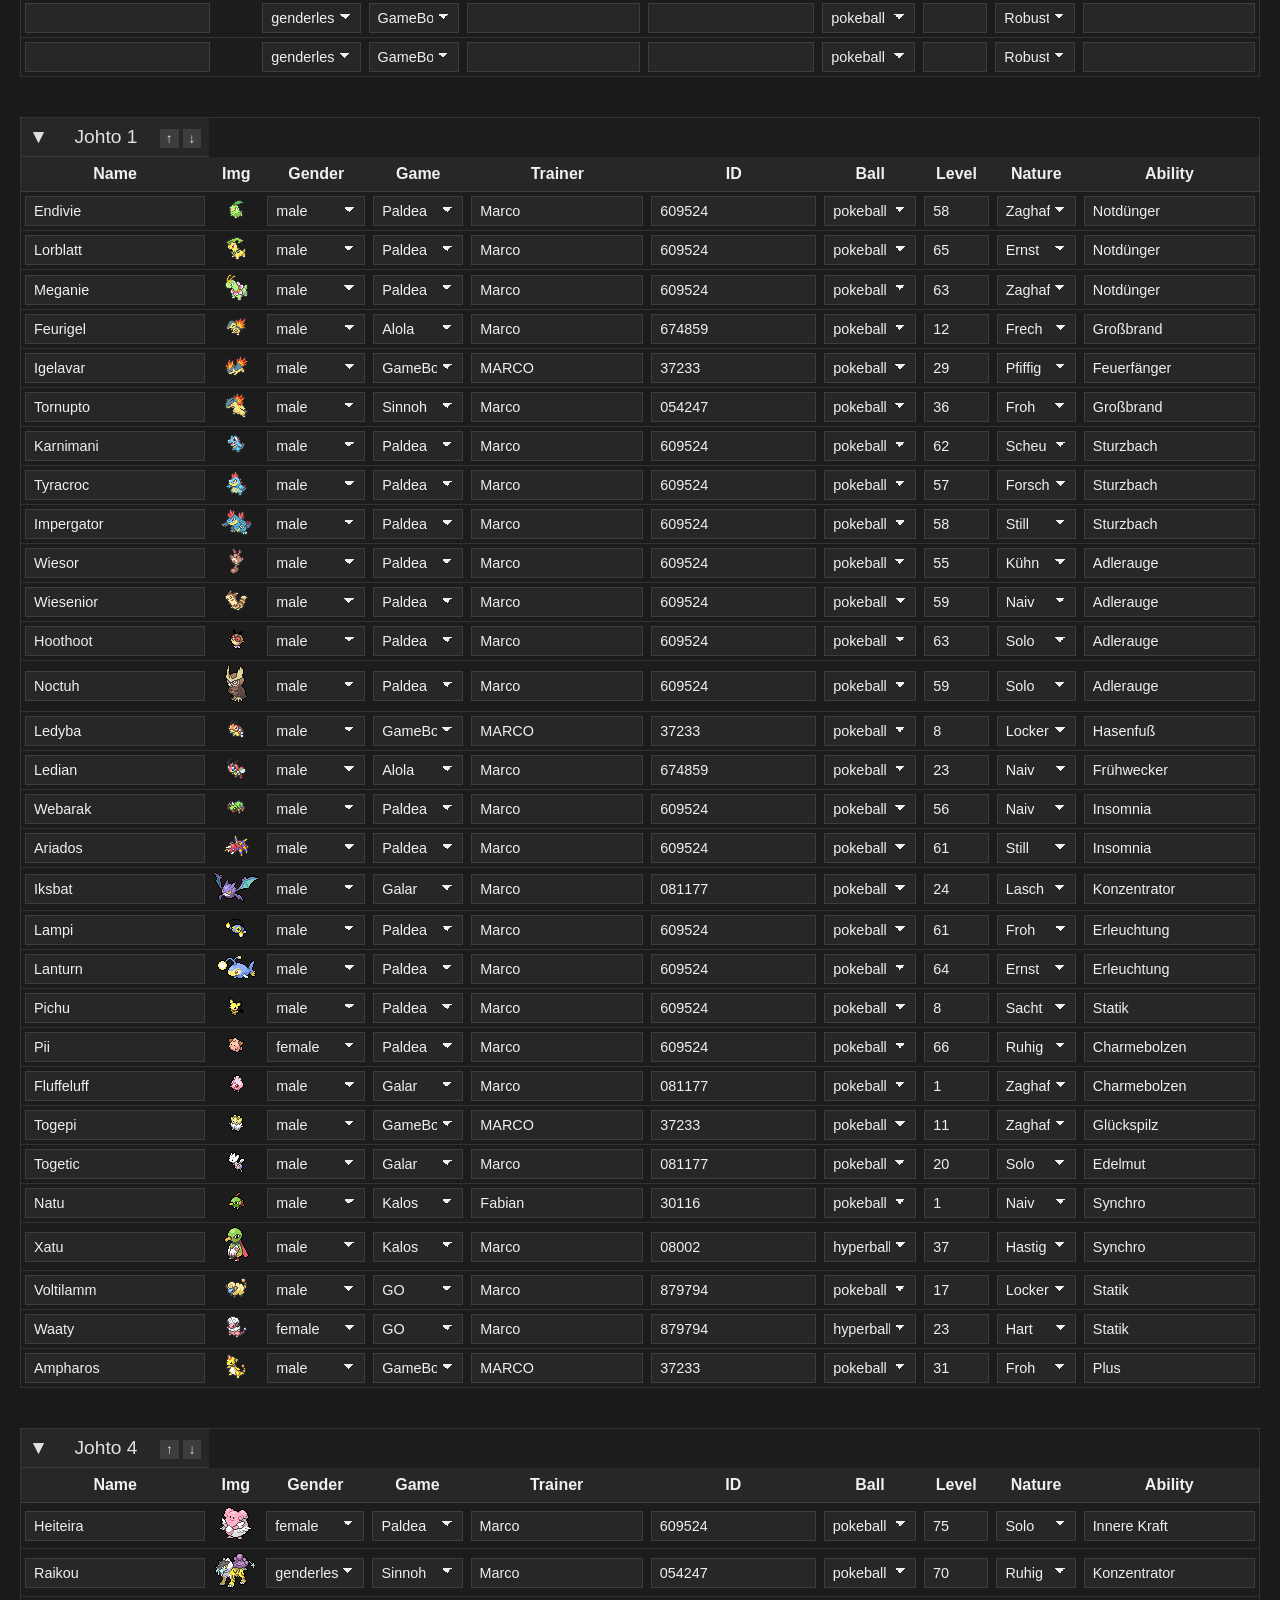
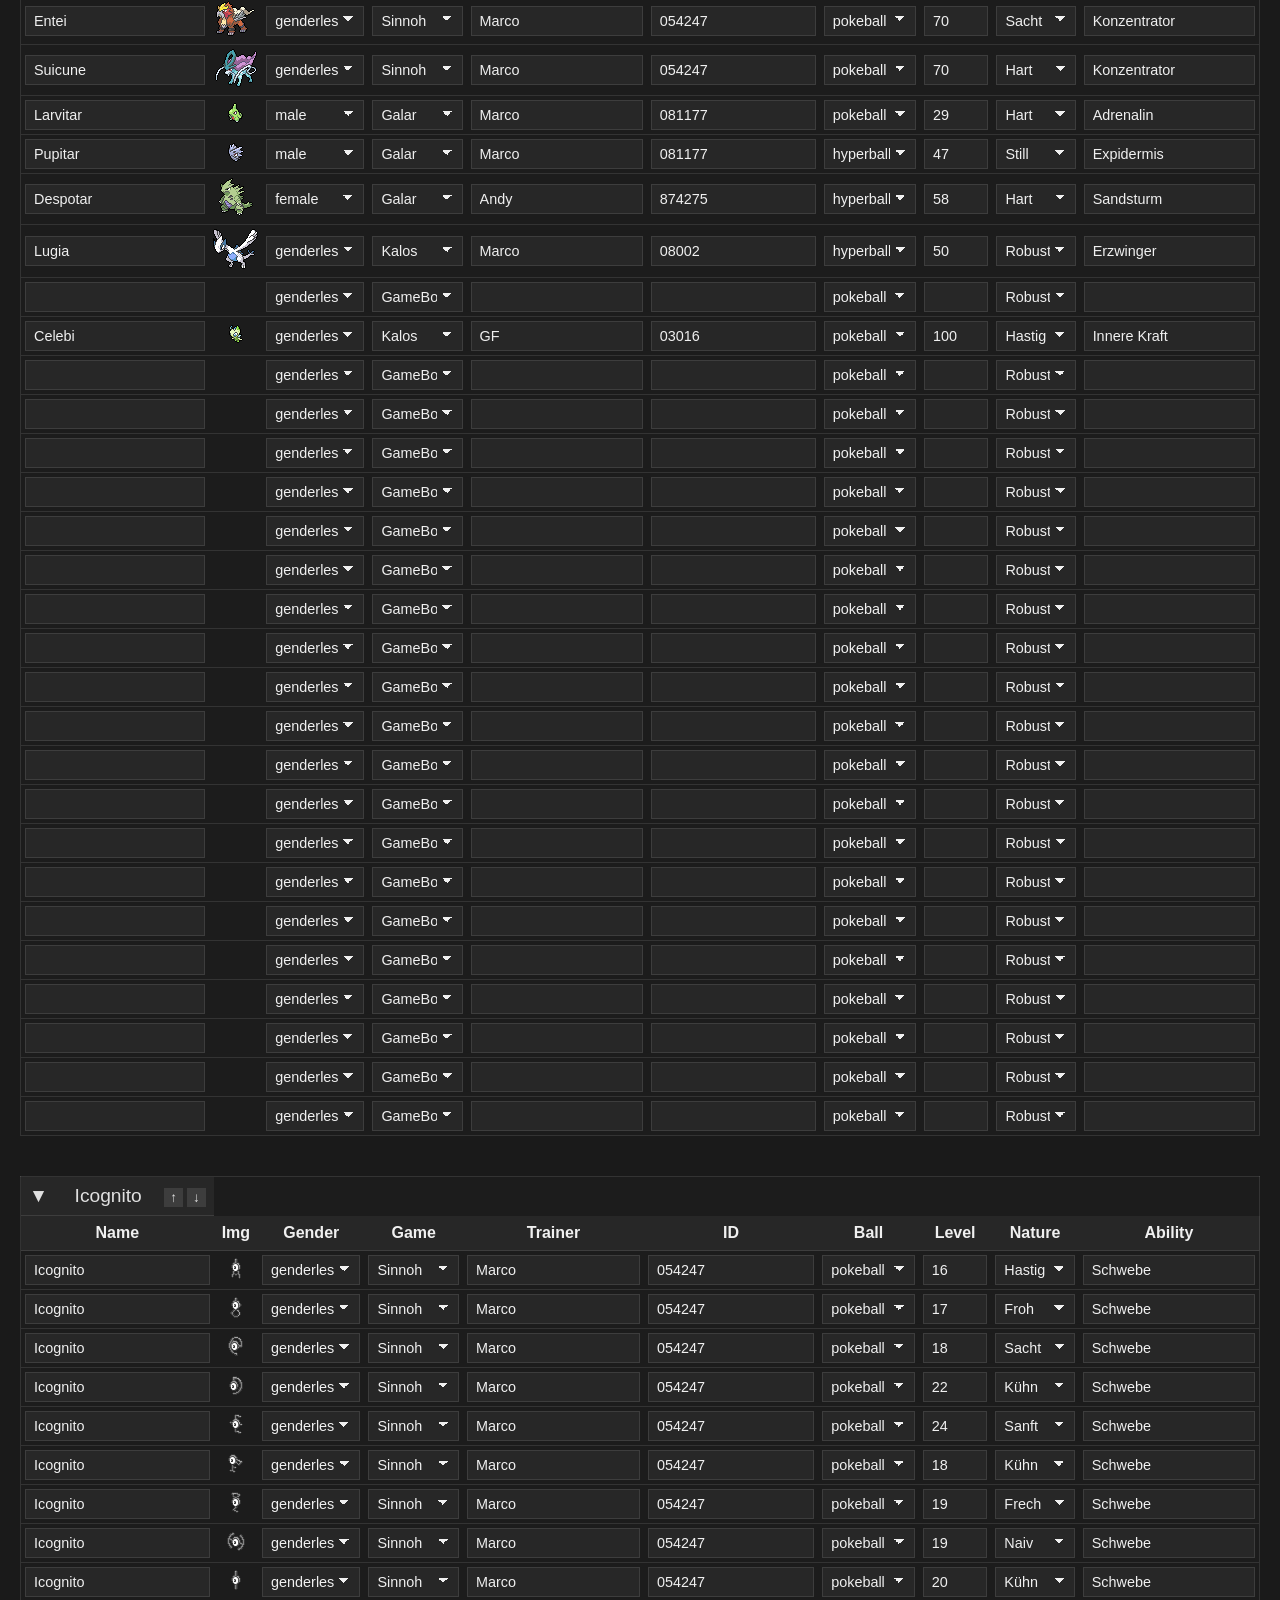
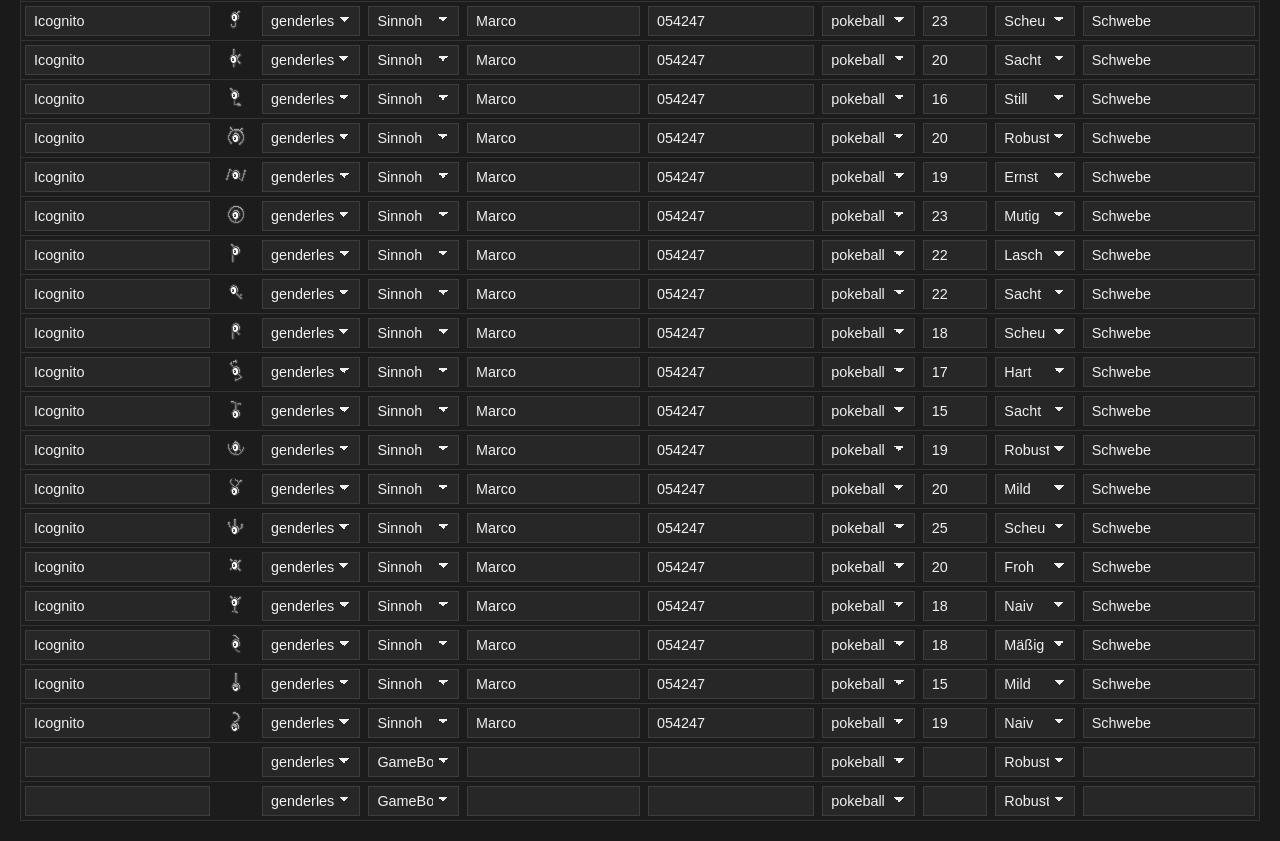
==== commit 1c39e6ea: "Add files via upload" ====
--- a/editjson.html
+++ b/editjson.html
@@ -39,7 +39,7 @@
 <script>
 const dropdowns = {
   gender: ['genderless','male','female'],
-  ball: ['pokeball','super','hyperball','meisterball','wiederball','flottball','raetselball'],
+  ball: ['pokeball','super','hyperball','meisterball','wiederball','flottball','raetselball','jubelball'],
   nature: ['Robust','Solo','Mutig','Hart','Frech','Kühn','Sanft','Locker','Pfiffig','Lasch','Scheu','Hastig','Ernst','Froh','Naiv','Mäßig','Mild','Ruhig','Zaghaft','Hitzig','Still','Zart','Forsch','Sacht','Kauzig'],
   game: ['GameBoy','Kalos','Alola','LetsGo','Galar','Sinnoh','Hisui','Paldea','GO']
 };
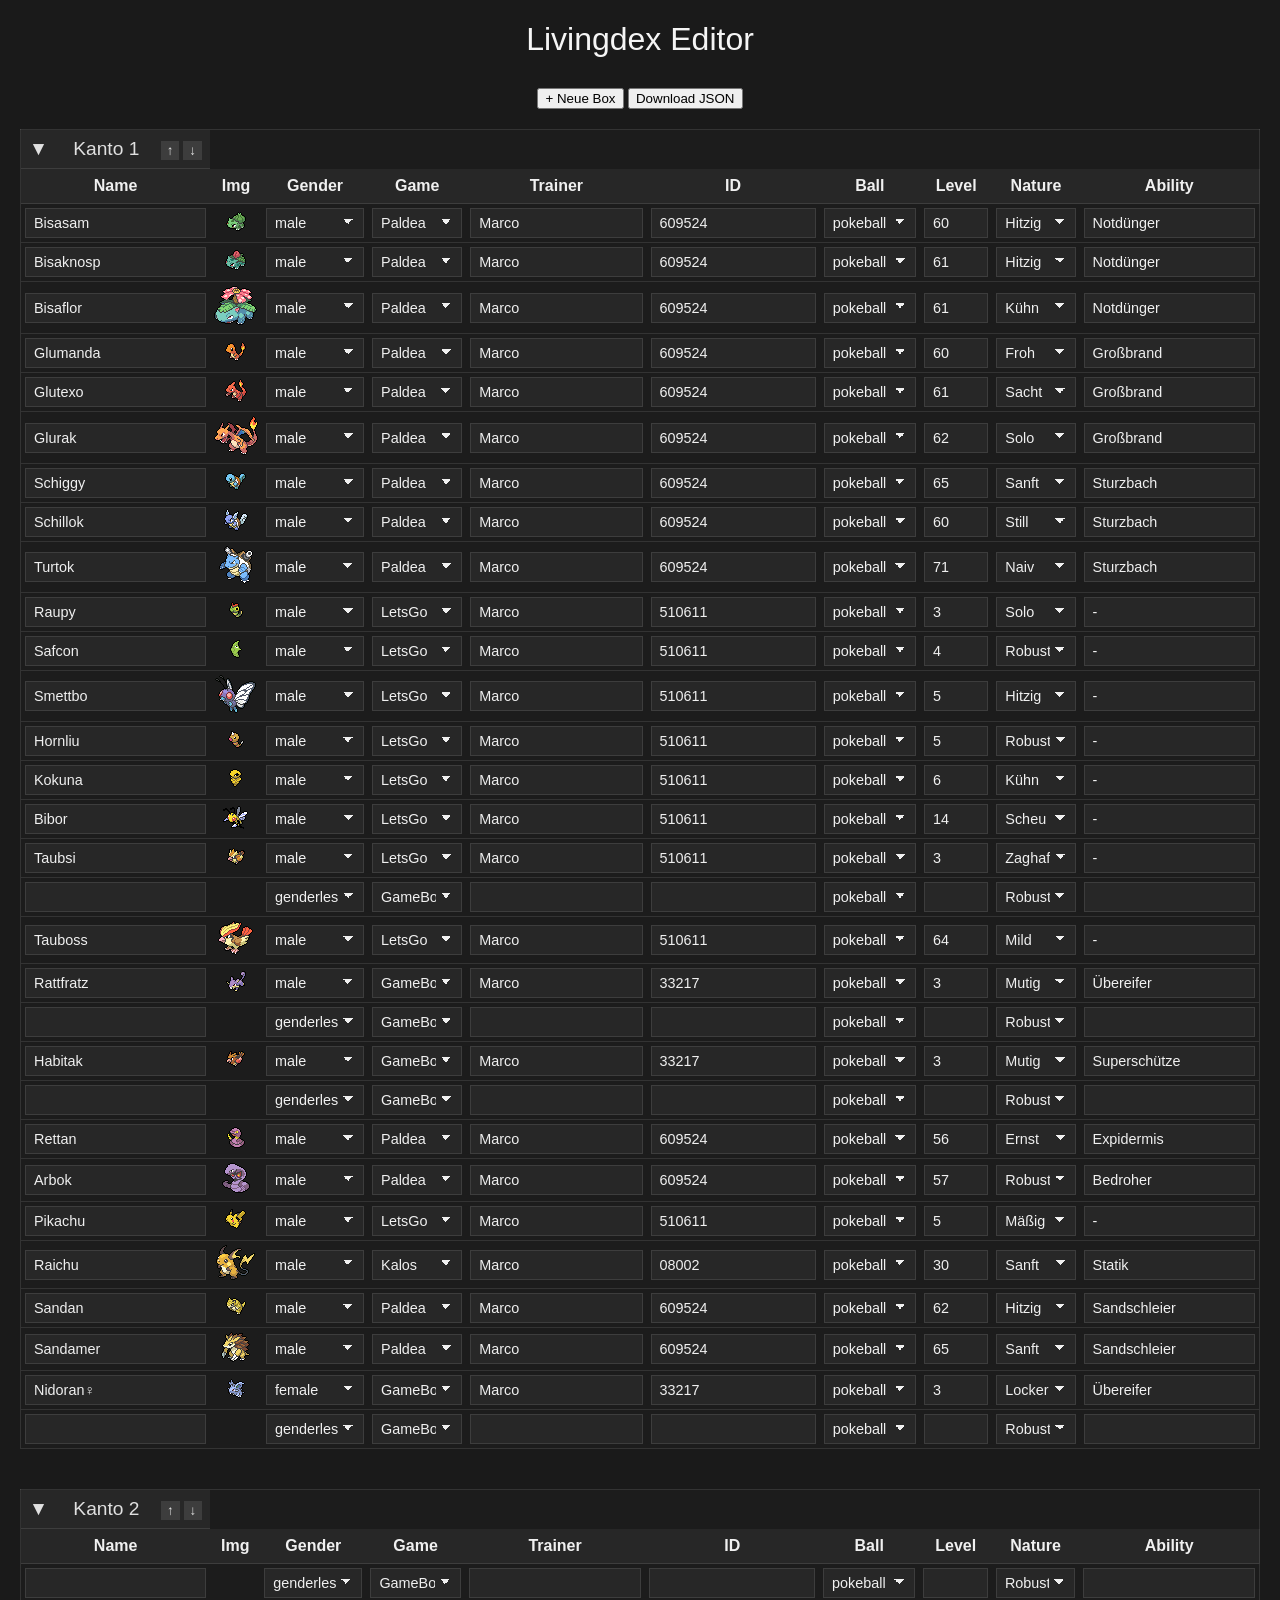
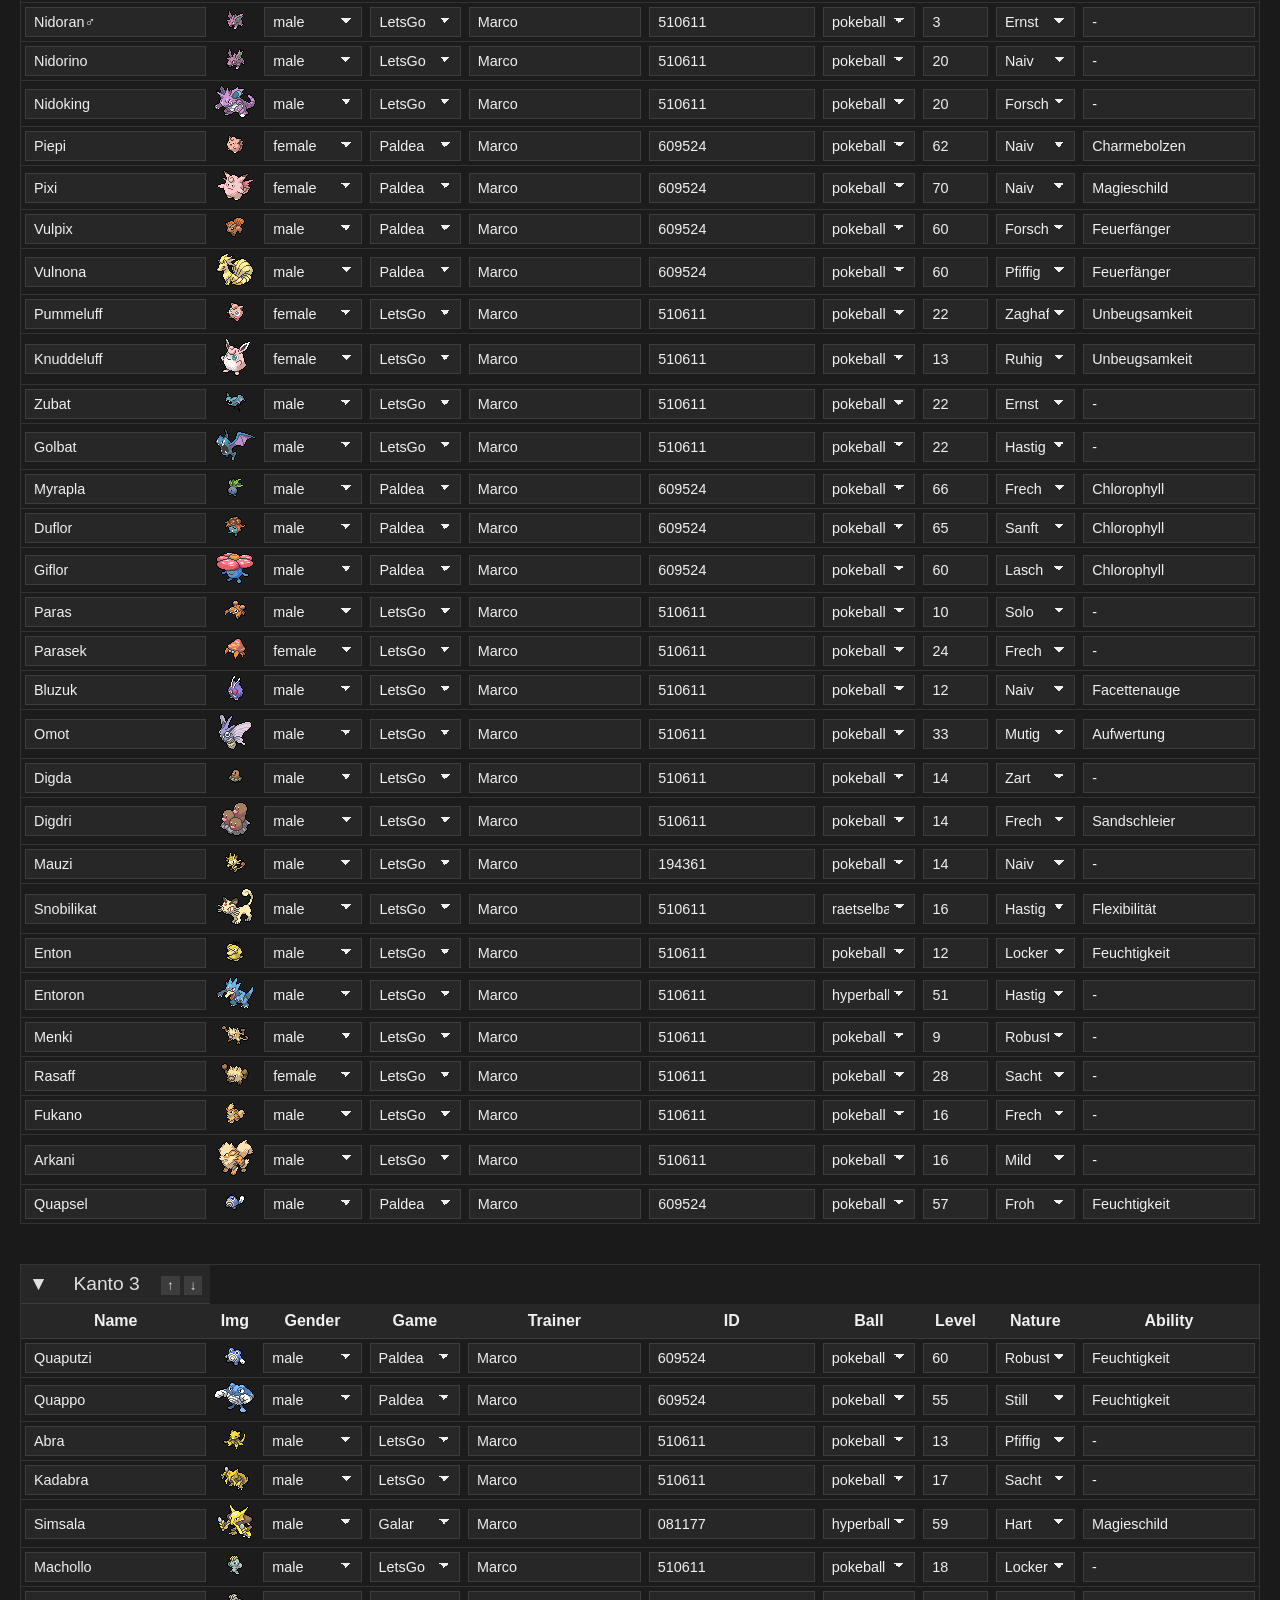
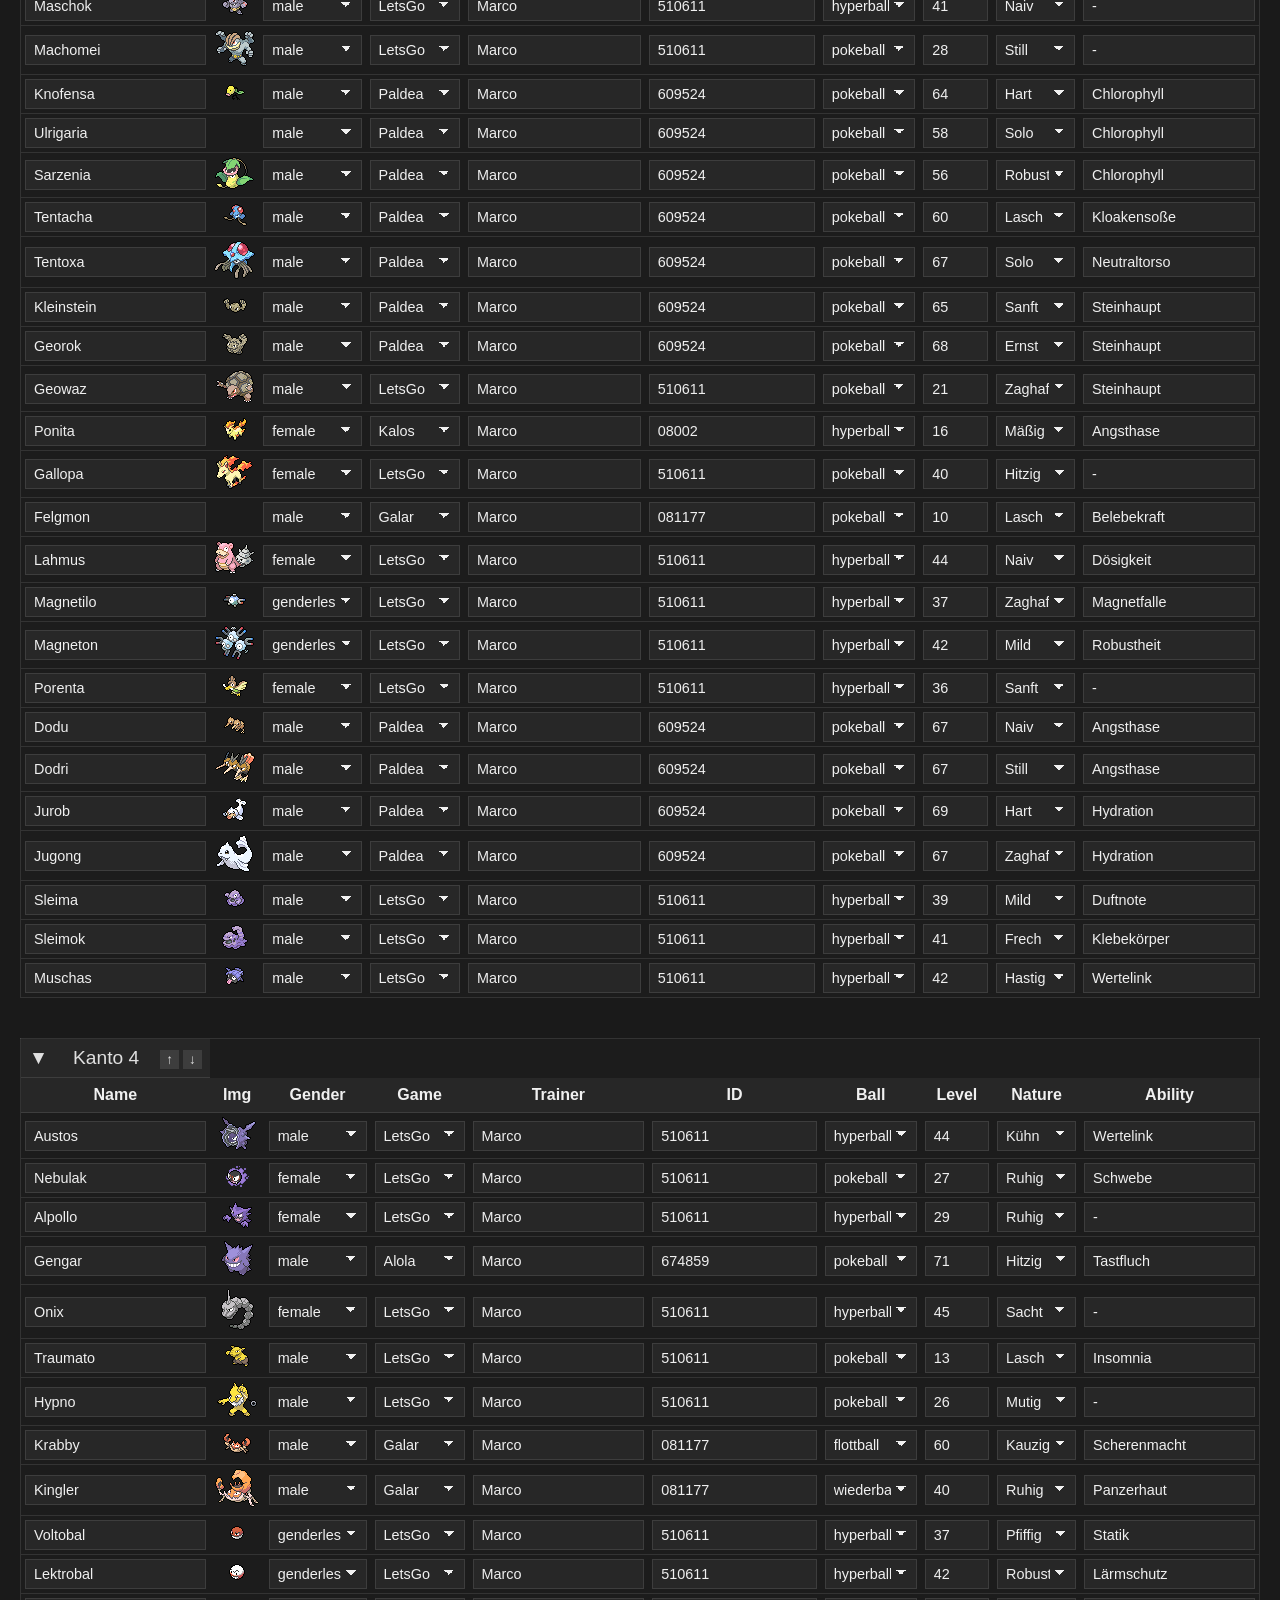
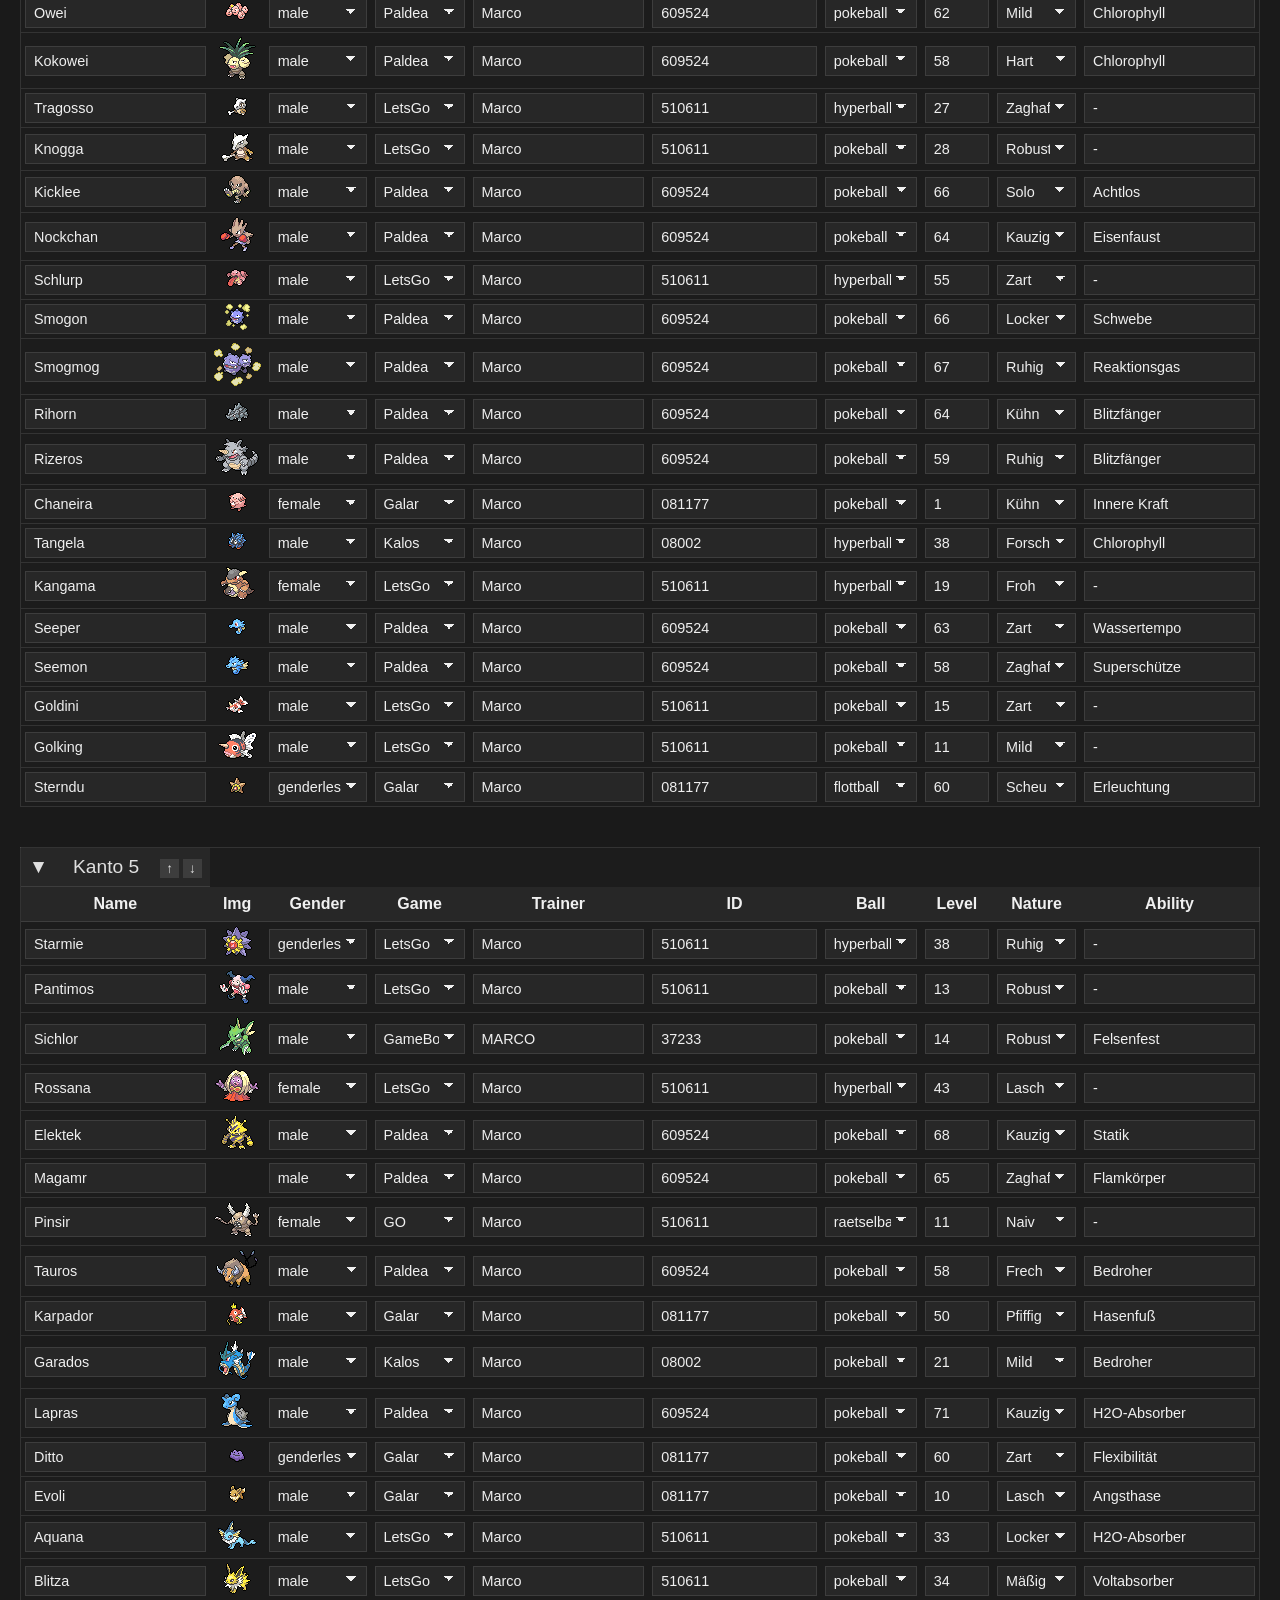
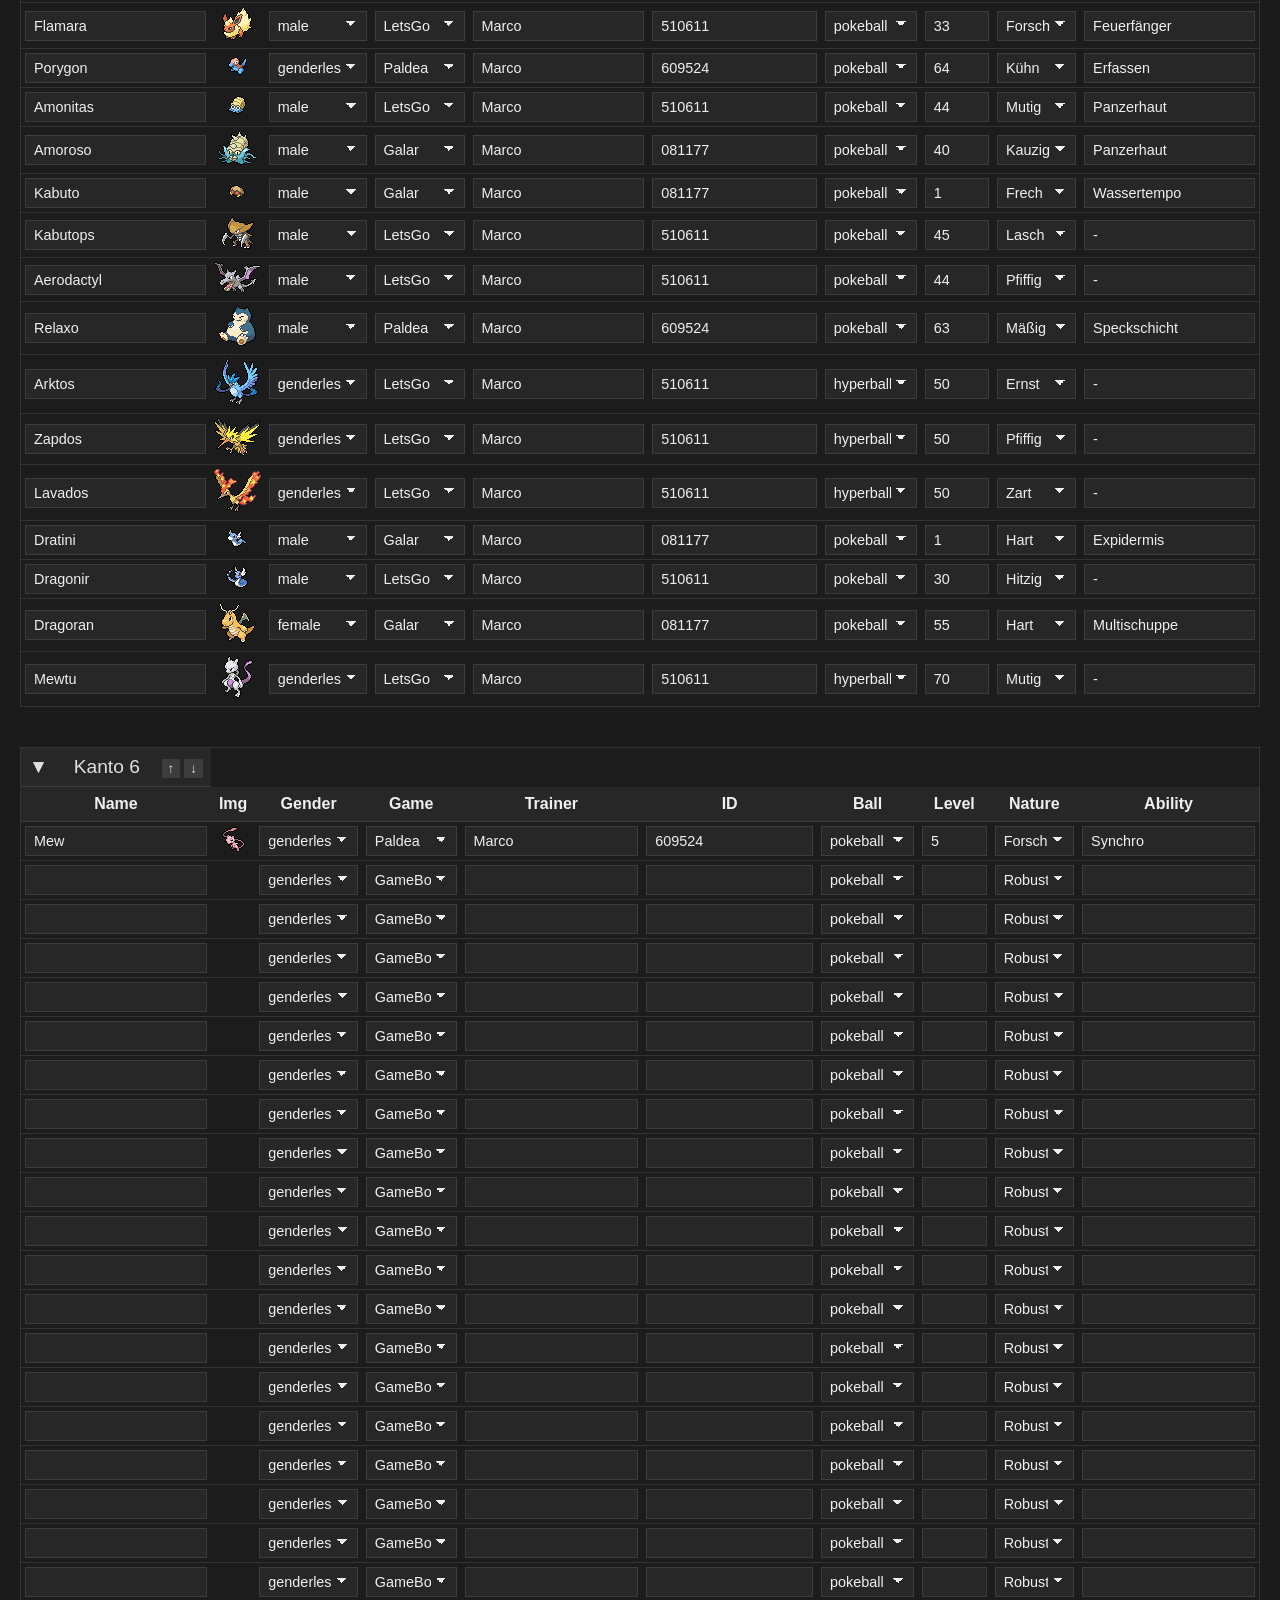
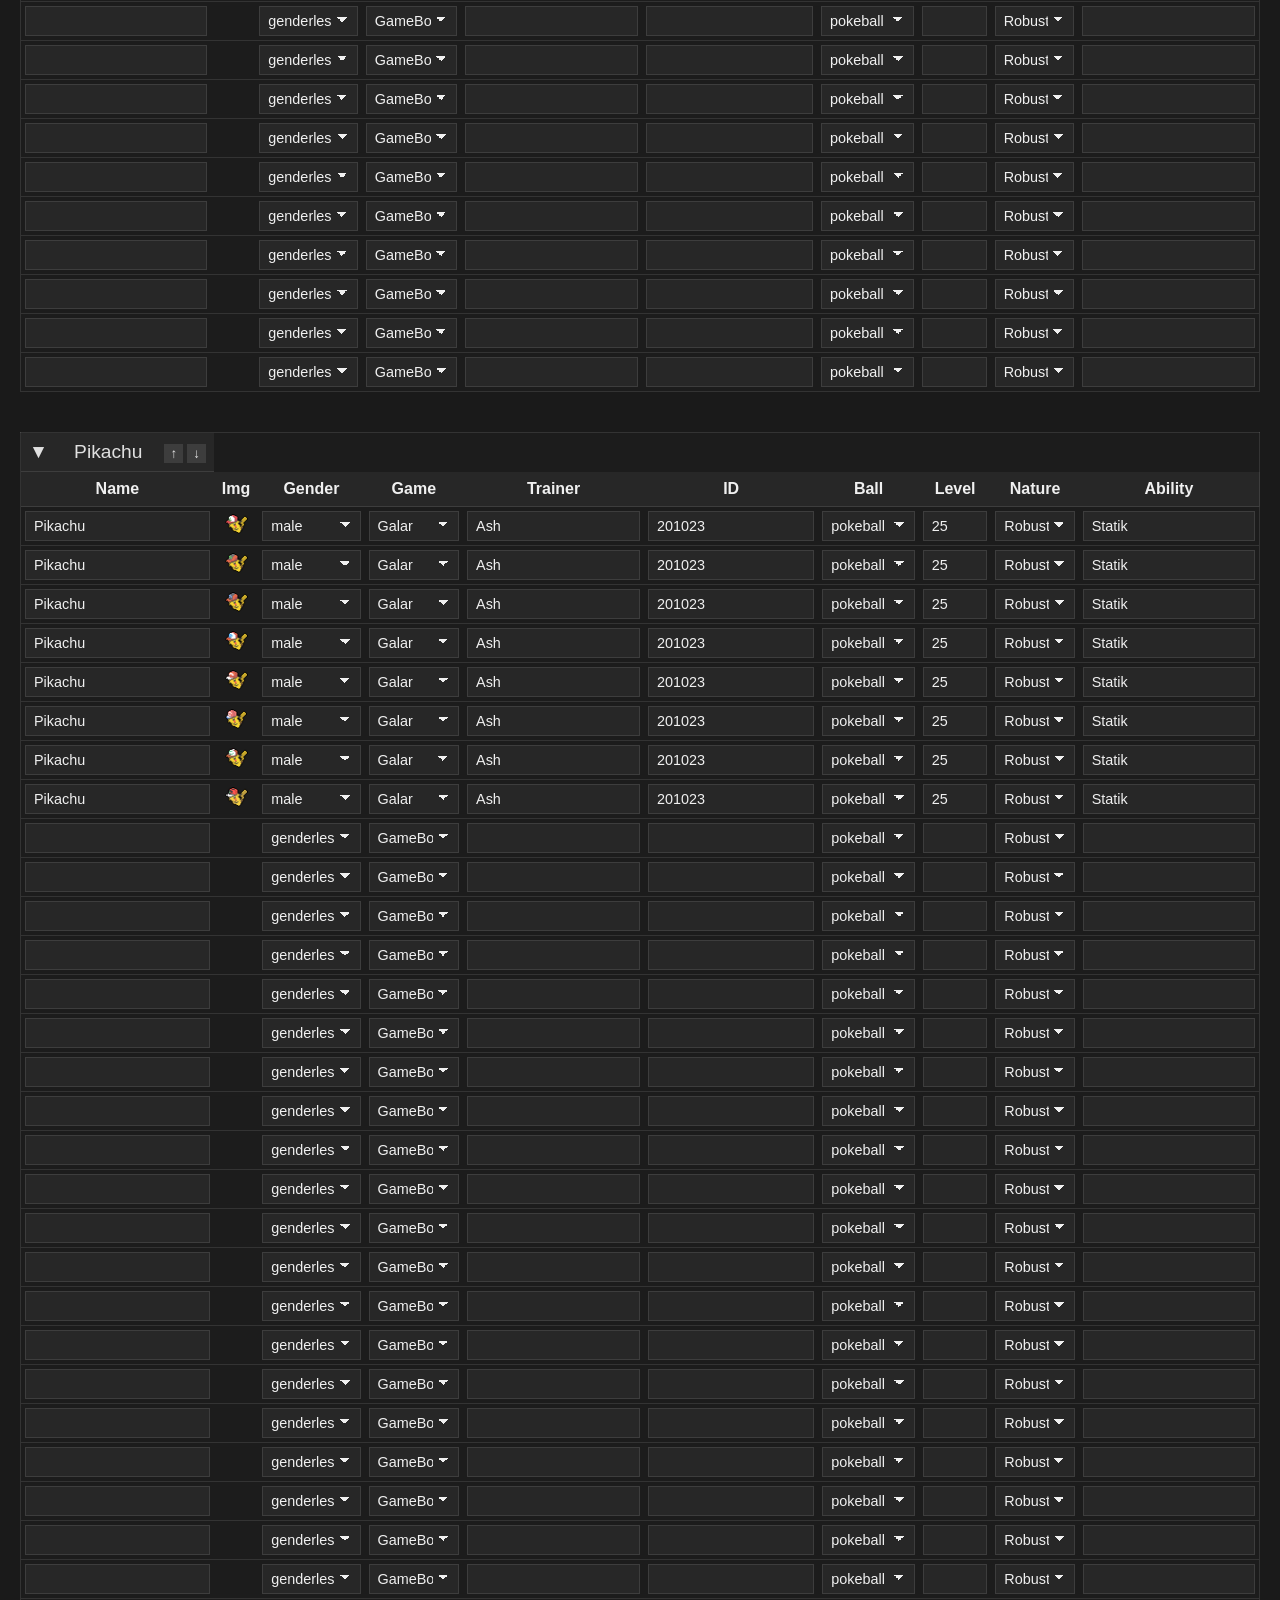
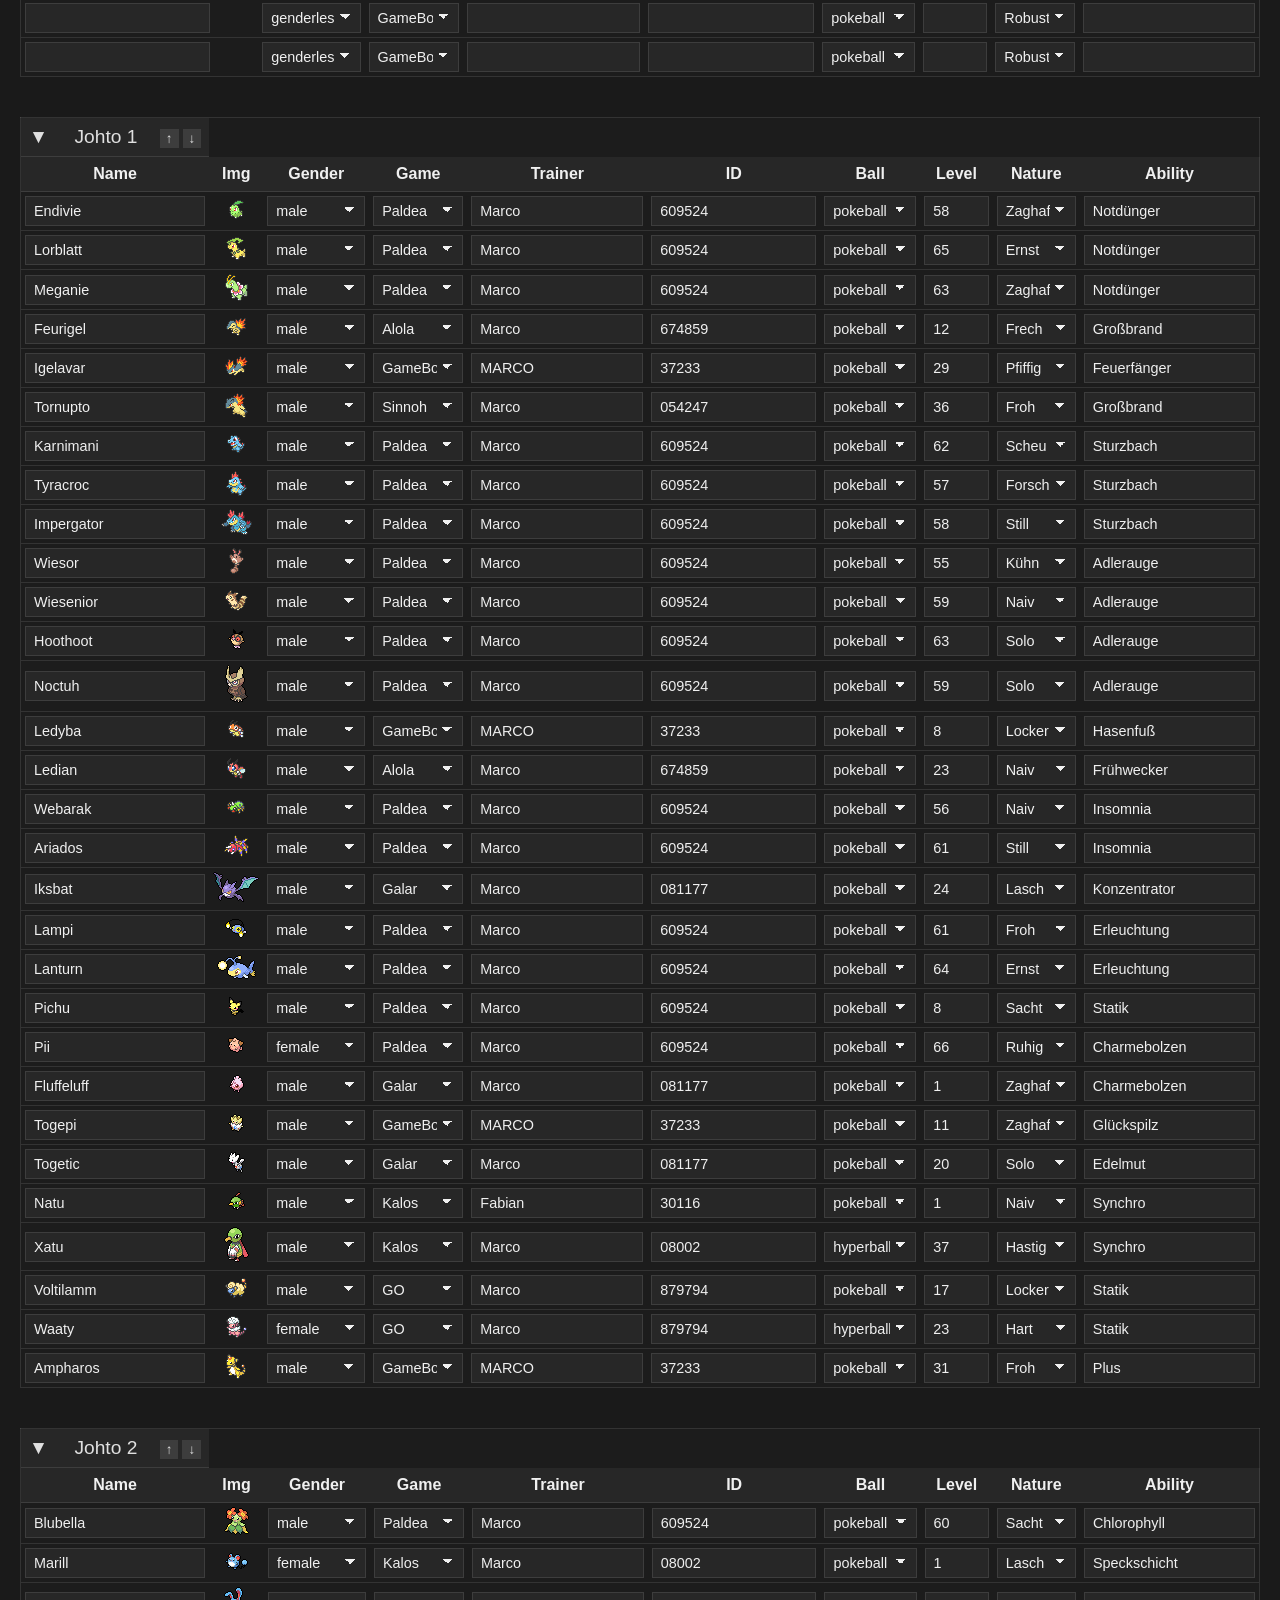
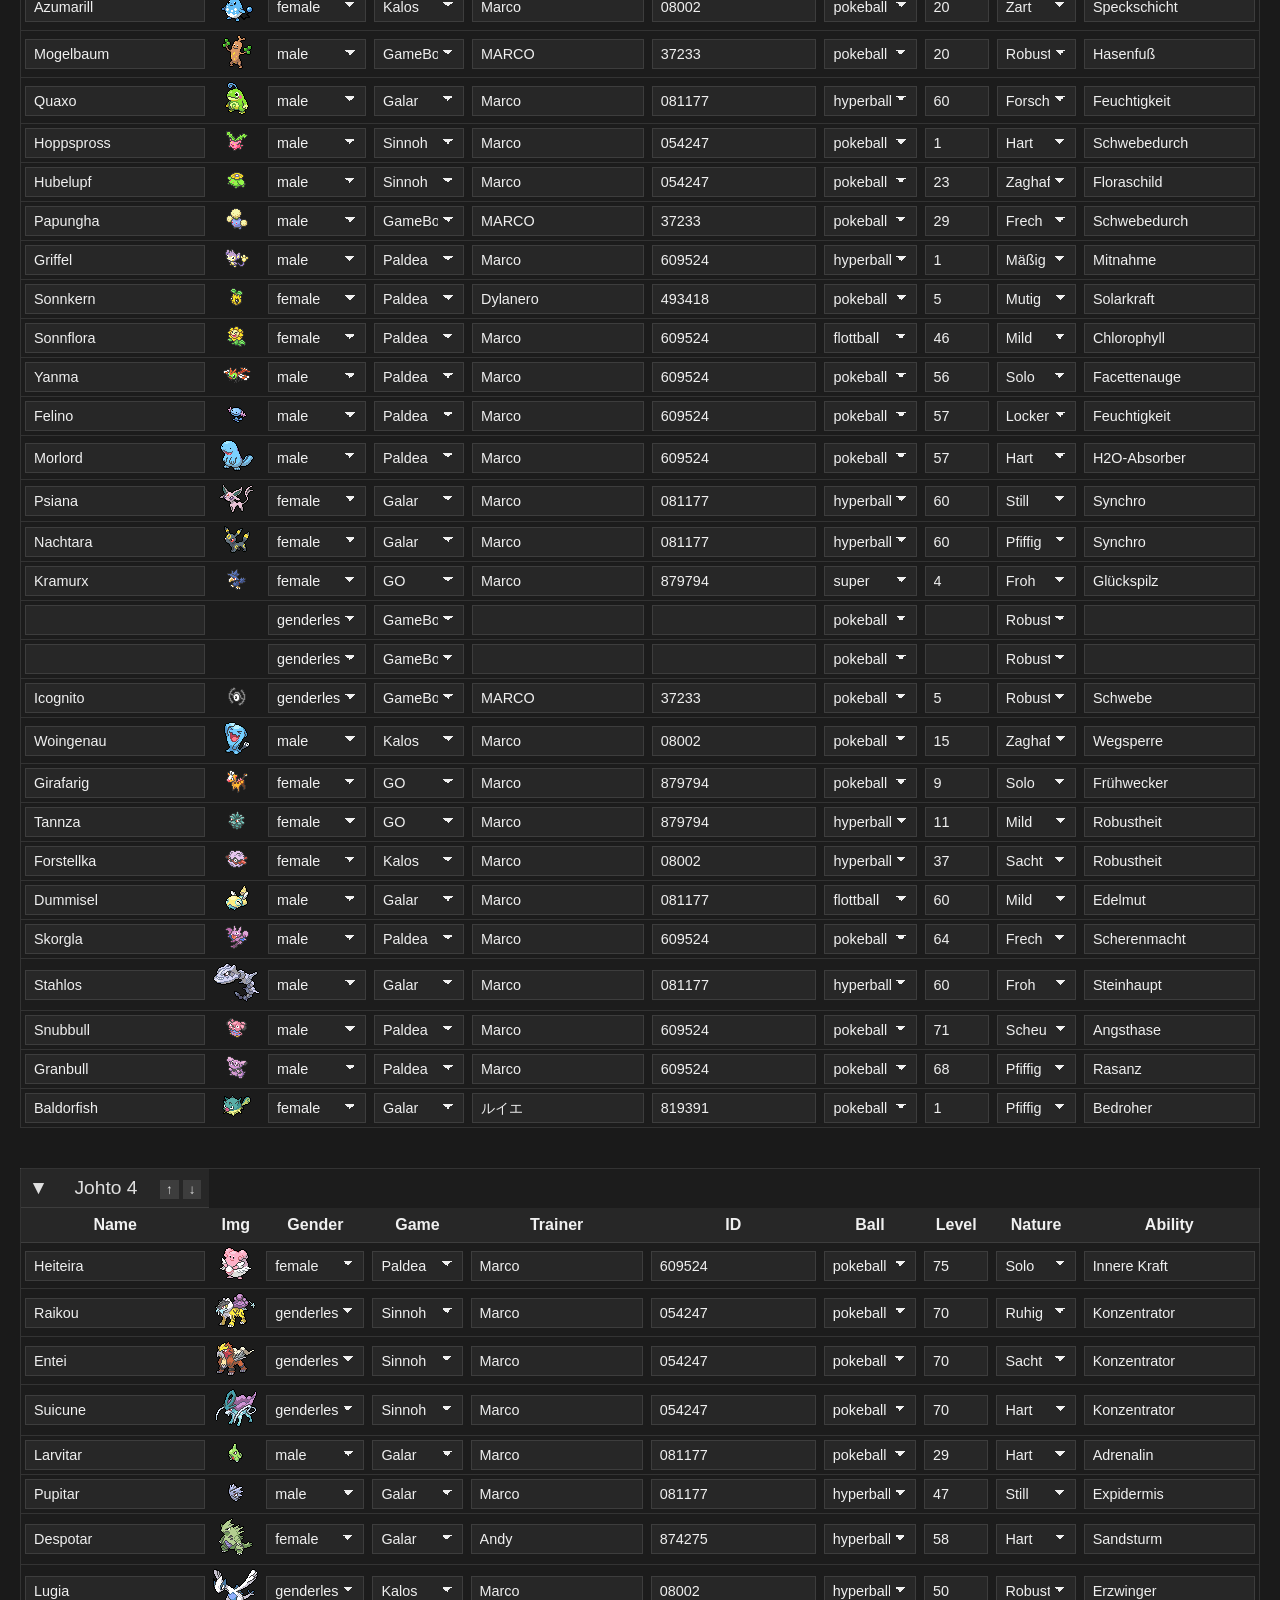
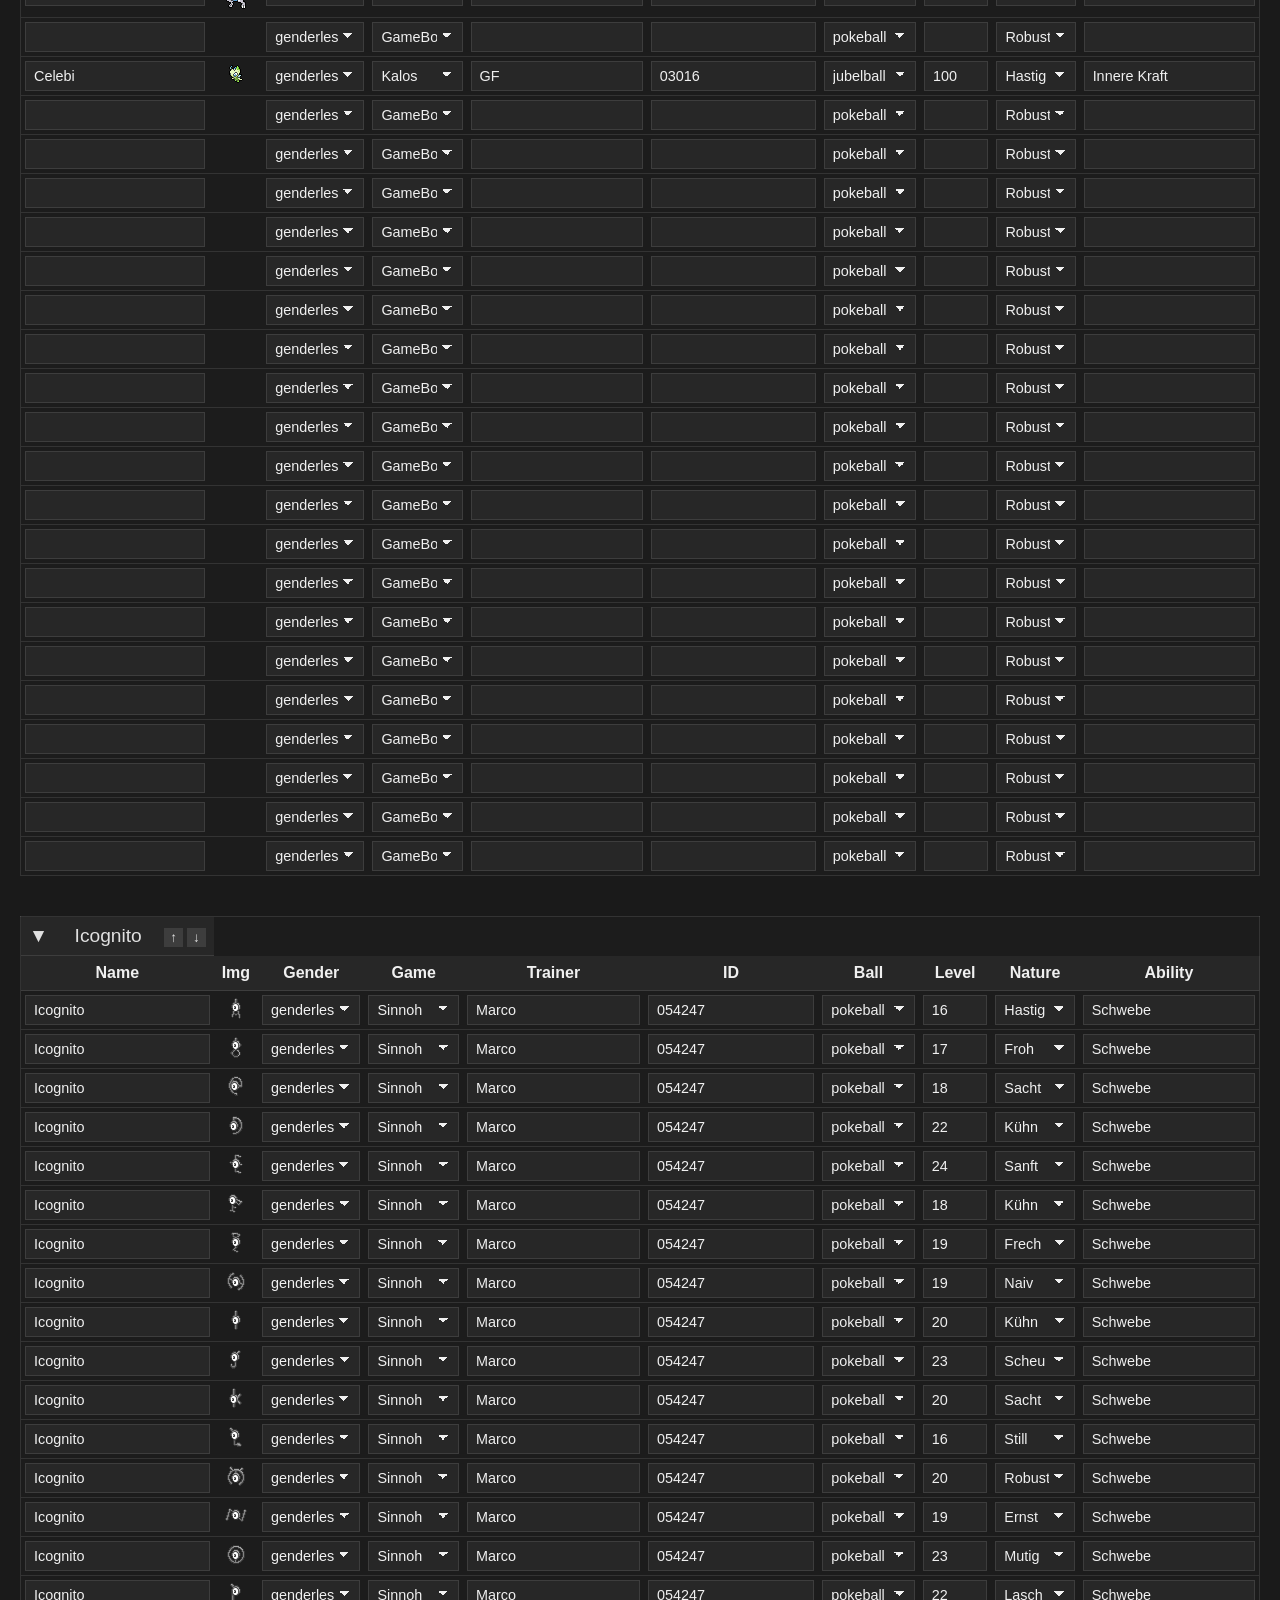
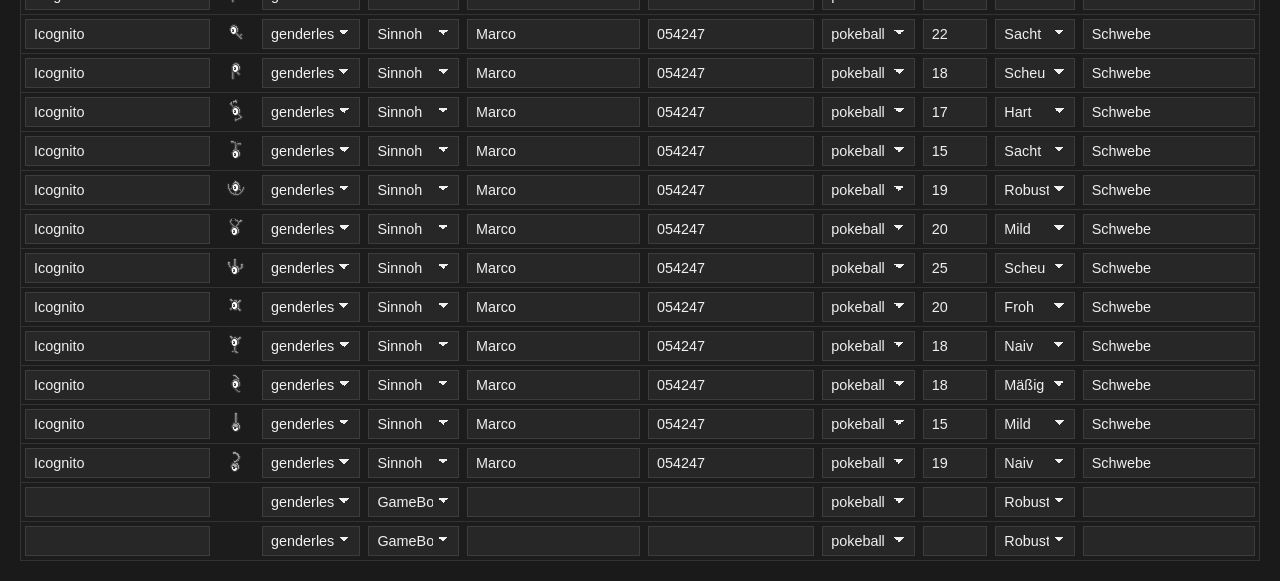
==== commit 3b6cc40d: "Add files via upload" ====
--- a/editjson.html
+++ b/editjson.html
@@ -39,7 +39,7 @@
 <script>
 const dropdowns = {
   gender: ['genderless','male','female'],
-  ball: ['pokeball','super','hyperball','meisterball','wiederball','flottball','raetselball','jubelball'],
+  ball: ['pokeball','super','hyperball','meisterball','wiederball','tauchball','flottball','raetselball','jubelball'],
   nature: ['Robust','Solo','Mutig','Hart','Frech','Kühn','Sanft','Locker','Pfiffig','Lasch','Scheu','Hastig','Ernst','Froh','Naiv','Mäßig','Mild','Ruhig','Zaghaft','Hitzig','Still','Zart','Forsch','Sacht','Kauzig'],
   game: ['GameBoy','Kalos','Alola','LetsGo','Galar','Sinnoh','Hisui','Paldea','GO']
 };
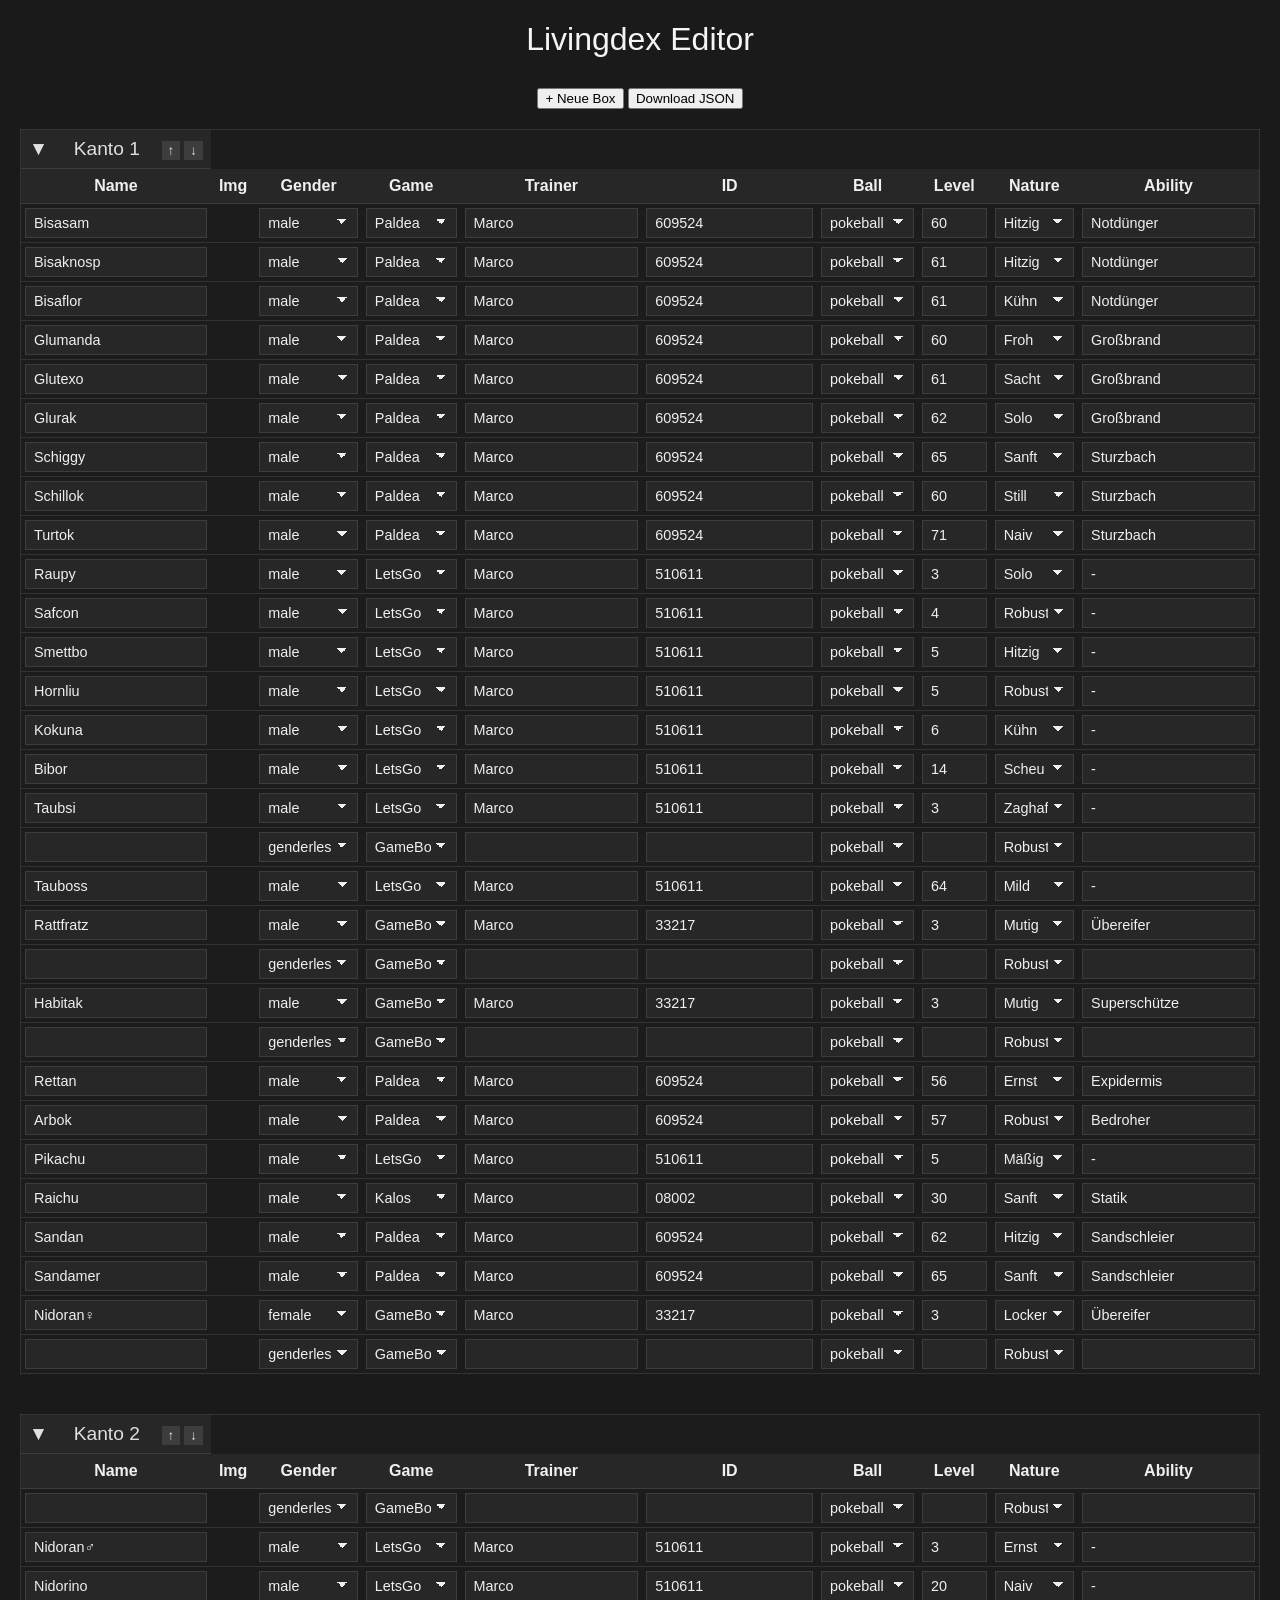
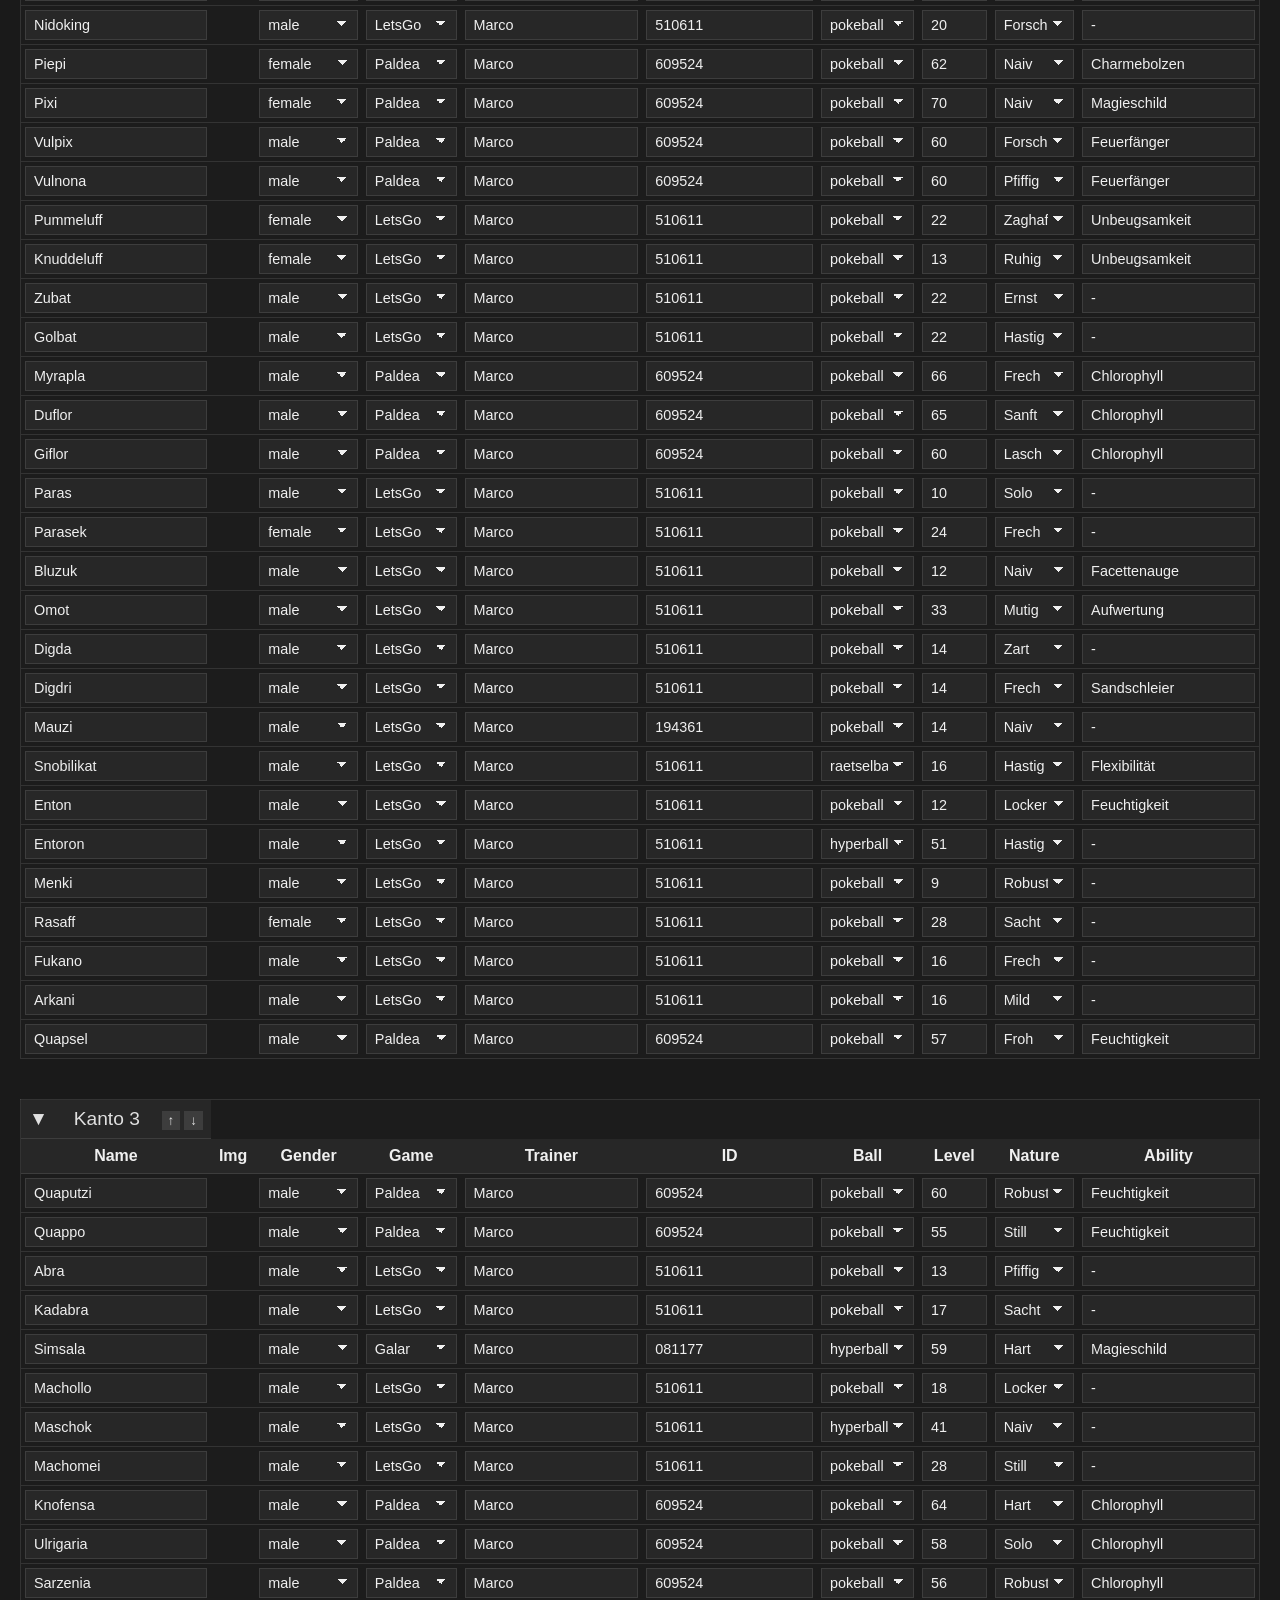
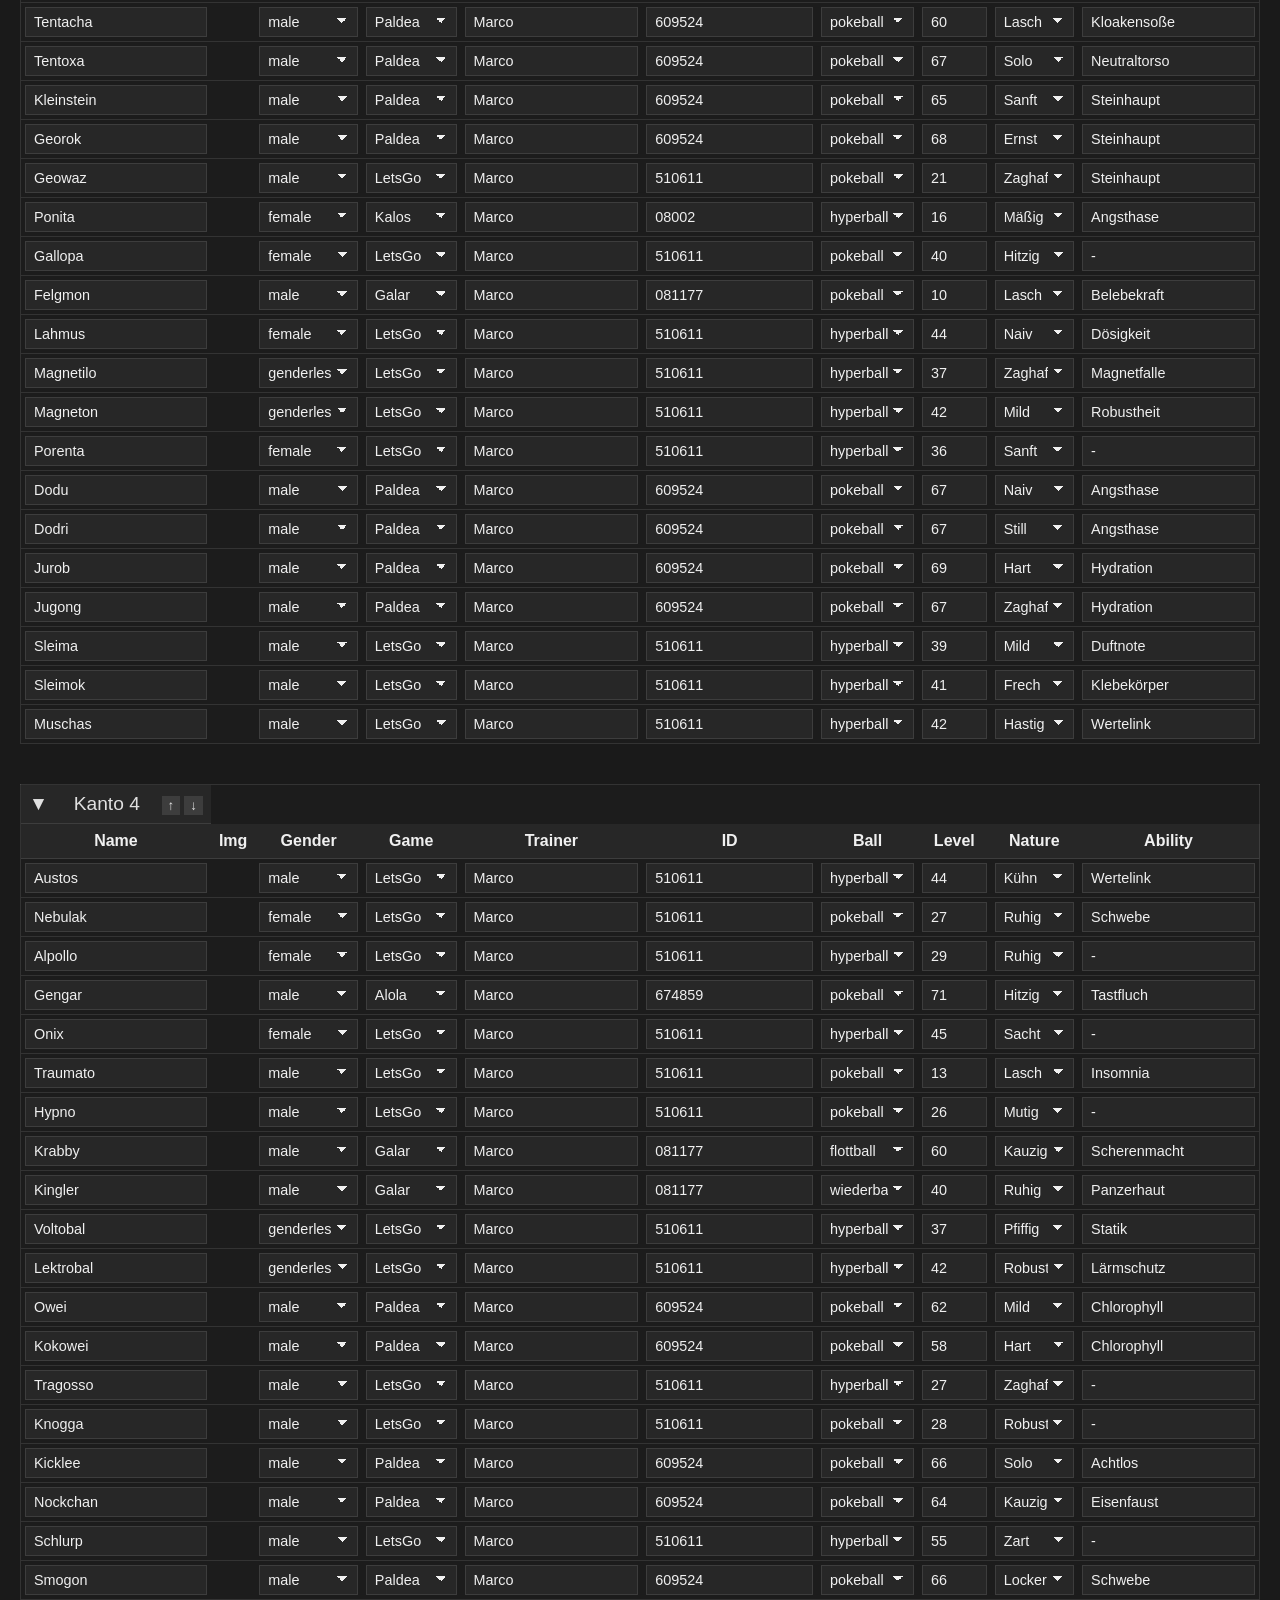
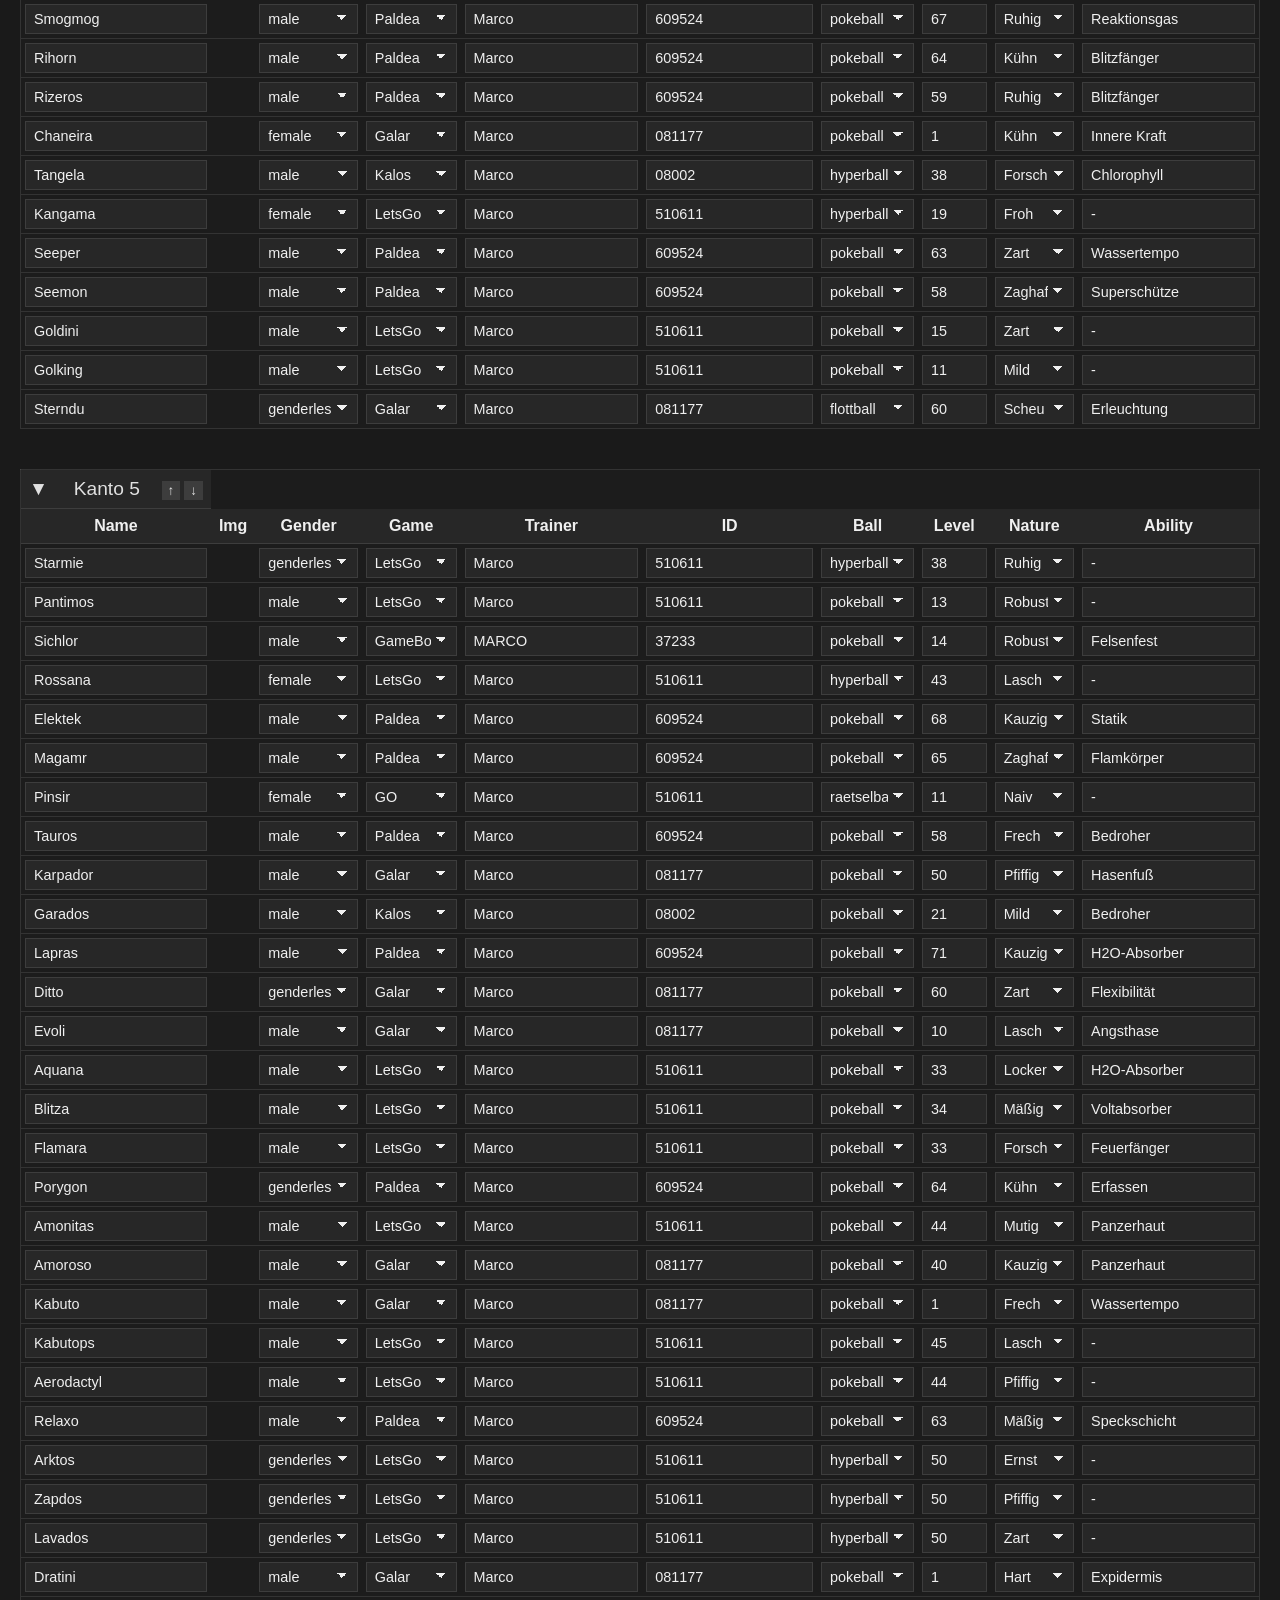
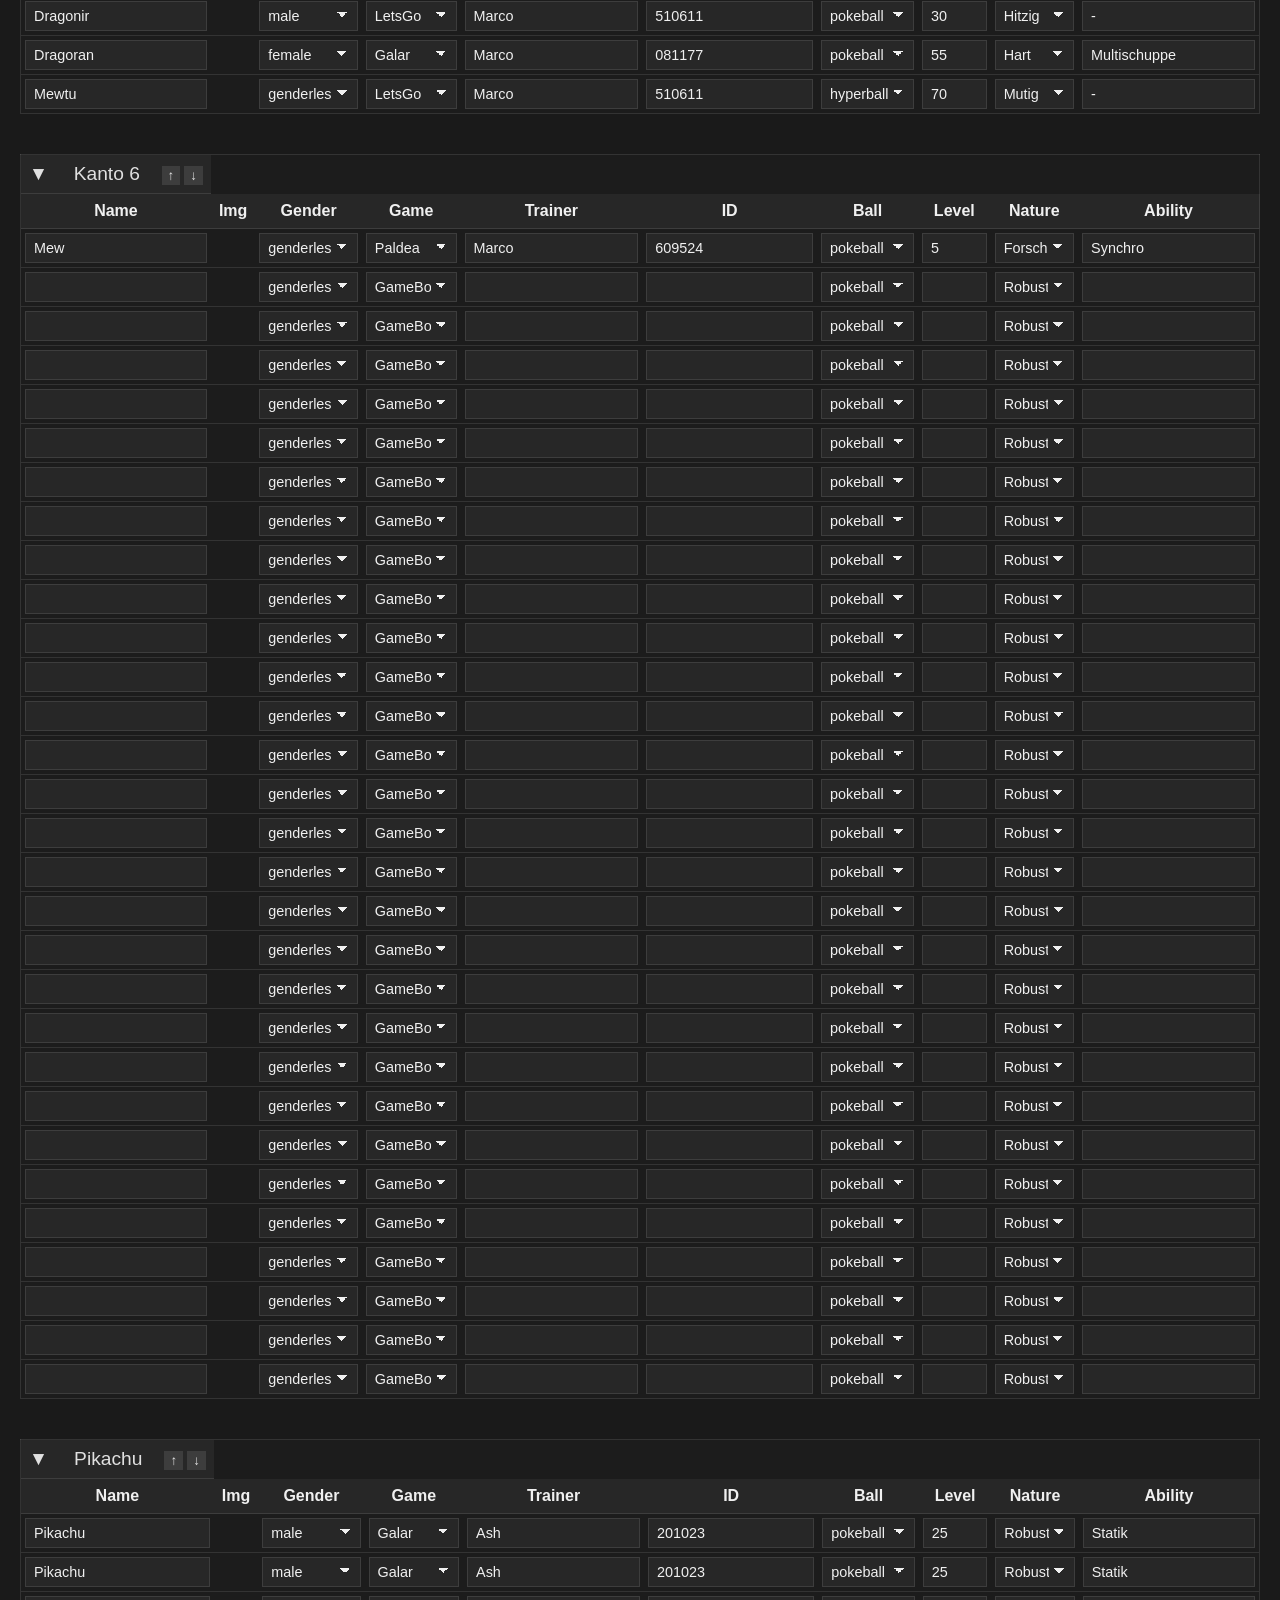
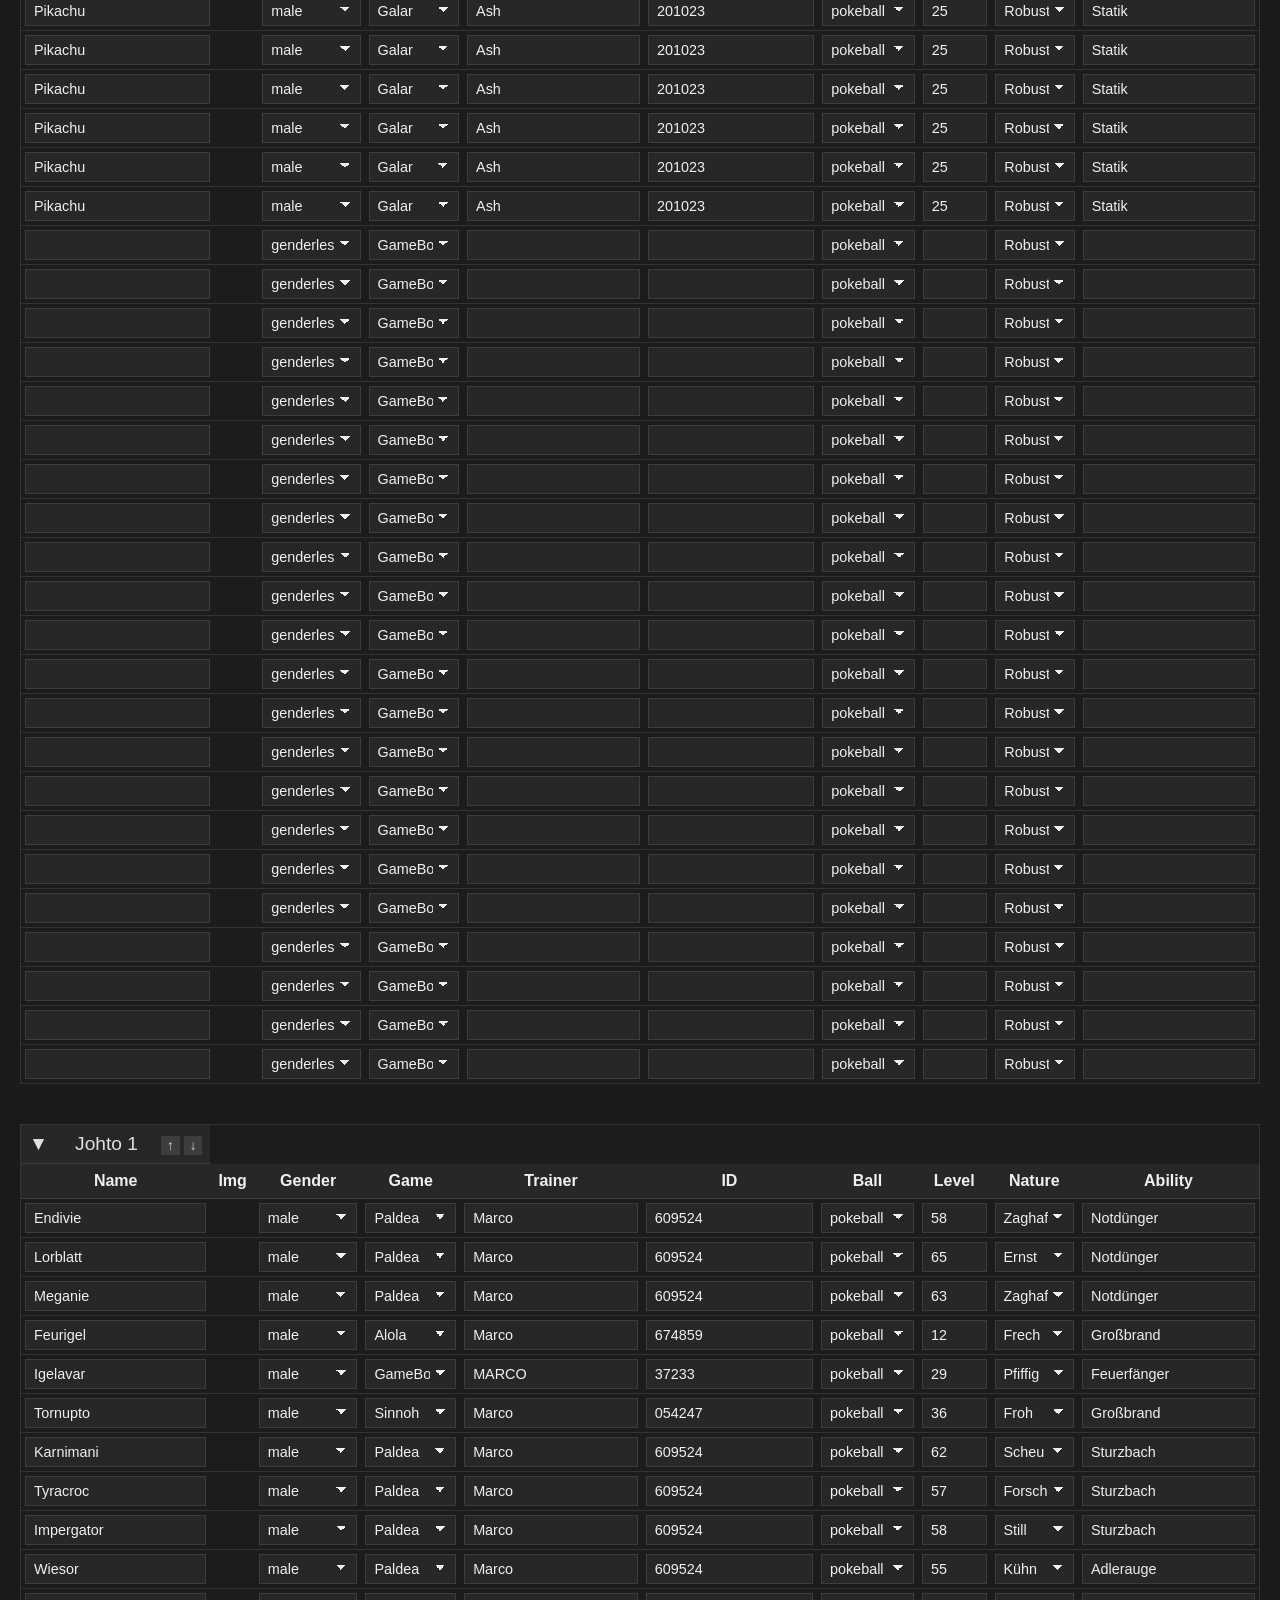
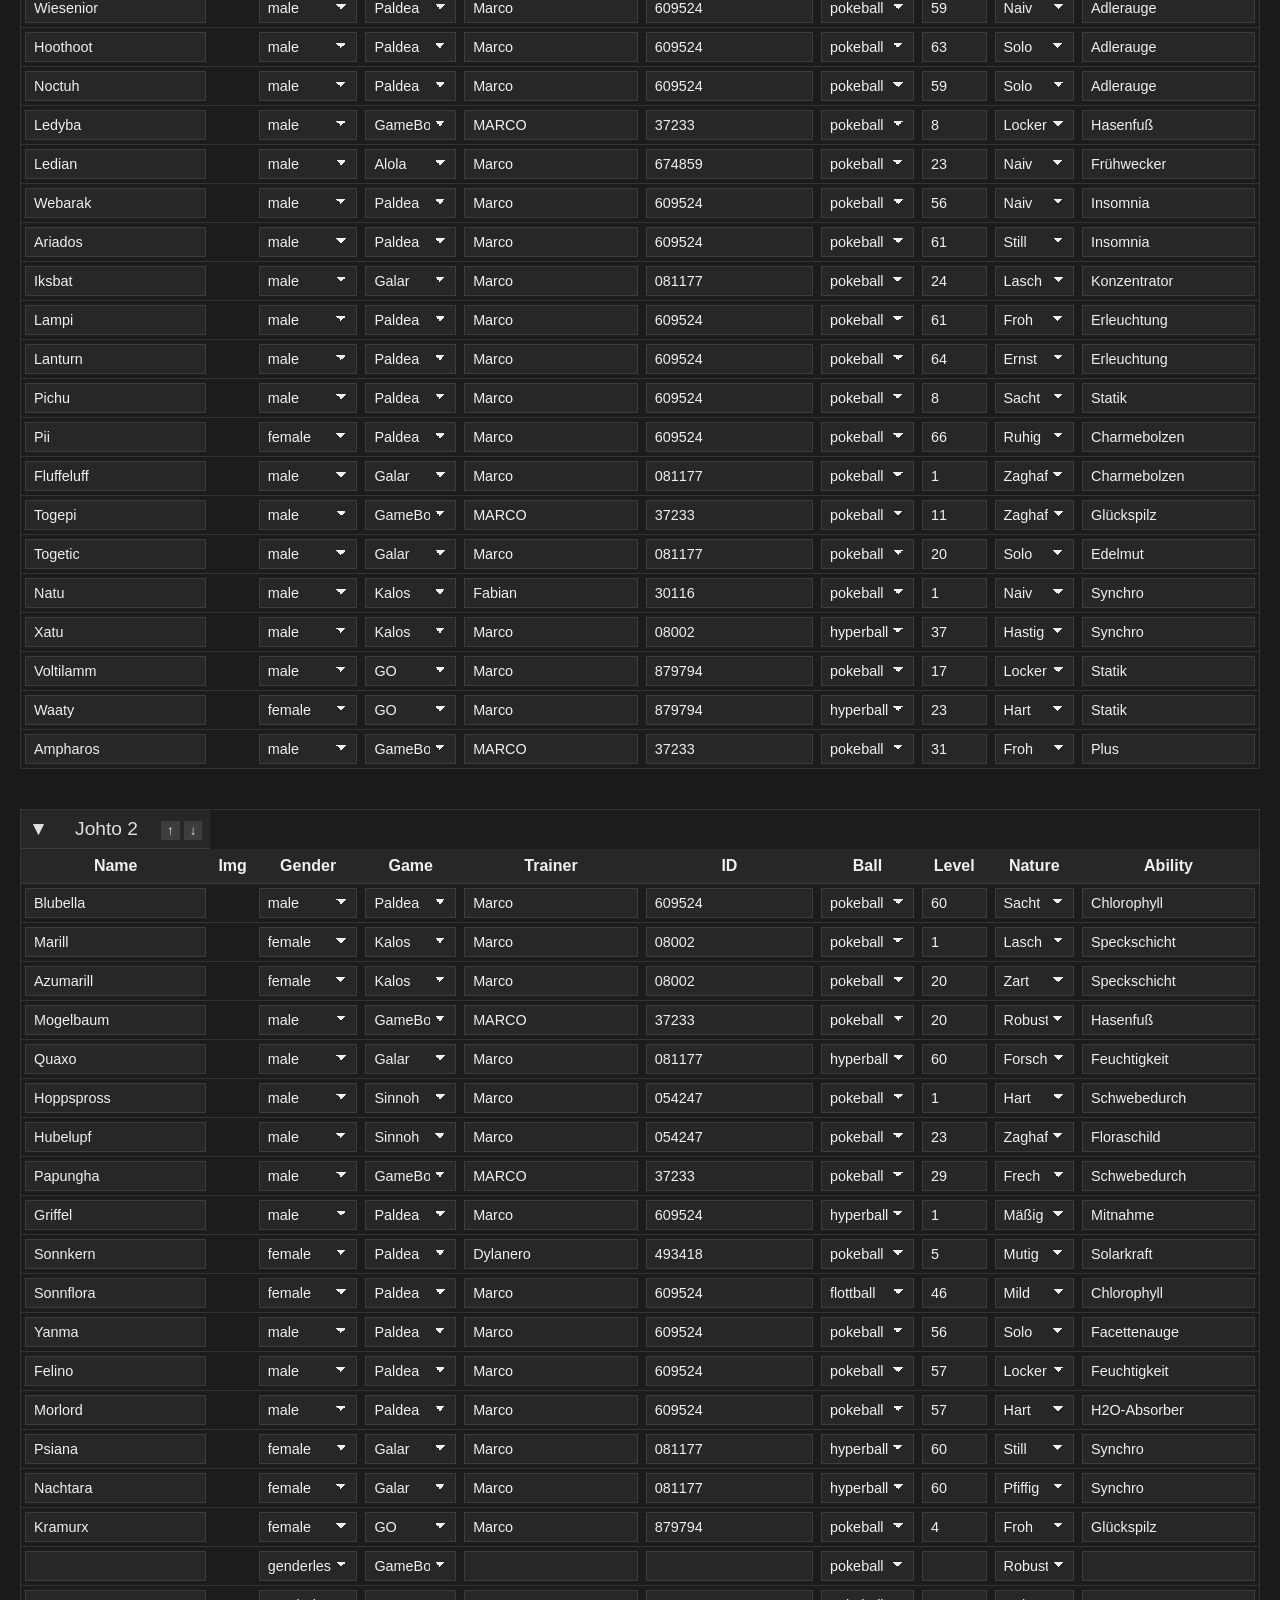
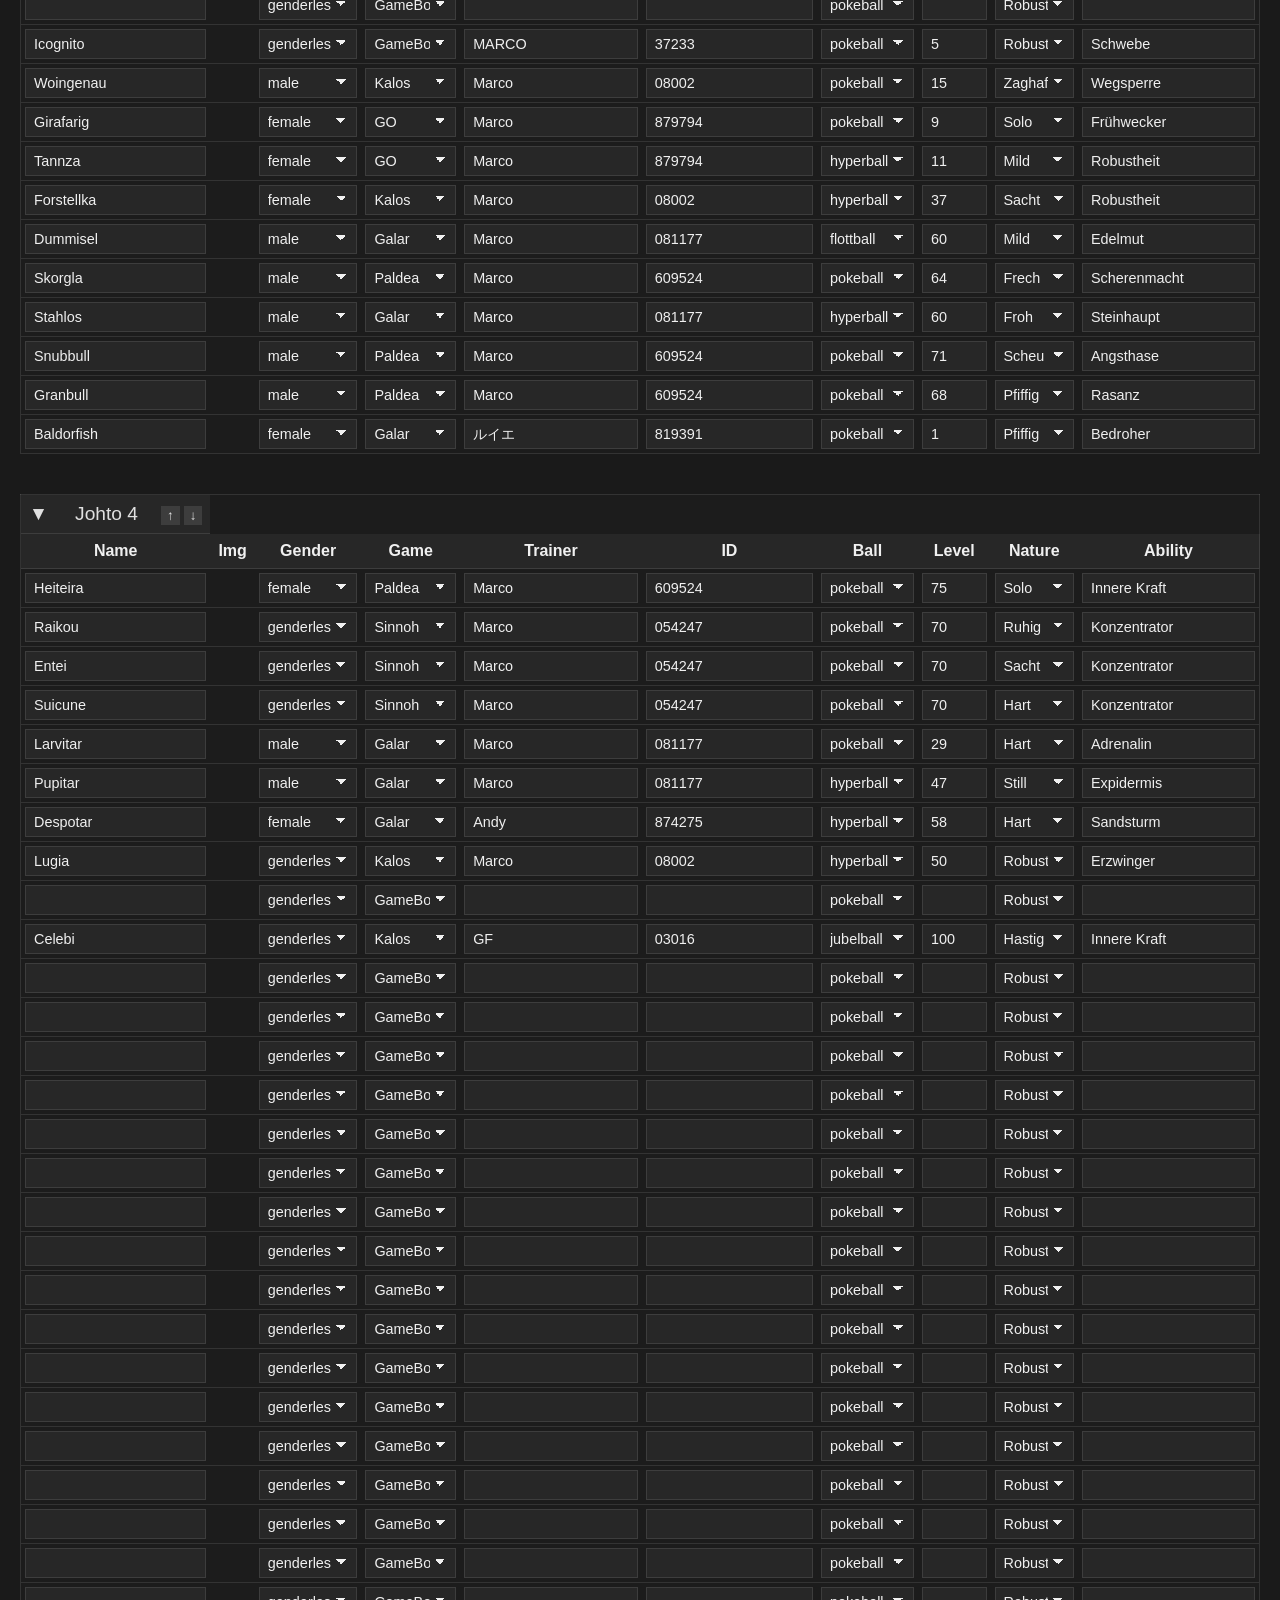
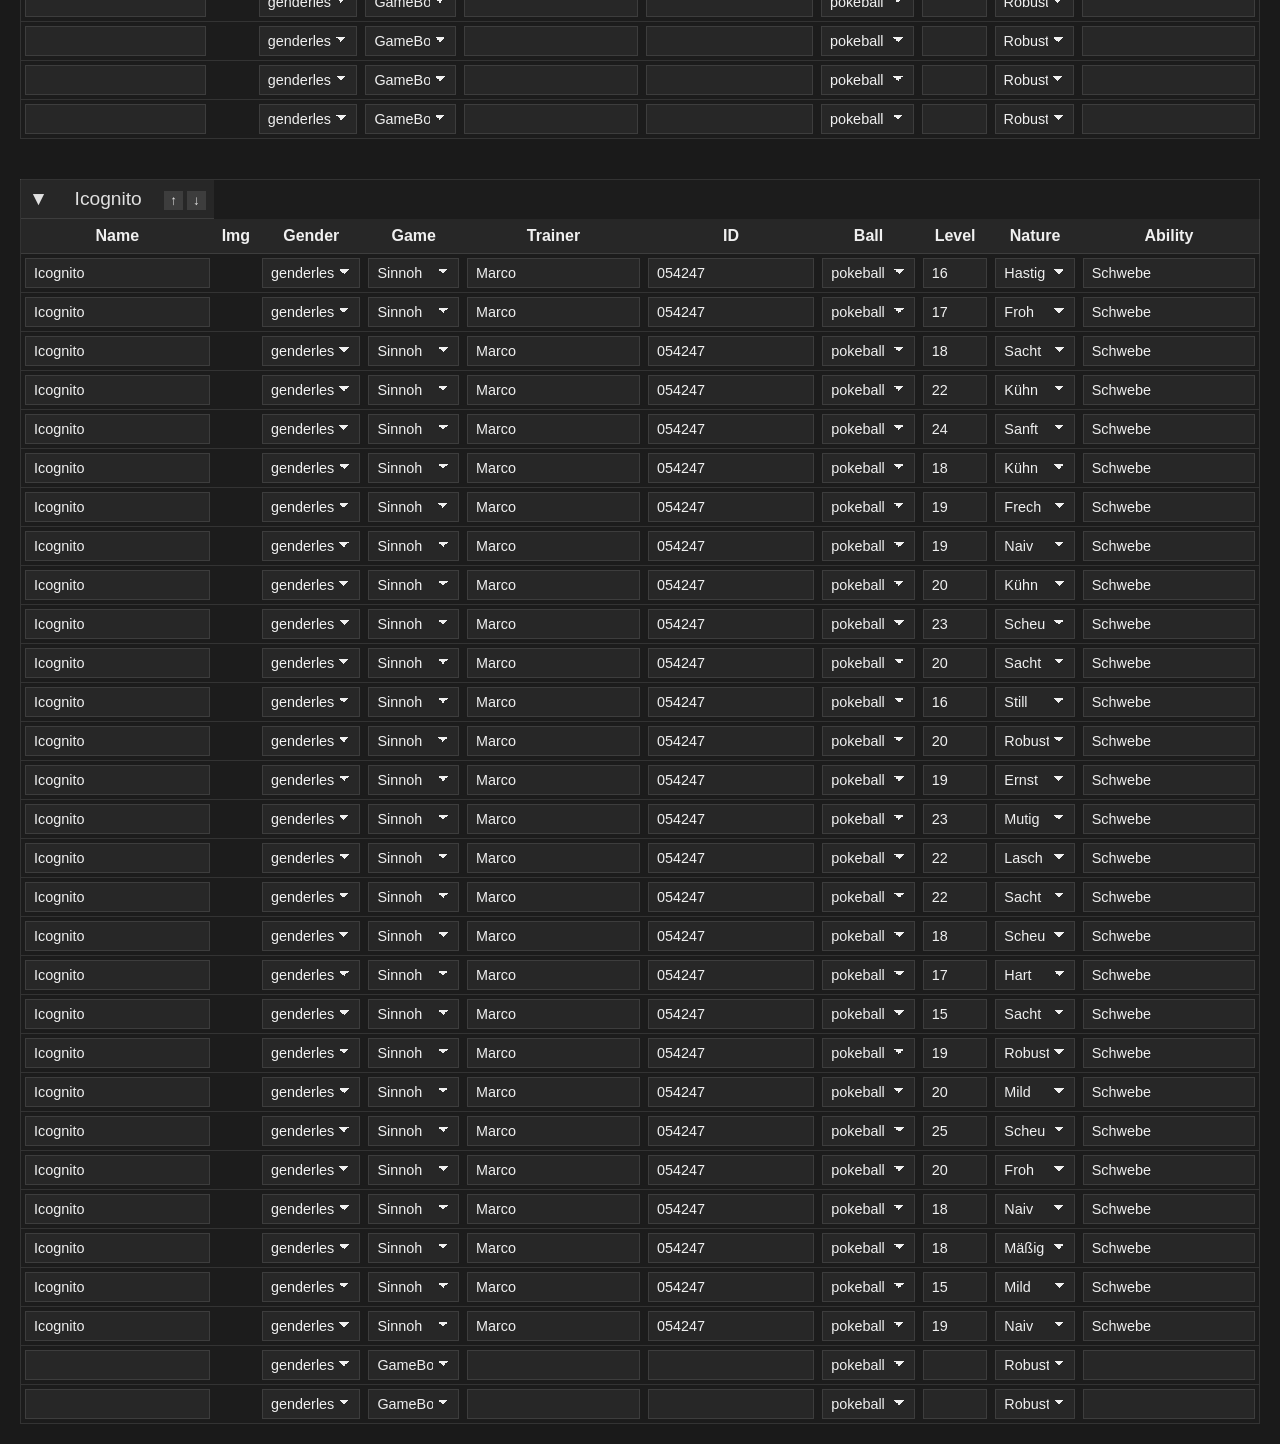
==== commit 288c2b26: "Add files via upload" ====
--- a/editjson.html
+++ b/editjson.html
@@ -39,7 +39,7 @@
 <script>
 const dropdowns = {
   gender: ['genderless','male','female'],
-  ball: ['pokeball','super','hyperball','meisterball','wiederball','tauchball','flottball','raetselball','jubelball'],
+  ball: ['pokeball','superball','hyperball','meisterball','wiederball','tauchball','flottball','raetselball','jubelball'],
   nature: ['Robust','Solo','Mutig','Hart','Frech','Kühn','Sanft','Locker','Pfiffig','Lasch','Scheu','Hastig','Ernst','Froh','Naiv','Mäßig','Mild','Ruhig','Zaghaft','Hitzig','Still','Zart','Forsch','Sacht','Kauzig'],
   game: ['GameBoy','Kalos','Alola','LetsGo','Galar','Sinnoh','Hisui','Paldea','GO']
 };
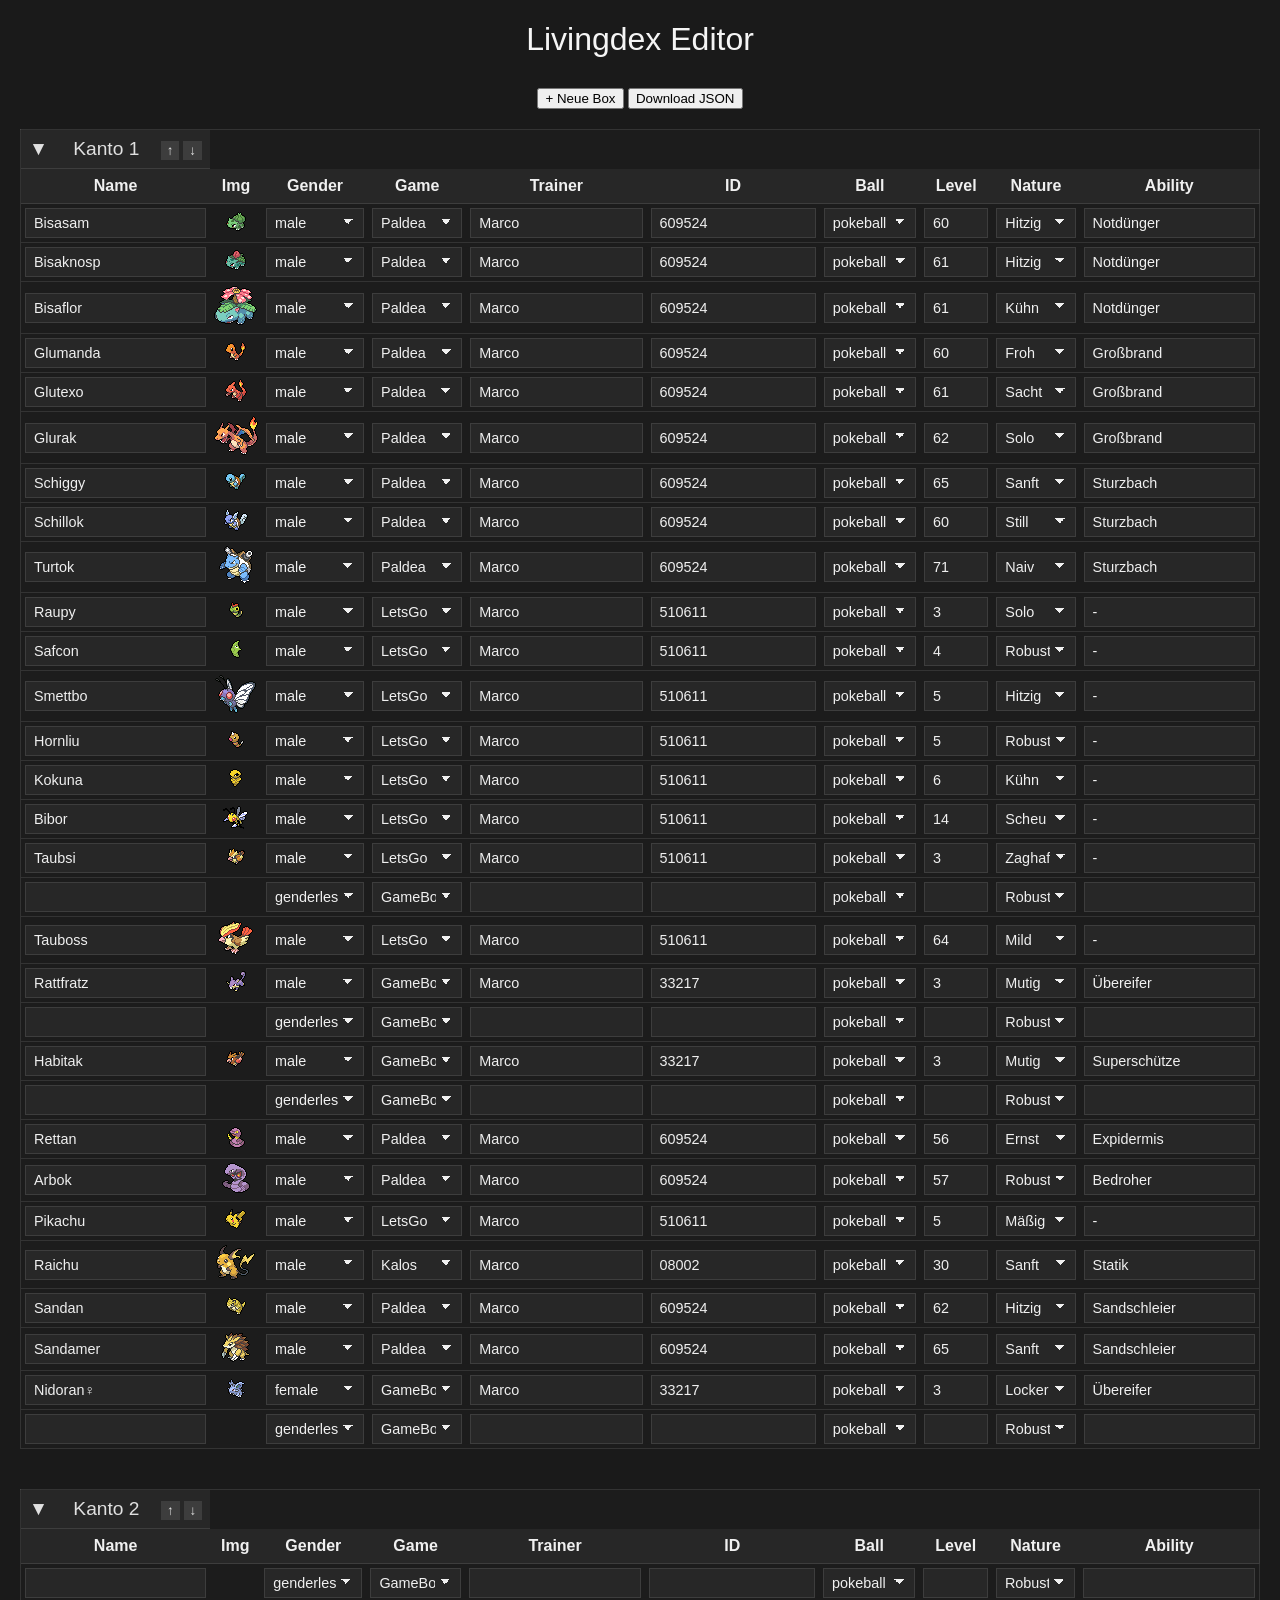
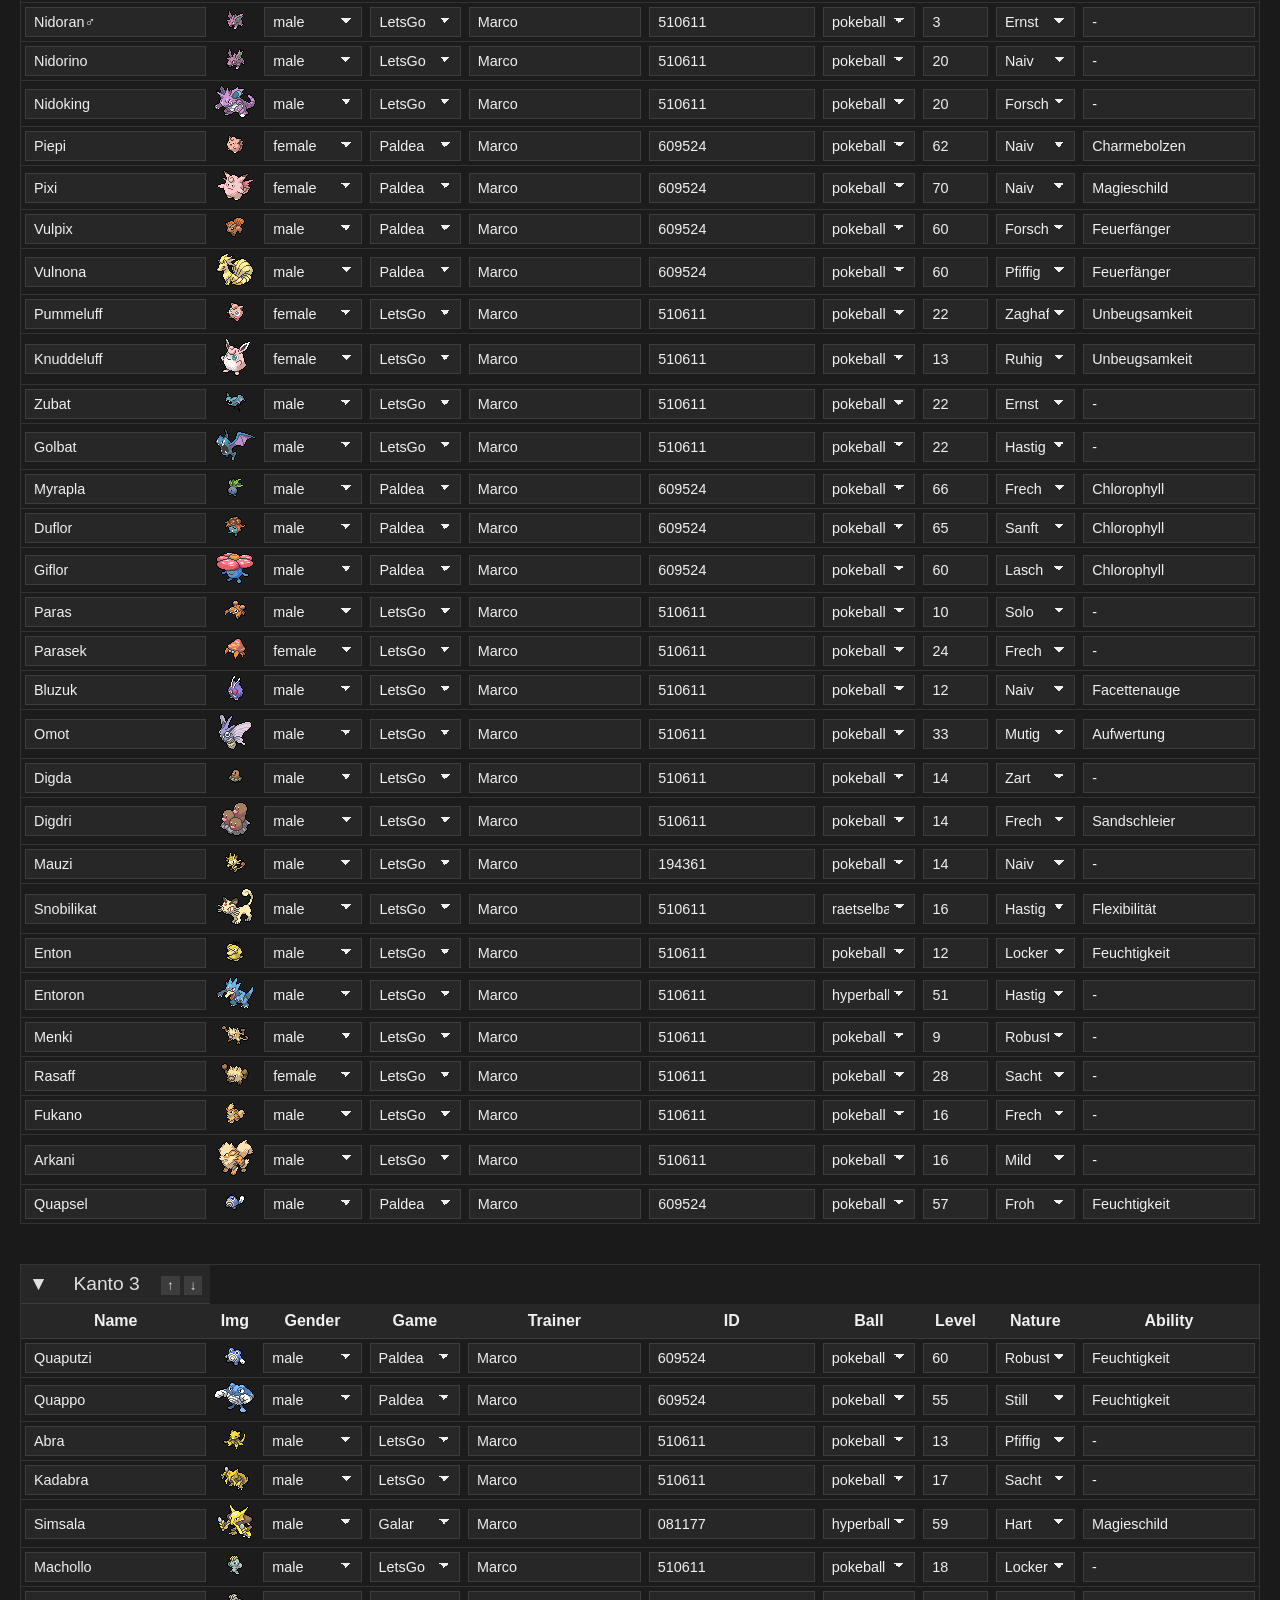
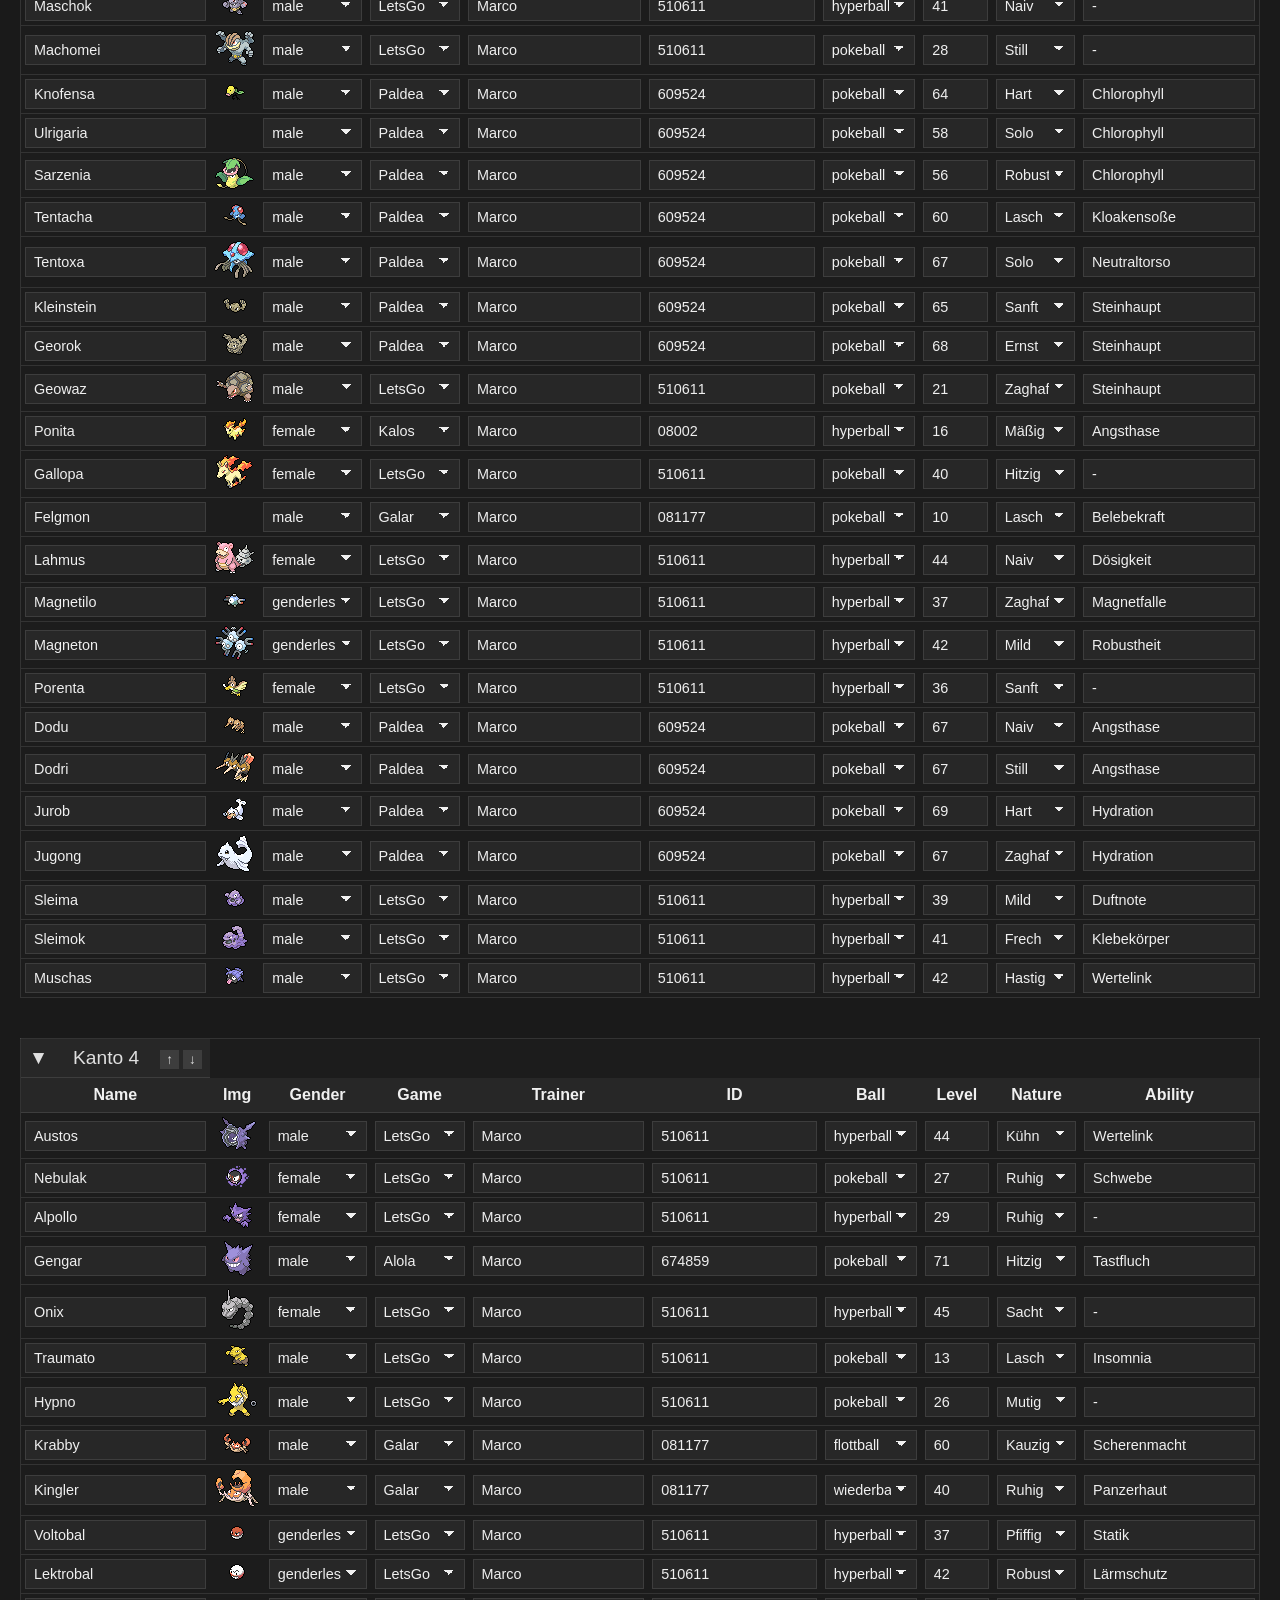
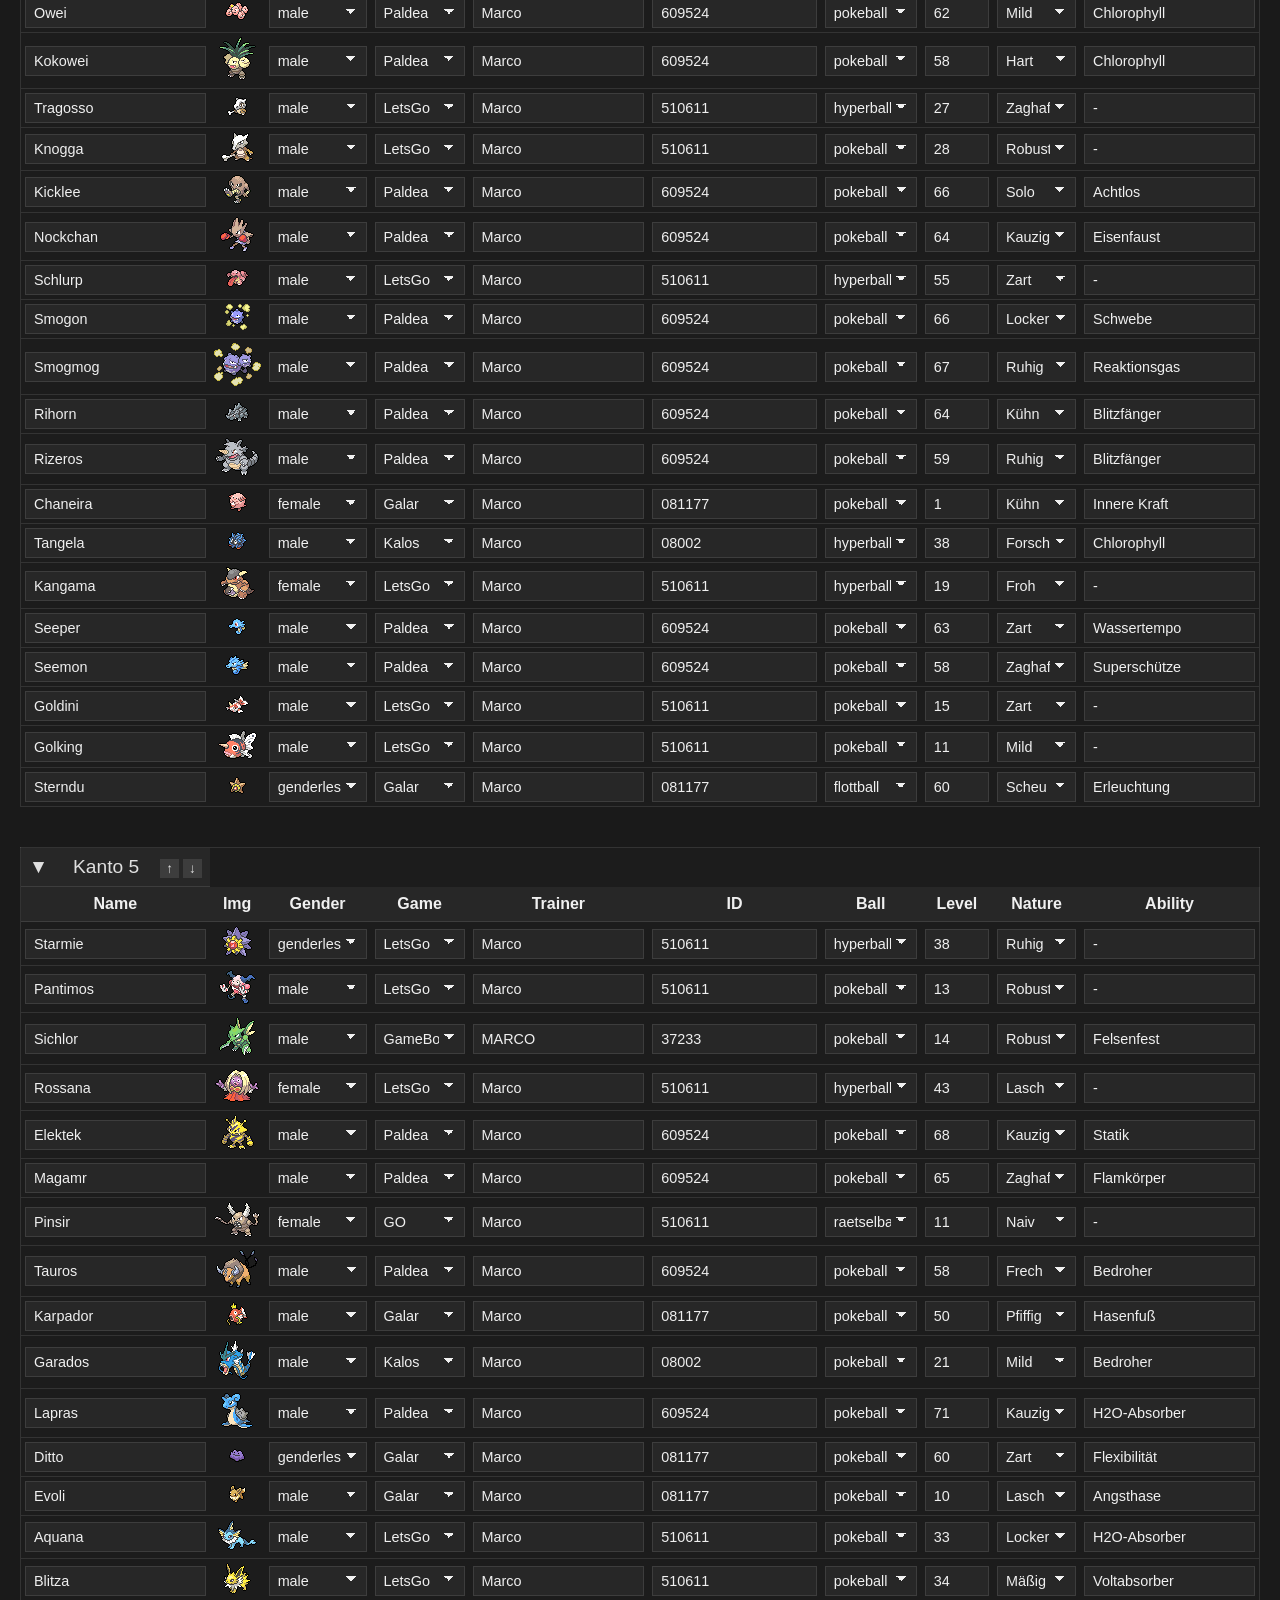
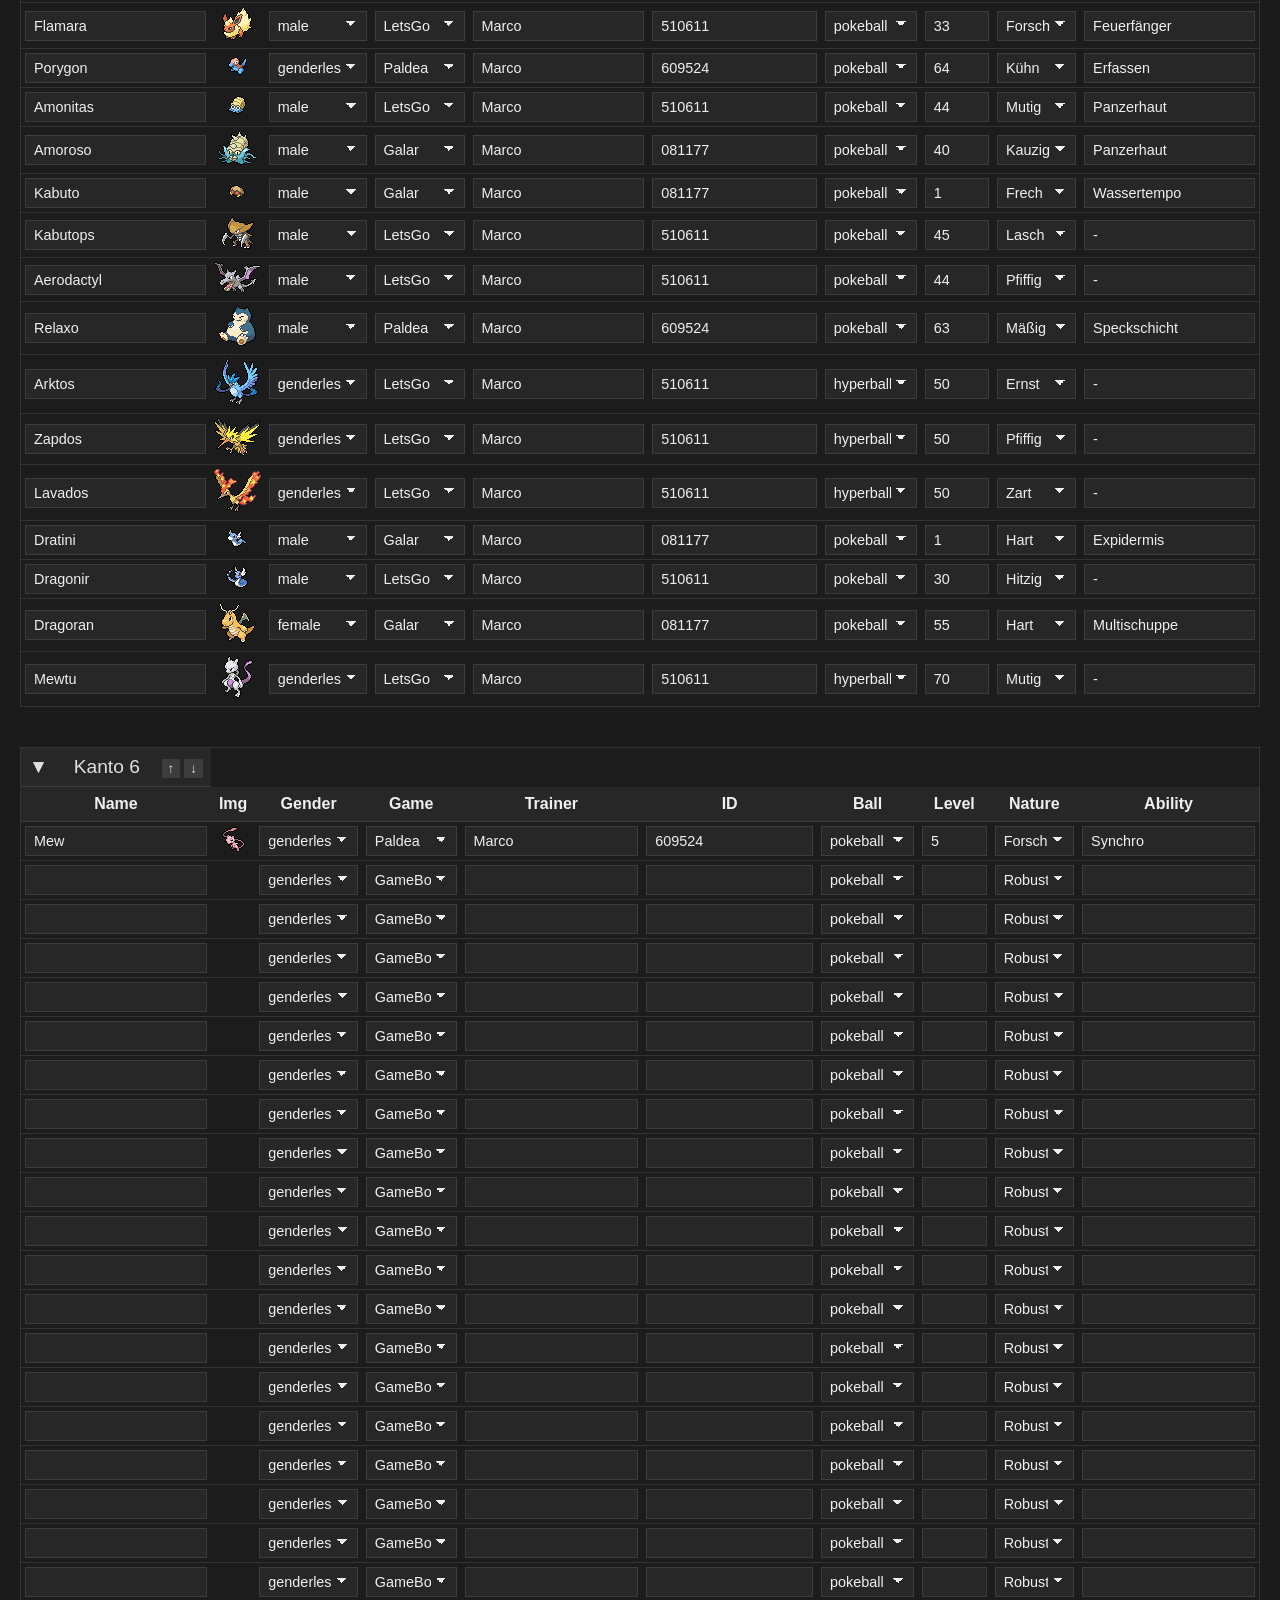
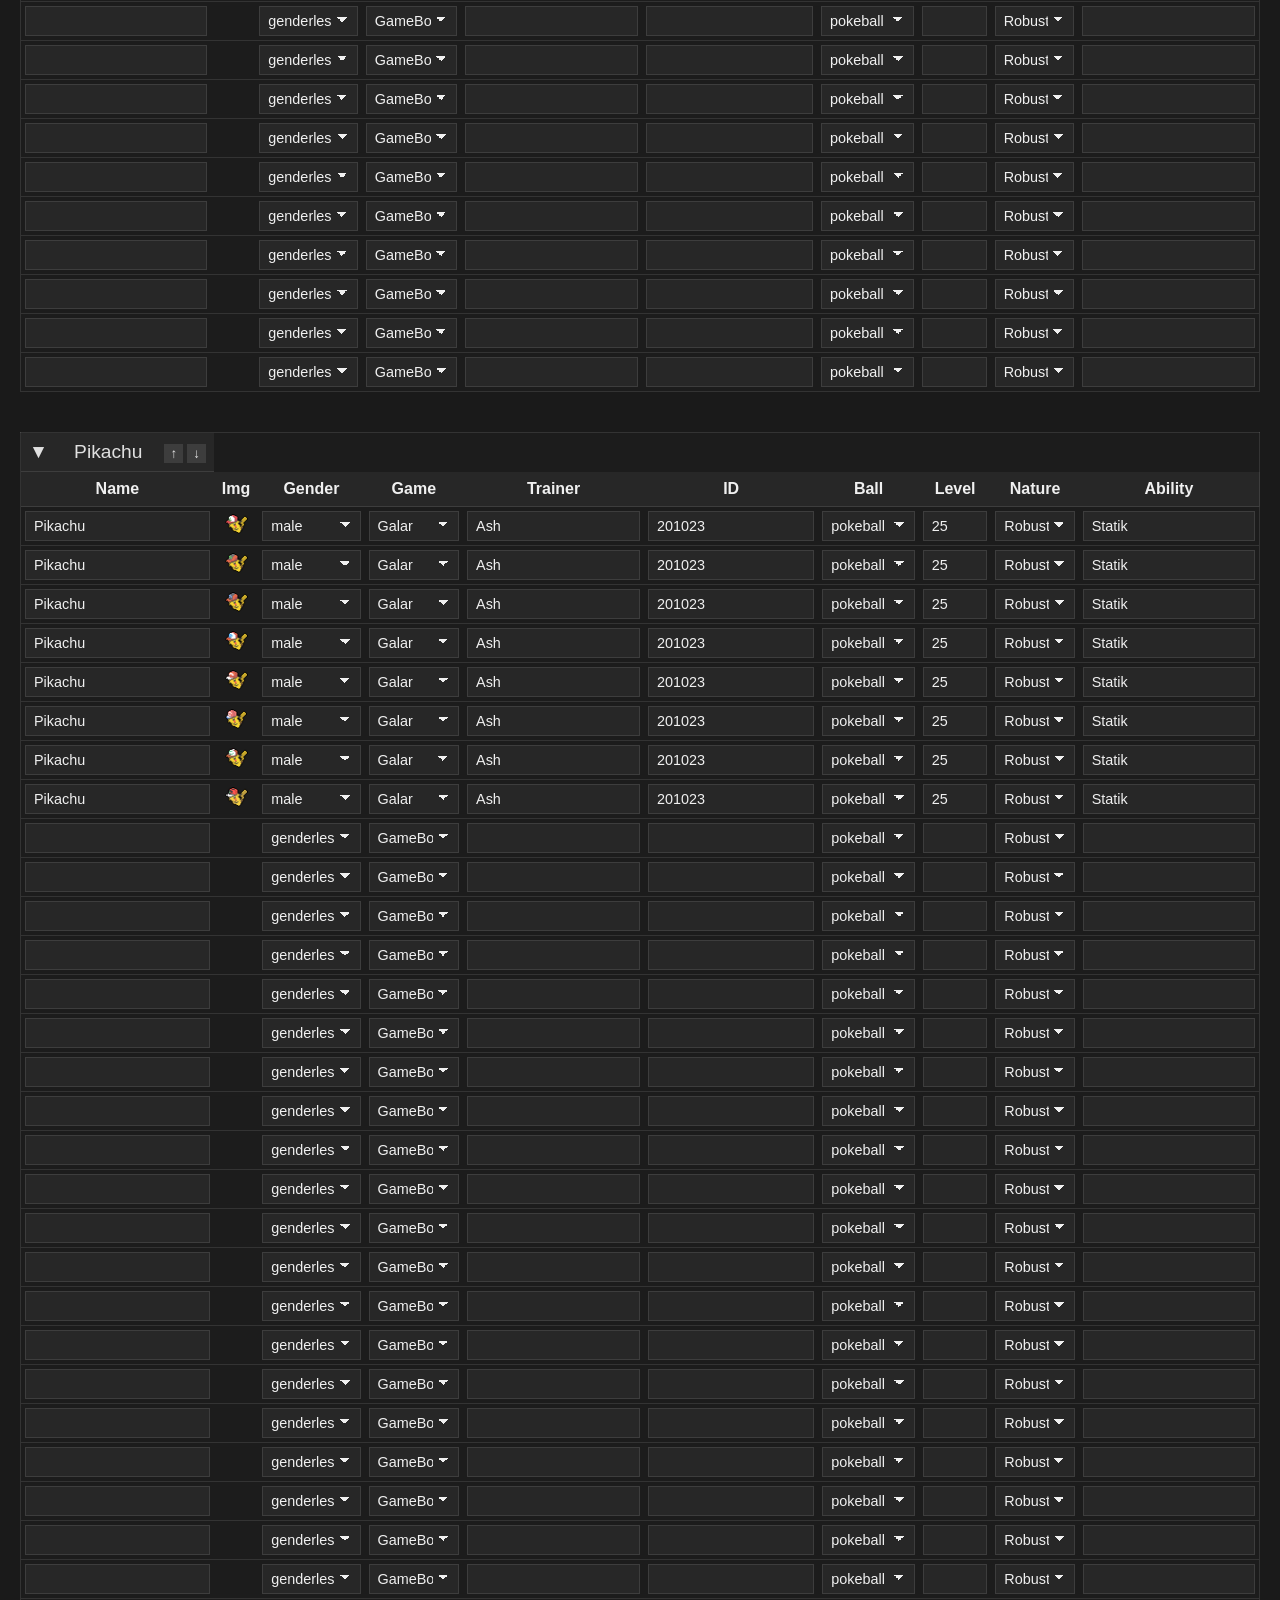
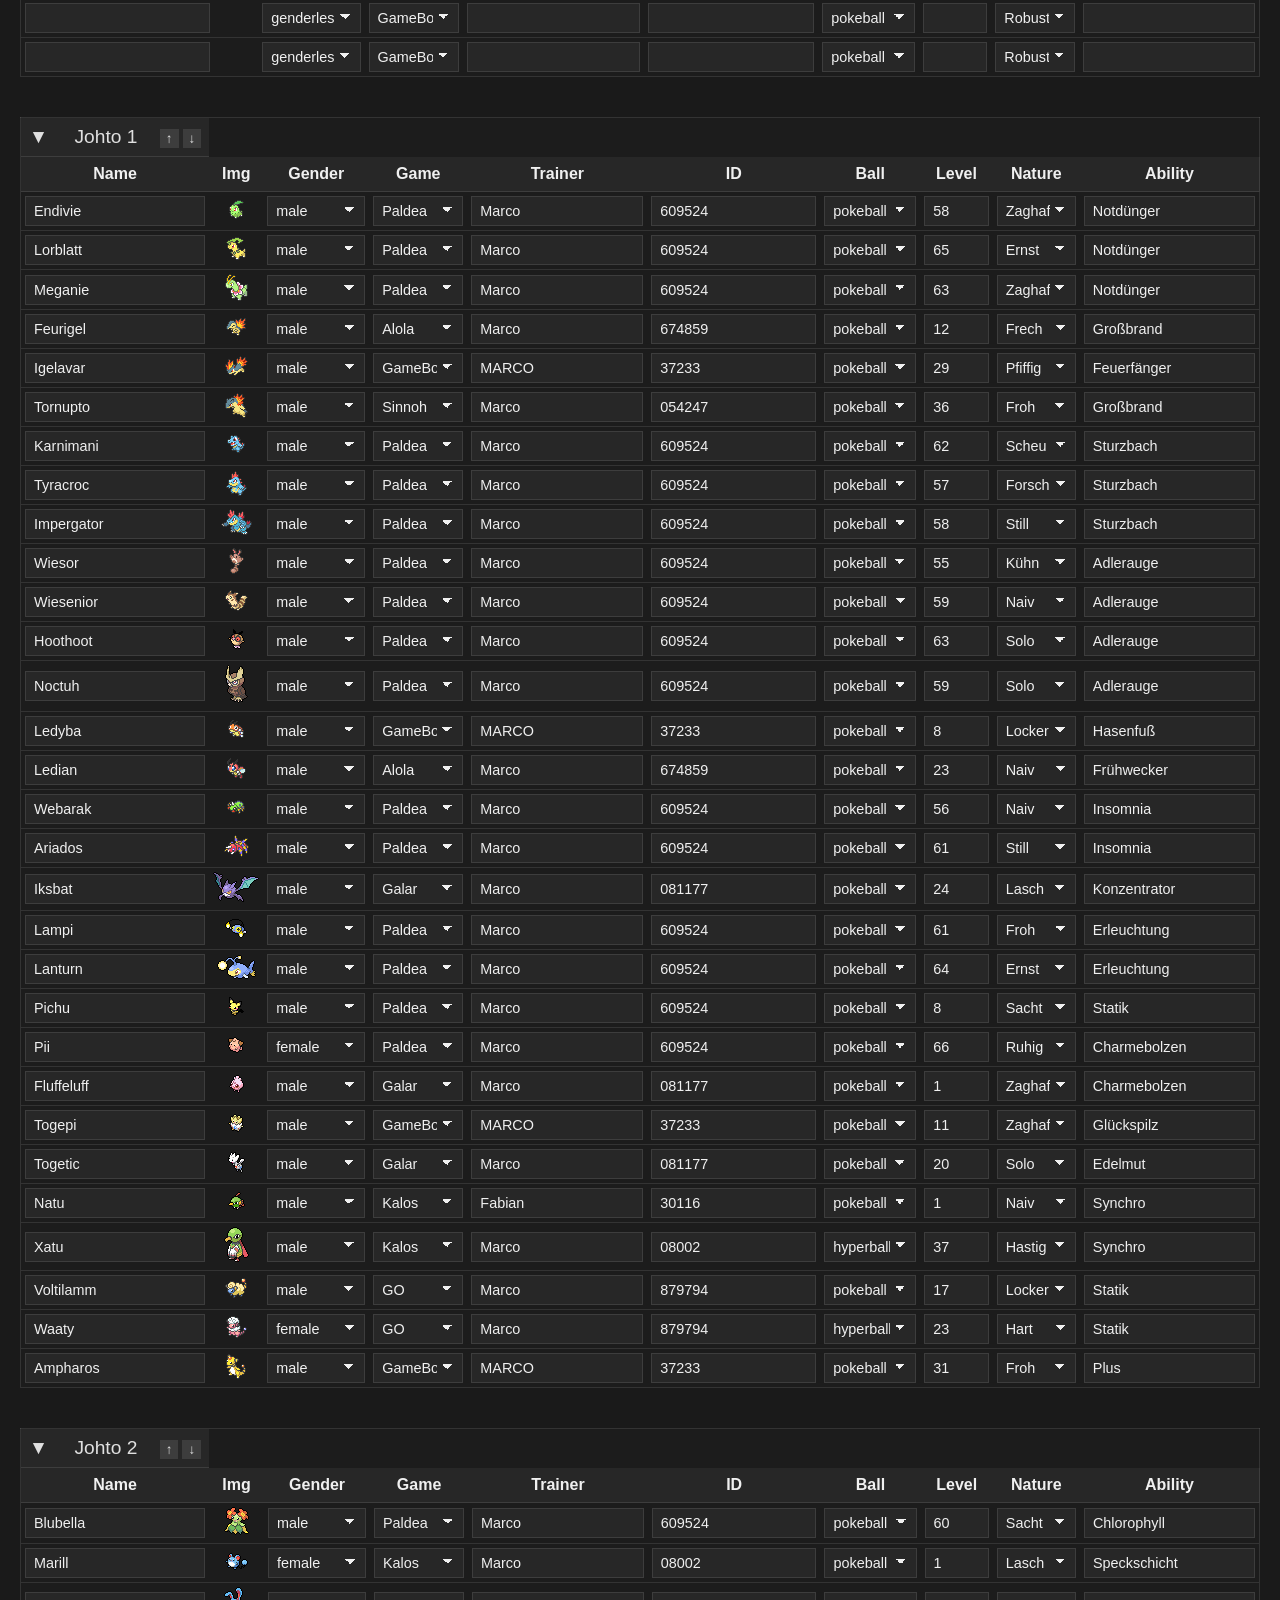
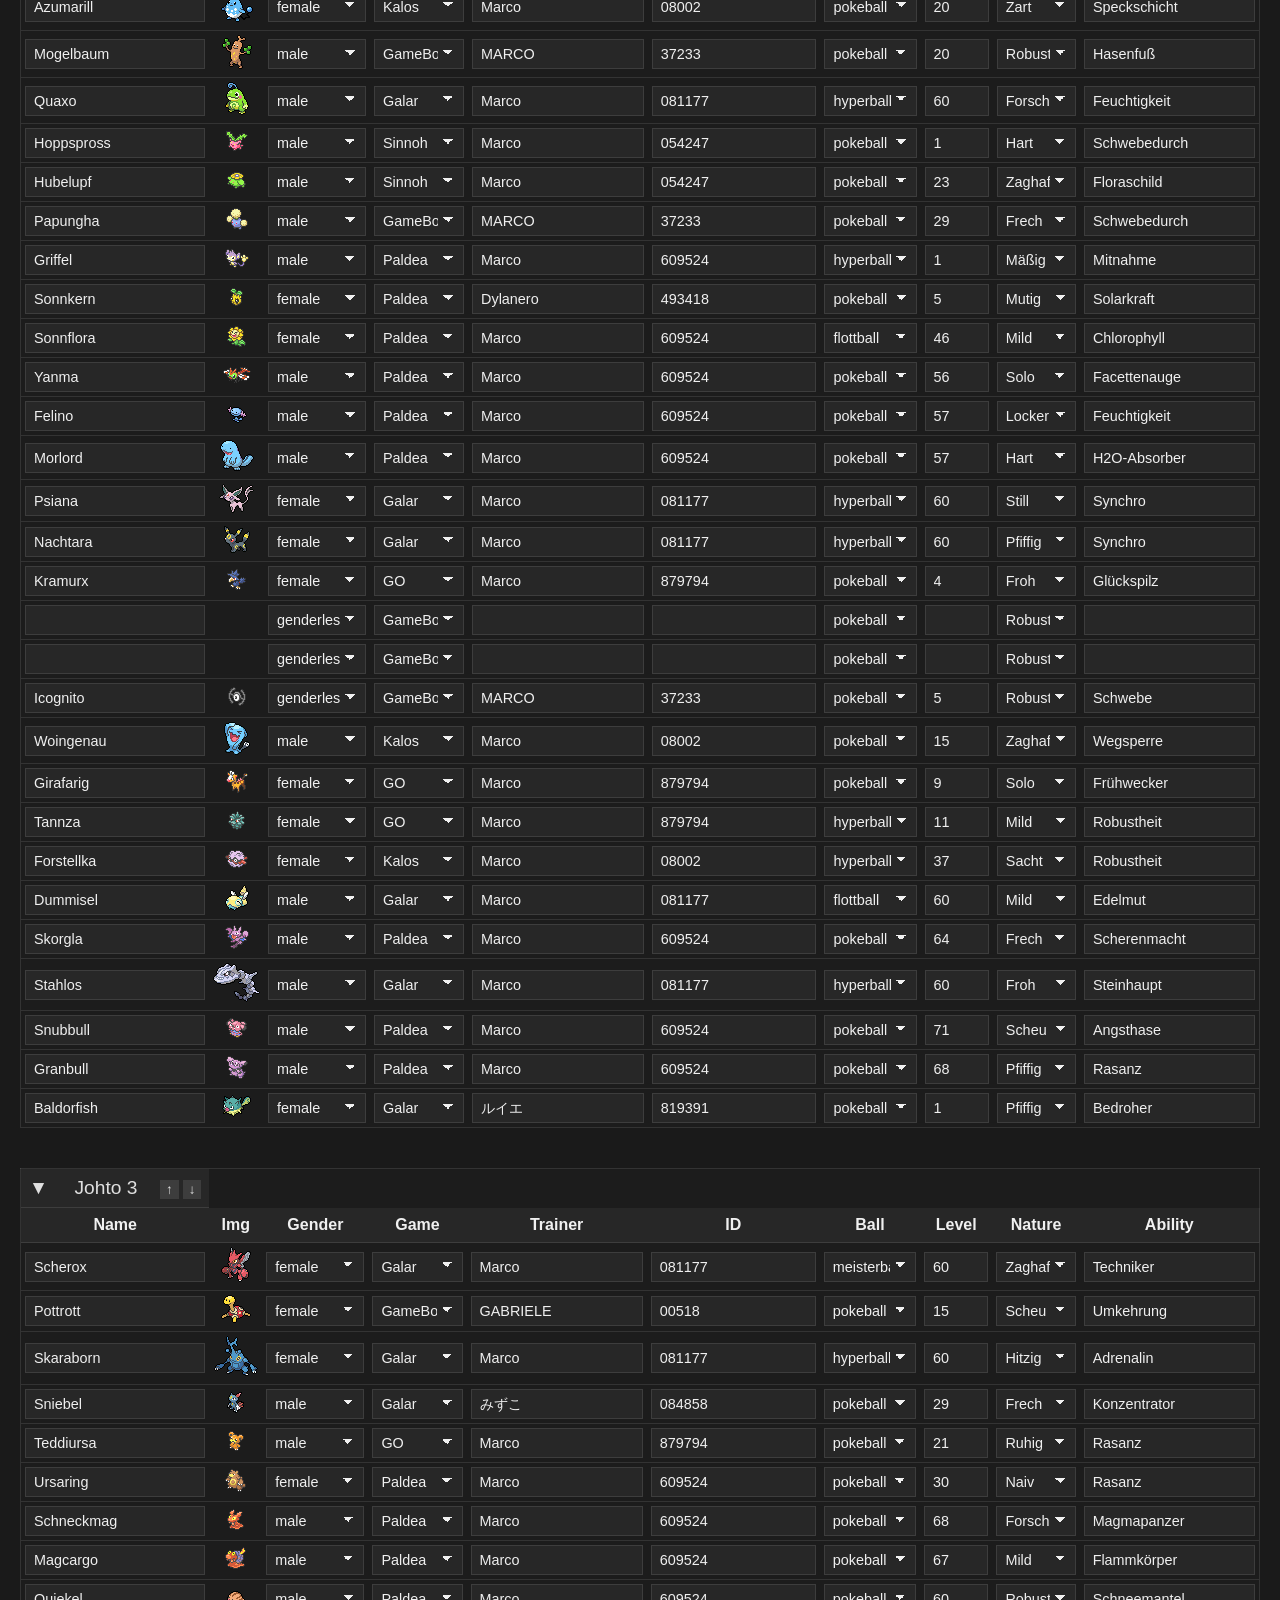
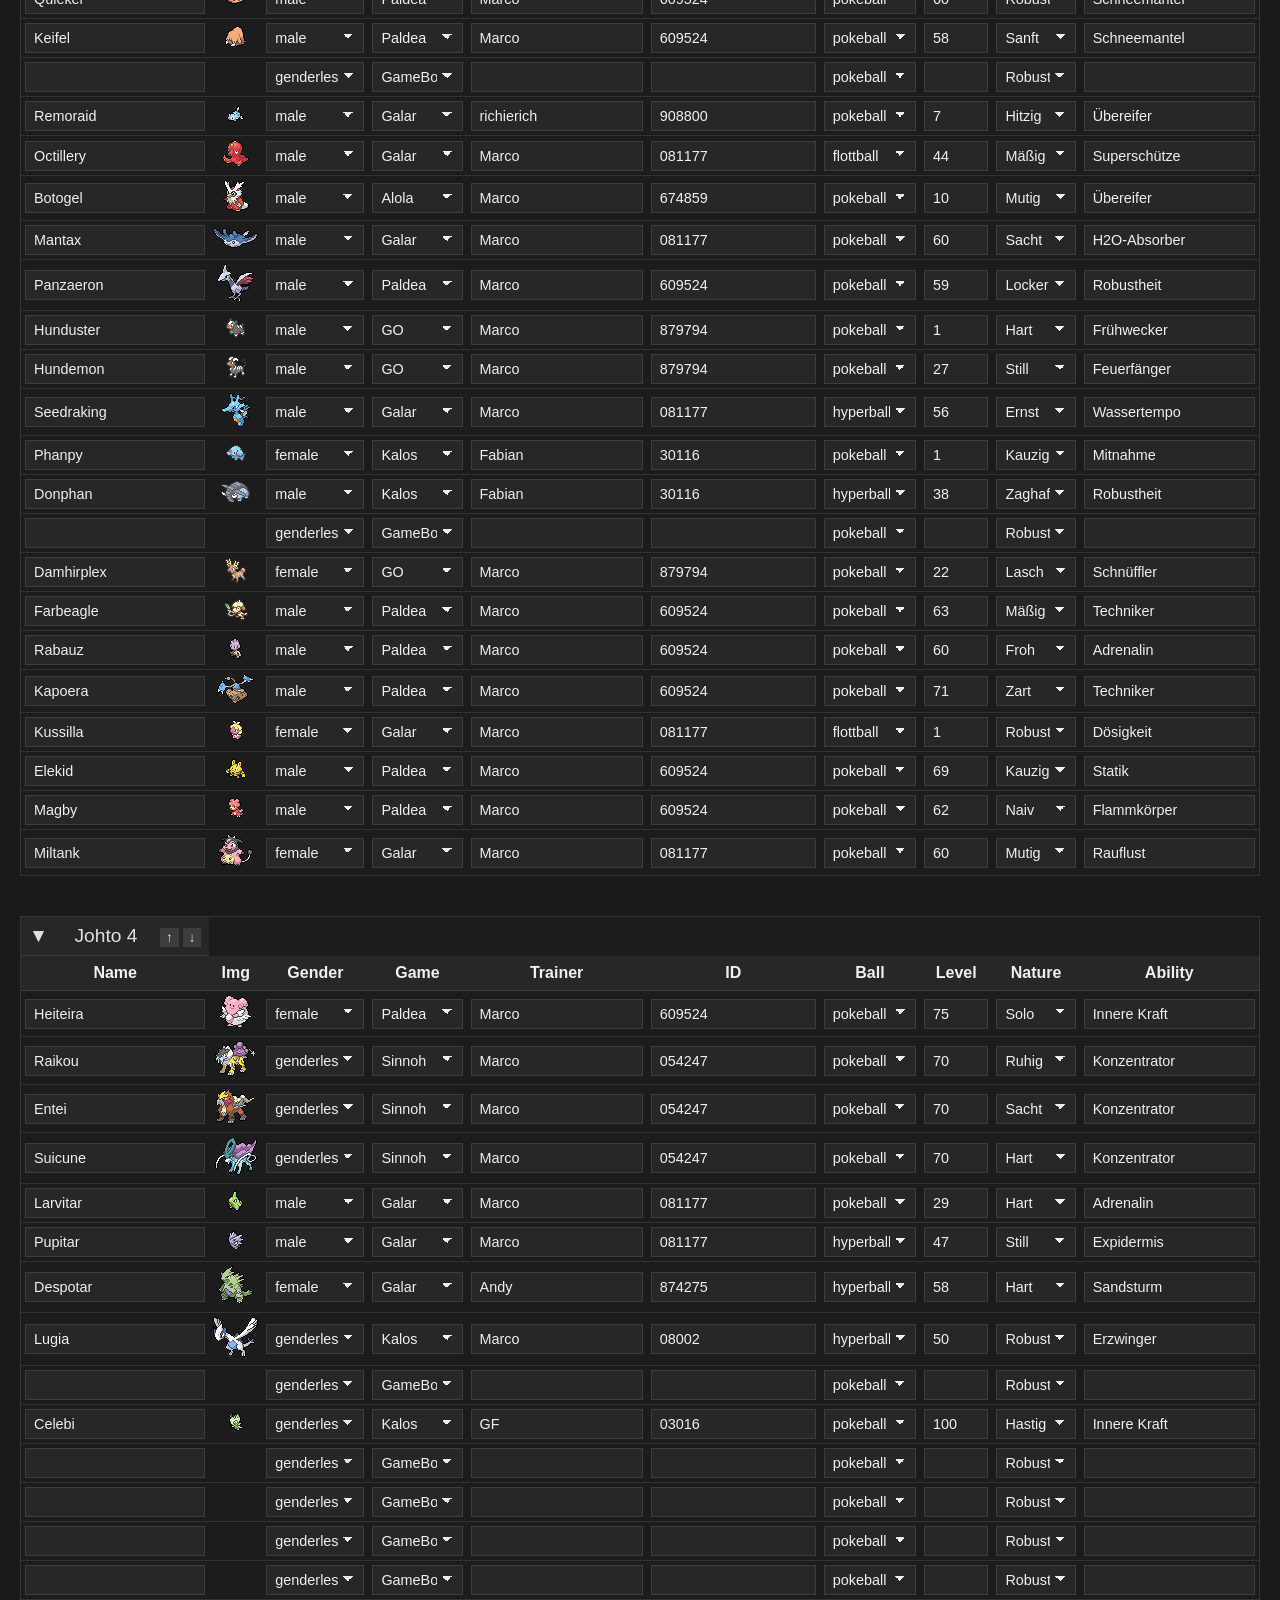
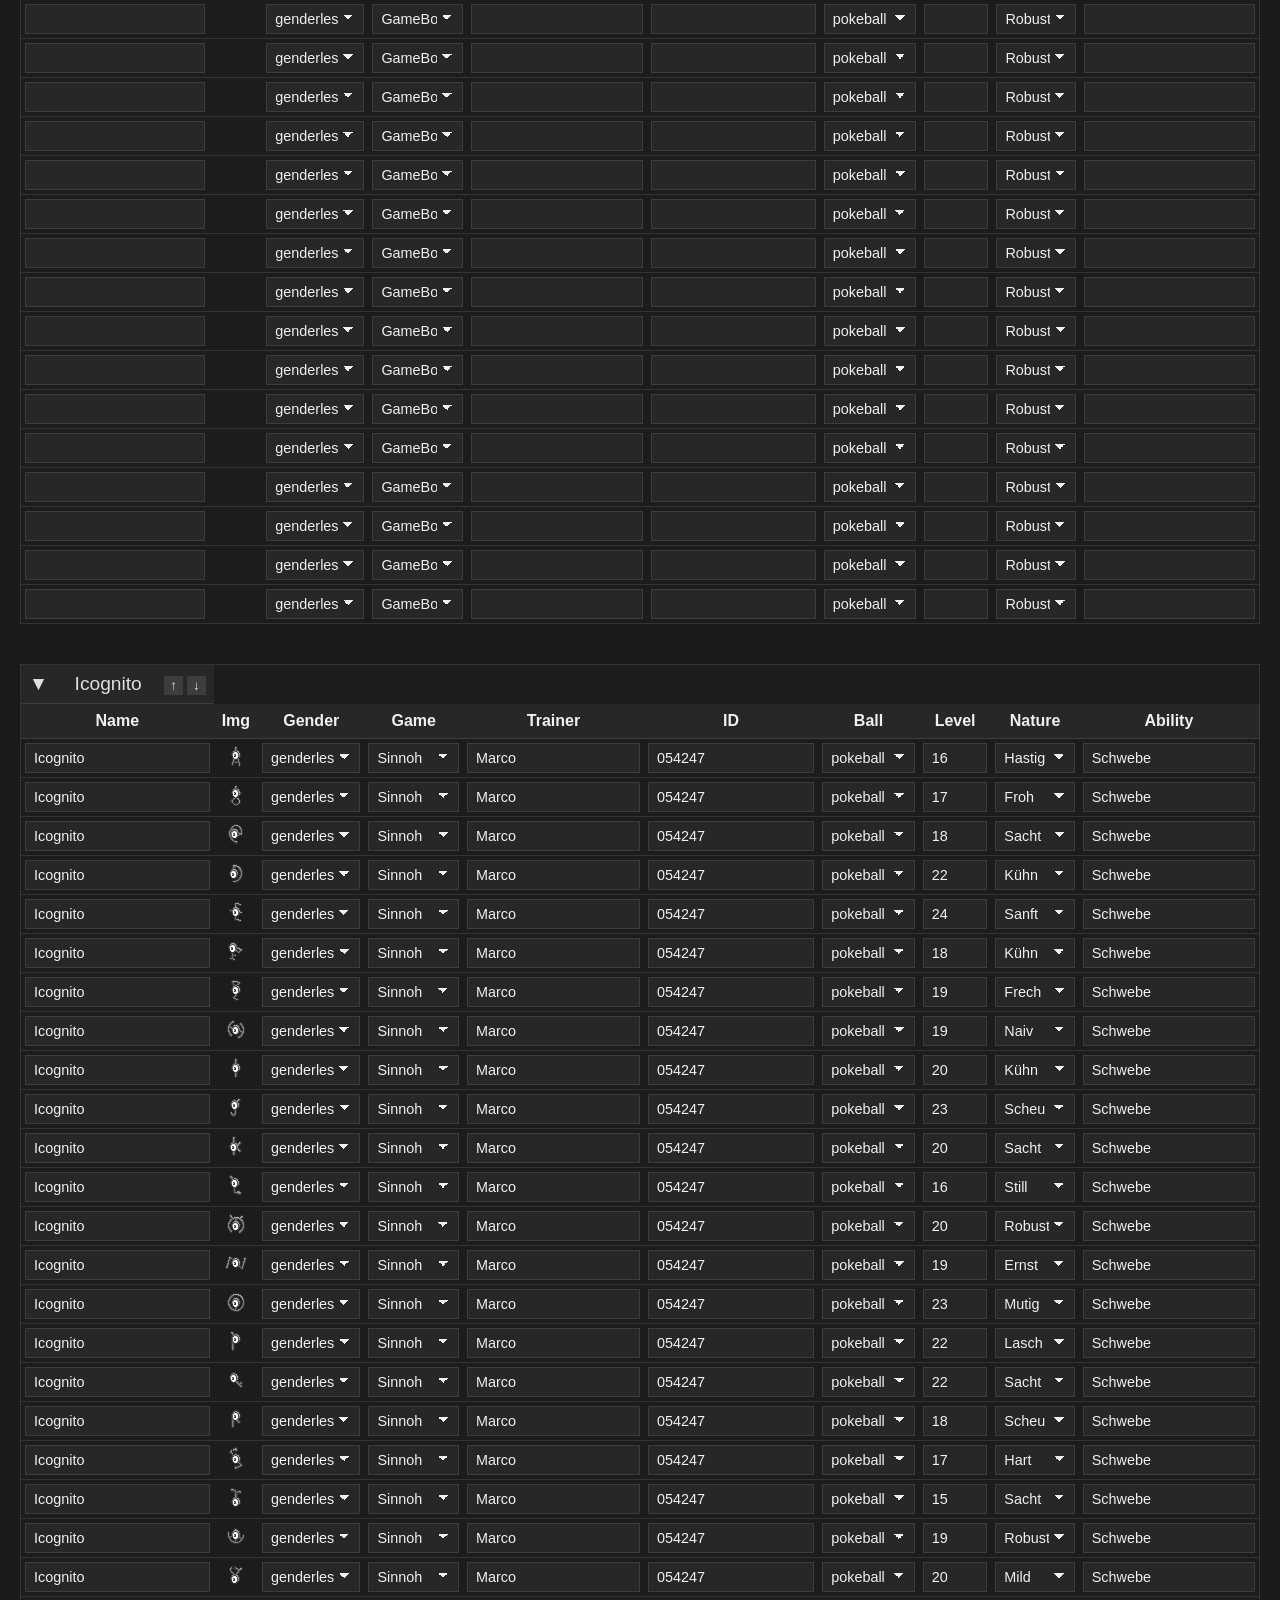
==== commit bf9214b9: "Add files via upload" ====
--- a/editjson.html
+++ b/editjson.html
@@ -1,30 +1,32 @@
 <!DOCTYPE html>
 <html lang="de">
 <head>
-<meta charset="UTF-8">
+<meta charset="UTF-8" />
 <title>Livingdex Editor</title>
 <style>
-body { font-family: 'Segoe UI', Tahoma, sans-serif; background: #1a1a1a; color: #e0e0e0; margin: 20px; }
-h1 { text-align: center; font-weight: 400; margin-bottom: 30px; color: #f5f5f5; }
-#livingdex-container { display: flex; flex-direction: column; gap: 40px; }
-table { border-collapse: collapse; width: 100%; backdrop-filter: blur(10px); background: rgba(30, 30, 30, 0.6); border: 1px solid rgba(255, 255, 255, 0.1); }
-table.collapsed tr:not(:first-child) { display: none; }
-caption { caption-side: top; text-align: left; font-size: 1.2em; font-weight: 500; padding: 8px; background: rgba(255,255,255,0.05); border-bottom: 1px solid rgba(255,255,255,0.1); display: flex; justify-content: space-between; align-items: center; }
-caption span.toggle-icon { margin-right: 8px; cursor: pointer; user-select: none; }
-.caption-controls button { background: rgba(255,255,255,0.1); border: none; color: #e0e0e0; margin-left: 4px; padding: 2px 6px; cursor: pointer; }
-.caption-controls button:hover { background: rgba(255,255,255,0.2); }
-th { background: rgba(255,255,255,0.05); color: #f0f0f0; padding: 8px; border-bottom: 1px solid rgba(255,255,255,0.1); text-align: center; }
-td { border-bottom: 1px solid rgba(255,255,255,0.1); padding: 4px; text-align: center; vertical-align: middle; }
-input, select { width: 100%; box-sizing: border-box; background: rgba(255,255,255,0.05); color: #f0f0f0; border: 1px solid rgba(255,255,255,0.1); padding: 6px 8px; font-size: 0.9em; font-family: inherit; outline: none; appearance: none; -webkit-appearance: none; -moz-appearance: none; }
-input:focus, select:focus { border-color: #4a90e2; background: rgba(255,255,255,0.1); }
-select { background-image: linear-gradient(45deg, transparent 50%, #f0f0f0 50%), linear-gradient(135deg, #f0f0f0 50%, transparent 50%); background-position: calc(100% - 15px) calc(50% - 2px), calc(100% - 10px) calc(50% - 2px); background-size: 5px 5px, 5px 5px; background-repeat: no-repeat; padding-right: 25px; }
-tr:hover td { background: rgba(255,255,255,0.05); }
-.grid-popup { display: flex; flex-wrap: wrap; gap: 4px; justify-content: center; margin-top: 4px; }
-.grid-popup img { width: 48px; cursor: pointer; border: 2px solid transparent; }
-.grid-popup img.selected { border-color: #4a90e2; }
-::-webkit-scrollbar { width: 8px; }
-::-webkit-scrollbar-thumb { background: rgba(255,255,255,0.2); }
-::-webkit-scrollbar-track { background: rgba(255,255,255,0.05); }
+  body { font-family: 'Segoe UI', Tahoma, sans-serif; background: #1a1a1a; color: #e0e0e0; margin: 20px; }
+  h1 { text-align: center; font-weight: 400; margin-bottom: 30px; color: #f5f5f5; }
+  #livingdex-container { display: flex; flex-direction: column; gap: 40px; }
+  table { border-collapse: collapse; width: 100%; backdrop-filter: blur(10px); background: rgba(30,30,30,0.6); border: 1px solid rgba(255,255,255,0.1); }
+  table.collapsed tr:not(:first-child) { display: none; }
+  caption { caption-side: top; text-align: left; font-size: 1.2em; font-weight: 500; padding: 8px; background: rgba(255,255,255,0.05); border-bottom: 1px solid rgba(255,255,255,0.1); display: flex; justify-content: space-between; align-items: center; }
+  caption span.toggle-icon { margin-right: 8px; cursor: pointer; user-select: none; }
+  .caption-controls button { background: rgba(255,255,255,0.1); border: none; color: #e0e0e0; margin-left: 4px; padding: 2px 6px; cursor: pointer; }
+  .caption-controls button:hover { background: rgba(255,255,255,0.2); }
+  th { background: rgba(255,255,255,0.05); color: #f0f0f0; padding: 8px; border-bottom: 1px solid rgba(255,255,255,0.1); text-align: center; }
+  td { border-bottom: 1px solid rgba(255,255,255,0.1); padding: 4px; text-align: center; vertical-align: middle; }
+  input, select { width: 100%; box-sizing: border-box; background: rgba(255,255,255,0.05); color: #f0f0f0; border: 1px solid rgba(255,255,255,0.1); padding: 6px 8px; font-size: 0.9em; font-family: inherit; outline: none; appearance: none; -webkit-appearance: none; -moz-appearance: none; }
+  input:focus, select:focus { border-color: #4a90e2; background: rgba(255,255,255,0.1); }
+  select { background-image: linear-gradient(45deg, transparent 50%, #f0f0f0 50%), linear-gradient(135deg, #f0f0f0 50%, transparent 50%); background-position: calc(100% - 15px) calc(50% - 2px), calc(100% - 10px) calc(50% - 2px); background-size: 5px 5px, 5px 5px; background-repeat: no-repeat; padding-right: 25px; }
+  tr:hover td { background: rgba(255,255,255,0.05); }
+  .grid-popup { display: flex; flex-wrap: wrap; gap: 4px; justify-content: center; margin-top: 4px; background: rgba(0,0,0,0.25); padding: 6px; border-radius: 6px; }
+  .grid-popup img { width: 48px; cursor: pointer; border: 2px solid transparent; border-radius: 4px; }
+  .grid-popup img.selected { border-color: #4a90e2; }
+  img.main-img { cursor: pointer; }
+  img.main-img.selected { outline: none; }
+  ::-webkit-scrollbar { width: 8px; }
+  ::-webkit-scrollbar-thumb { background: rgba(255,255,255,0.2); }
+  ::-webkit-scrollbar-track { background: rgba(255,255,255,0.05); }
 </style>
 </head>
 <body>
@@ -36,130 +38,220 @@
 </div>
 <div id="livingdex-container"></div>
 
+<!-- Datalists -->
+<datalist id="pokemon-list"></datalist>
+<datalist id="trainer-list"></datalist>
+<datalist id="id-list"></datalist>
+<datalist id="ability-list"></datalist>
+
 <script>
+/* --- Konfiguration --- */
 const dropdowns = {
-  gender: ['genderless','male','female'],
-  ball: ['pokeball','superball','hyperball','meisterball','wiederball','tauchball','flottball','raetselball','jubelball'],
+  gender: ['genderless', 'male', 'female'],
+  ball: ['pokeball','super','hyperball','meisterball','wiederball','flottball','raetselball'],
   nature: ['Robust','Solo','Mutig','Hart','Frech','Kühn','Sanft','Locker','Pfiffig','Lasch','Scheu','Hastig','Ernst','Froh','Naiv','Mäßig','Mild','Ruhig','Zaghaft','Hitzig','Still','Zart','Forsch','Sacht','Kauzig'],
   game: ['GameBoy','Kalos','Alola','LetsGo','Galar','Sinnoh','Hisui','Paldea','GO']
 };
 
-let pokemonData = [];
-let livingdexData = [];
-
-// Pokémon-Liste laden
+let pokemonData = [];   // aus pokemon.json
+let livingdexData = []; // aus livingdex.json
+
+/* --- Laden der Datendateien --- */
 fetch('pokemon.json')
   .then(r => r.json())
   .then(data => { pokemonData = data; buildPokemonDatalist(); })
   .catch(e => console.error('Fehler beim Laden von pokemon.json:', e));
 
-// Livingdex laden
 fetch('livingdex.json')
   .then(r => r.json())
   .then(data => {
+    // Normalisieren: jede Box hat 30 Einträge (falls nicht vorhanden)
     livingdexData = data.map(box => ({
       title: box.title || 'Neue Box',
       collapsed: box.collapsed || false,
       pokemon: Array.from({length:30}, (_,i) => (box.pokemon && box.pokemon[i]) ? box.pokemon[i] : {name:'', img:'', gender:'', game:'', trainer:'', id:'', ball:'', level:'', nature:'', ability:''})
     }));
     buildTable(livingdexData);
+    buildDatalists();
   })
   .catch(e => console.error('Fehler beim Laden von livingdex.json:', e));
 
+/* --- Events --- */
 document.getElementById('download-btn').addEventListener('click', downloadJSON);
 document.getElementById('add-box-btn').addEventListener('click', addBox);
 
+/* --- Hilfsfunktionen für Datalists --- */
 function buildPokemonDatalist(){
-  const existing = document.getElementById('pokemon-list');
-  if(existing) existing.remove();
-  const datalist = document.createElement('datalist');
-  datalist.id='pokemon-list';
-  pokemonData.forEach(p=>{const opt=document.createElement('option'); opt.value=p.name; datalist.appendChild(opt);});
-  document.body.appendChild(datalist);
-}
-
-function getPokemonImage(name, idx=0){
-  const poke = pokemonData.find(p=>p.name===name);
+  const datalist = document.getElementById('pokemon-list');
+  datalist.innerHTML = '';
+  pokemonData.forEach(p => {
+    const opt = document.createElement('option');
+    opt.value = p.name;
+    datalist.appendChild(opt);
+  });
+}
+
+function buildDatalists(){
+  const trainers = new Set();
+  const ids = new Set();
+  const abilities = new Set();
+
+  livingdexData.forEach(box=>{
+    (box.pokemon||[]).forEach(p=>{
+      if(p && p.trainer) trainers.add(p.trainer);
+      if(p && p.id) ids.add(p.id);
+      if(p && p.ability) abilities.add(p.ability);
+    });
+  });
+
+  fillDatalist('trainer-list', trainers);
+  fillDatalist('id-list', ids);
+  fillDatalist('ability-list', abilities);
+}
+
+function fillDatalist(id, values){
+  const datalist = document.getElementById(id);
+  datalist.innerHTML = '';
+  [...values].forEach(v=>{
+    const opt = document.createElement('option');
+    opt.value = v;
+    datalist.appendChild(opt);
+  });
+}
+
+/* --- Bild-URL Helfer --- */
+function getPokemonImage(name, idx = 0){
+  const poke = pokemonData.find(p => p.name === name);
   if(!poke) return '';
-  return `/pkmnicons/${poke.numbers[idx]}.png`;
-}
-
+  const num = poke.numbers[idx] || poke.numbers[0];
+  return `/pkmnicons/${num}.png`;
+}
+
+/* --- Tabelle bauen --- */
 function buildTable(livingdex){
   const container = document.getElementById('livingdex-container');
-  container.innerHTML='';
-
-  livingdex.forEach((box, boxIndex)=>{
-    const table=document.createElement('table');
+  container.innerHTML = '';
+
+  livingdex.forEach((box, boxIndex) => {
+    const table = document.createElement('table');
     if(box.collapsed) table.classList.add('collapsed');
 
-    const caption=document.createElement('caption');
-    const toggleIcon=document.createElement('span');
+    // Caption (Titel + Buttons)
+    const caption = document.createElement('caption');
+    const toggleIcon = document.createElement('span');
     toggleIcon.className='toggle-icon';
-    toggleIcon.innerText=box.collapsed?'►':'▼';
-    const title=document.createElement('span');
-    title.contentEditable=true;
-    title.innerText=box.title;
-    toggleIcon.addEventListener('click',()=>{
+    toggleIcon.innerText = box.collapsed ? '►' : '▼';
+    const title = document.createElement('span');
+    title.contentEditable = true;
+    title.innerText = box.title;
+    toggleIcon.addEventListener('click', ()=>{
       table.classList.toggle('collapsed');
-      box.collapsed=table.classList.contains('collapsed');
-      toggleIcon.innerText=box.collapsed?'►':'▼';
-    });
-    const controls=document.createElement('span');
-    controls.className='caption-controls';
-    ['↑','↓'].forEach((txt,i)=>{const btn=document.createElement('button'); btn.innerText=txt; btn.addEventListener('click',()=>moveBox(boxIndex,i===0?-1:1)); controls.appendChild(btn);});
+      box.collapsed = table.classList.contains('collapsed');
+      toggleIcon.innerText = box.collapsed ? '►' : '▼';
+    });
+    const controls = document.createElement('span');
+    controls.className = 'caption-controls';
+    ['↑','↓'].forEach((txt,i)=>{
+      const btn=document.createElement('button'); btn.innerText = txt;
+      btn.addEventListener('click', ()=> moveBox(boxIndex, i===0?-1:1));
+      controls.appendChild(btn);
+    });
     caption.appendChild(toggleIcon);
     caption.appendChild(title);
     caption.appendChild(controls);
     table.appendChild(caption);
 
-    const header=document.createElement('tr');
-    ['Name','Img','Gender','Game','Trainer','ID','Ball','Level','Nature','Ability'].forEach(h=>{const th=document.createElement('th'); th.innerText=h; header.appendChild(th);});
+    // Header
+    const header = document.createElement('tr');
+    ['Name','Img','Gender','Game','Trainer','ID','Ball','Level','Nature','Ability'].forEach(h=>{
+      const th = document.createElement('th'); th.innerText = h; header.appendChild(th);
+    });
     table.appendChild(header);
 
+    // 30 Zeilen
     for(let i=0;i<30;i++){
       const poke = (box.pokemon && box.pokemon[i]) || {name:'', img:'', gender:'', game:'', trainer:'', id:'', ball:'', level:'', nature:'', ability:''};
-      const row=document.createElement('tr');
+      const row = document.createElement('tr');
 
       ['name','img','gender','game','trainer','id','ball','level','nature','ability'].forEach(key=>{
-        const td=document.createElement('td');
+        const td = document.createElement('td');
         let el;
 
-        if(key==='name'){
-          el=document.createElement('input');
+        if(key === 'name'){
+          el = document.createElement('input');
           el.setAttribute('list','pokemon-list');
-          el.value=poke[key]||'';
+          el.value = poke.name || '';
+          // beim Eingeben Name -> Bildzelle aktualisieren
           el.addEventListener('input', e=>{
             const name = e.target.value;
-            const imgCell = td.nextSibling;
-            imgCell.innerHTML='';
-            imgCell.dataset.number='';
+            const imgTd = td.nextElementSibling; // das nächste <td> ist die Bild-Spalte
+            imgTd.innerHTML = '';
+            imgTd.dataset.number = '';
             if(!name) return;
-            const pokeObj = pokemonData.find(p=>p.name===name);
+            const pokeObj = pokemonData.find(p => p.name === name);
             if(!pokeObj) return;
-            createImageCell(imgCell, pokeObj);
+            // setze standard-number (erste) und zeige bild
+            const defaultNum = pokeObj.numbers[0];
+            imgTd.dataset.number = defaultNum;
+            createImageCell(imgTd, pokeObj, defaultNum);
           });
-        }else if(key==='img'){
-          el=document.createElement('div');
-          el.style.display='flex';
-          el.style.flexDirection='column';
-          el.style.alignItems='center';
-          let number = poke.img;
+        } else if(key === 'img'){
+          // Bildzelle: wir setzen dataset.number auf die td (wichtig für Export)
+          el = document.createElement('div'); // innerer container (wird nicht benötigt, wir arbeiten auf td)
+          el.style.display = 'flex';
+          el.style.flexDirection = 'column';
+          el.style.alignItems = 'center';
+
+          // bestimme number (poke.img falls vorhanden, sonst erstes Bild falls Name bekannt)
+          let number = poke.img || '';
           if(!number && poke.name){
-            const pokeObj = pokemonData.find(p=>p.name===poke.name);
-            if(pokeObj) number=pokeObj.numbers[0];
+            const pokeObj = pokemonData.find(p => p.name === poke.name);
+            if(pokeObj) number = pokeObj.numbers[0];
           }
           td.dataset.number = number || '';
+
           if(poke.name){
-            const pokeObj = pokemonData.find(p=>p.name===poke.name);
-            if(pokeObj) createImageCell(td, pokeObj, number);
+            const pokeObj = pokemonData.find(p => p.name === poke.name);
+            if(pokeObj){
+              // Erstelle Bild-UI im td (createImageCell arbeitet auf der td selbst)
+              createImageCell(td, pokeObj, number);
+            }
           }
-        }else if(dropdowns[key]){
-          el=document.createElement('select');
-          dropdowns[key].forEach(opt=>{const option=document.createElement('option'); option.value=opt; option.innerText=opt; if(poke[key]===opt) option.selected=true; el.appendChild(option);});
-        }else if(key==='level'){
-          el=document.createElement('input'); el.type='number'; el.min=1; el.max=100; el.value=poke[key]||'';
-        }else{
-          el=document.createElement('input'); el.value=poke[key]||'';
+
+          // wir hängen trotzdem den inneren div an (optisch leer, aber konsistent)
+          td.appendChild(el);
+
+        } else if (key === 'trainer'){
+          el = document.createElement('input');
+          el.setAttribute('list','trainer-list');
+          el.value = poke.trainer || '';
+          // (optional) live Datalist aktualisieren, wenn neu eingegeben — hier nicht automatisch, aber wir könnten:
+          el.addEventListener('change', ()=> buildDatalists());
+        } else if (key === 'id'){
+          el = document.createElement('input');
+          el.setAttribute('list','id-list');
+          el.value = poke.id || '';
+          el.addEventListener('change', ()=> buildDatalists());
+        } else if (key === 'ability'){
+          el = document.createElement('input');
+          el.setAttribute('list','ability-list');
+          el.value = poke.ability || '';
+          el.addEventListener('change', ()=> buildDatalists());
+        } else if (dropdowns[key]){
+          el = document.createElement('select');
+          dropdowns[key].forEach(opt=>{
+            const option = document.createElement('option');
+            option.value = opt; option.innerText = opt;
+            if(poke[key] === opt) option.selected = true;
+            el.appendChild(option);
+          });
+        } else if (key === 'level'){
+          el = document.createElement('input');
+          el.type = 'number'; el.min = 1; el.max = 100;
+          el.value = poke.level || '';
+        } else {
+          el = document.createElement('input');
+          el.value = poke[key] || '';
         }
 
         td.appendChild(el);
@@ -173,80 +265,121 @@
   });
 }
 
+/* --- Bildzelle erzeugen --- 
+   cell ist die <td>-Zelle (wichtig: dataset.number wird auf der <td> gesetzt)
+   pokeObj: Eintrag aus pokemonData
+   selectedNumber: optional, exakte Nummer (z.B. "025" oder "025g")
+*/
 function createImageCell(cell, pokeObj, selectedNumber){
-  cell.innerHTML='';
-  const idx = (selectedNumber? pokeObj.numbers.indexOf(selectedNumber):0);
+  // cell ist die <td>
+  cell.innerHTML = ''; // clear
+  const idx = selectedNumber ? pokeObj.numbers.indexOf(selectedNumber) : 0;
+  const usedIdx = (idx >= 0) ? idx : 0;
+  const num = pokeObj.numbers[usedIdx];
+
   const img = document.createElement('img');
-  img.src = getPokemonImage(pokeObj.name, idx>=0?idx:0);
-  img.style.cursor='pointer';
-  img.classList.add('selected');
+  img.src = getPokemonImage(pokeObj.name, usedIdx);
+  img.className = 'main-img selected';
+  img.alt = pokeObj.name;
+  img.style.cursor = 'pointer';
+
+  // main image + dataset on td
   cell.appendChild(img);
-  cell.dataset.number = pokeObj.numbers[idx>=0?idx:0];
-
-  if(pokeObj.numbers.length>1){
+  cell.dataset.number = num;
+
+  // Wenn mehrere Formen: Klick öffnet Grid unter dem Bild
+  if(pokeObj.numbers.length > 1){
     img.addEventListener('click', ()=>{
+      // Toggle Popup
       const existing = cell.querySelector('.grid-popup');
       if(existing){ existing.remove(); return; }
-      const popup = document.createElement('div'); popup.className='grid-popup';
-      pokeObj.numbers.forEach(num=>{
+
+      const popup = document.createElement('div');
+      popup.className = 'grid-popup';
+
+      pokeObj.numbers.forEach(n=>{
         const formImg = document.createElement('img');
-        formImg.src=`/pkmnicons/${num}.png`;
-        if(num===cell.dataset.number) formImg.classList.add('selected');
+        formImg.src = `/pkmnicons/${n}.png`;
+        formImg.alt = pokeObj.name + ' ' + n;
+        if(n === cell.dataset.number) formImg.classList.add('selected');
+
         formImg.addEventListener('click', ()=>{
-          cell.dataset.number=num;
-          img.src=formImg.src;
+          // setze nummer auf td und aktualisiere main img
+          cell.dataset.number = n;
+          img.src = formImg.src;
+
+          // update selected classes in popup and main img
+          popup.querySelectorAll('img').forEach(im => im.classList.remove('selected'));
+          formImg.classList.add('selected');
+          img.classList.add('selected');
+
+          // close popup
           popup.remove();
         });
+
         popup.appendChild(formImg);
       });
+
       cell.appendChild(popup);
     });
+  } else {
+    // falls nur eins, kein Popup; ensure main image markiert
+    img.classList.add('selected');
   }
 }
 
-// Neue Box hinzufügen
+/* --- UI-Funktionen: Box hinzufügen, verschieben --- */
 function addBox(){
-  const newBox = {title:'Neue Box', collapsed:false, pokemon:Array.from({length:30},()=>({name:'', img:'', gender:'', game:'', trainer:'', id:'', ball:'', level:'', nature:'', ability:''}))};
+  const newBox = {
+    title: "Neue Box",
+    collapsed: false,
+    pokemon: Array.from({length:30}, ()=>({name:'', img:'', gender:'', game:'', trainer:'', id:'', ball:'', level:'', nature:'', ability:''}))
+  };
   livingdexData.push(newBox);
   buildTable(livingdexData);
-}
-
-// Box verschieben
-function moveBox(index,direction){
+  buildDatalists();
+}
+
+function moveBox(index, direction){
   const newIndex = index + direction;
-  if(newIndex<0||newIndex>=livingdexData.length) return;
+  if(newIndex < 0 || newIndex >= livingdexData.length) return;
   const [moved] = livingdexData.splice(index,1);
   livingdexData.splice(newIndex,0,moved);
   buildTable(livingdexData);
-}
-
-// JSON herunterladen
+  buildDatalists();
+}
+
+/* --- JSON-Export --- */
 function downloadJSON(){
   const tables = document.querySelectorAll('table');
-  const updated=[];
+  const updated = [];
   tables.forEach(table=>{
-    const box={title:table.caption.querySelector('span:nth-child(2)').innerText, pokemon:[]};
-    const rows=table.querySelectorAll('tr');
+    const box = { title: table.querySelector('caption span:nth-child(2)').innerText || table.caption.querySelector('span:nth-child(2)').innerText, pokemon: [] };
+    const rows = table.querySelectorAll('tr');
     rows.forEach((row,rowIndex)=>{
-      if(rowIndex===0) return;
+      if(rowIndex === 0) return; // header
       const cells = row.querySelectorAll('td');
       const poke = {};
       ['name','img','gender','game','trainer','id','ball','level','nature','ability'].forEach((key,i)=>{
-        if(key==='img'){
+        if(key === 'img'){
+          // WICHTIG: wir lesen dataset.number auf der <td>
           poke[key] = cells[i].dataset.number || '';
-        }else{
-          const el = cells[i].querySelector('input,select');
-          poke[key] = el? el.value:'';
+        } else {
+          const el = cells[i].querySelector('input, select');
+          poke[key] = el ? el.value : '';
         }
       });
-      box.pokemon.push(poke.name?poke:null);
+      box.pokemon.push(poke.name ? poke : null);
     });
     updated.push(box);
   });
 
-  const blob = new Blob([JSON.stringify(updated,null,2)],{type:'application/json'});
+  const blob = new Blob([JSON.stringify(updated, null, 2)], { type: 'application/json' });
   const url = URL.createObjectURL(blob);
-  const a = document.createElement('a'); a.href=url; a.download='livingdex.json'; a.click();
+  const a = document.createElement('a');
+  a.href = url;
+  a.download = 'livingdex.json';
+  a.click();
   URL.revokeObjectURL(url);
 }
 </script>
